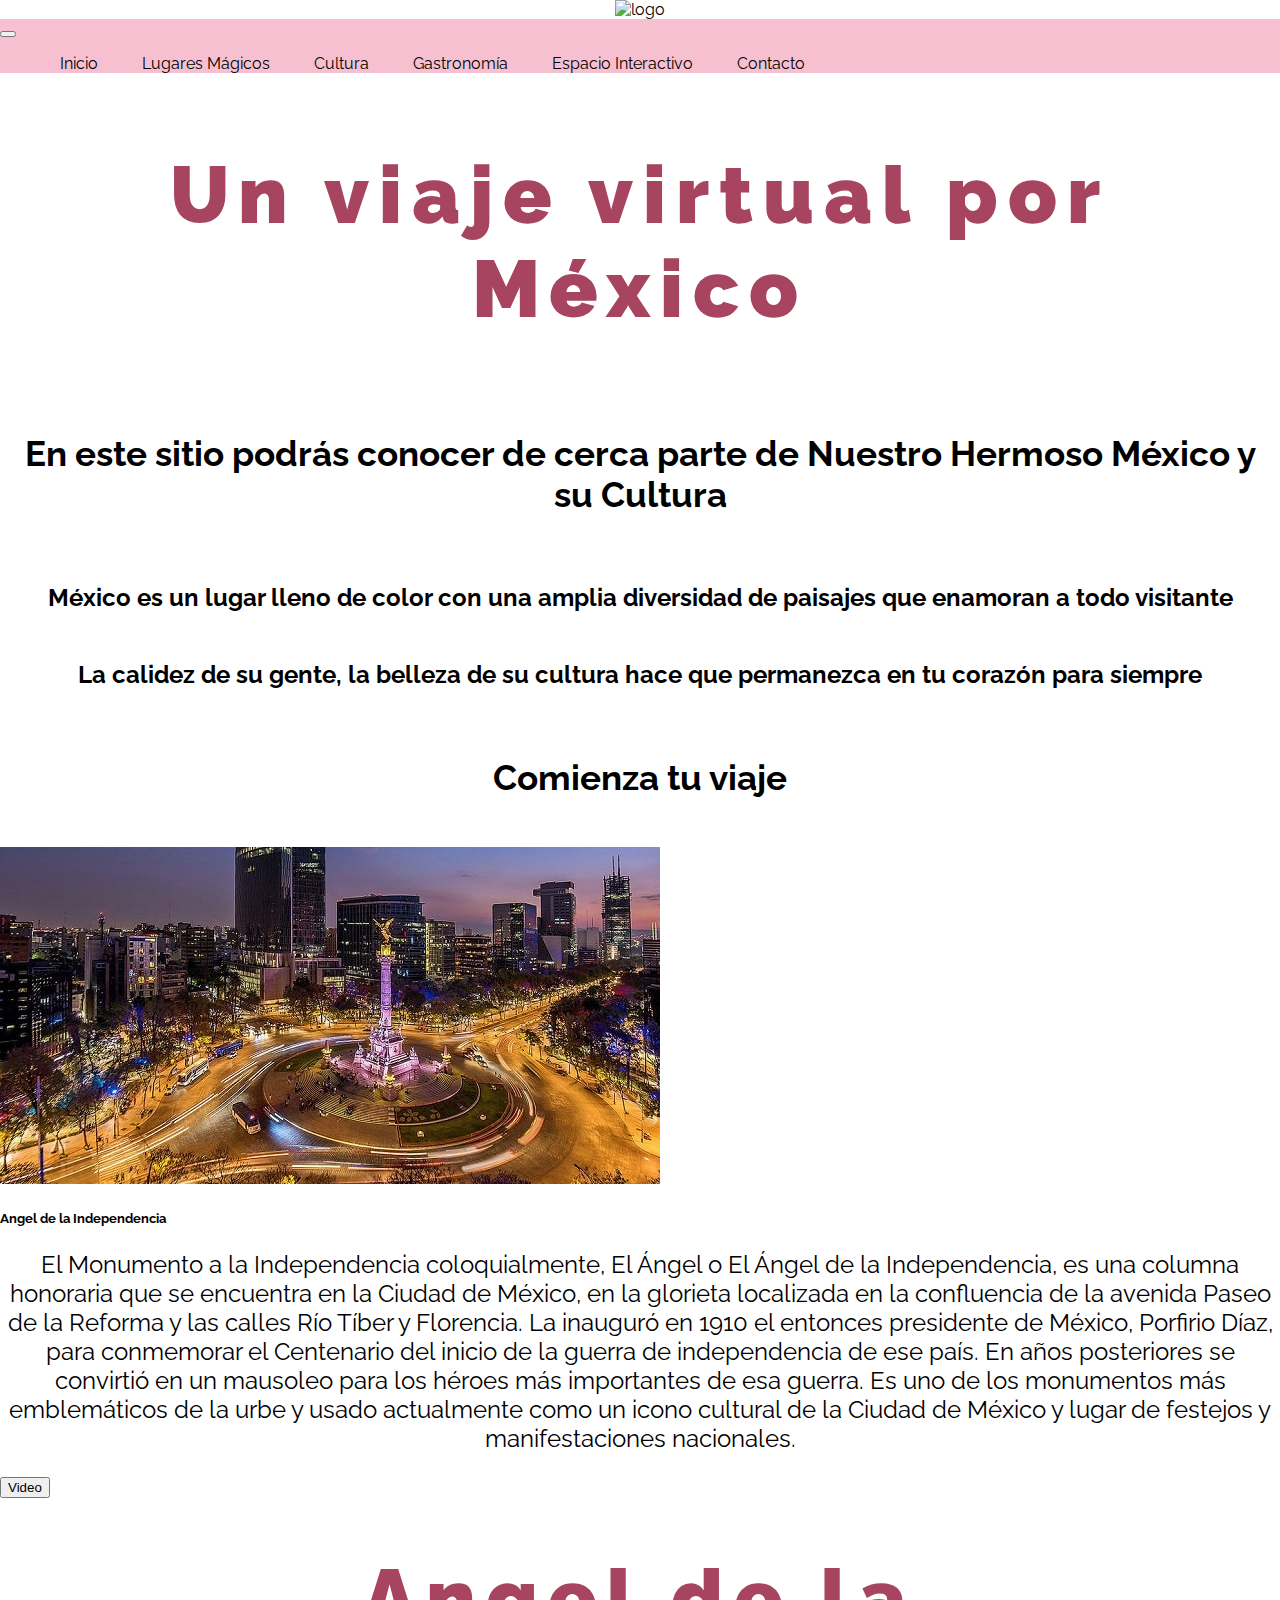
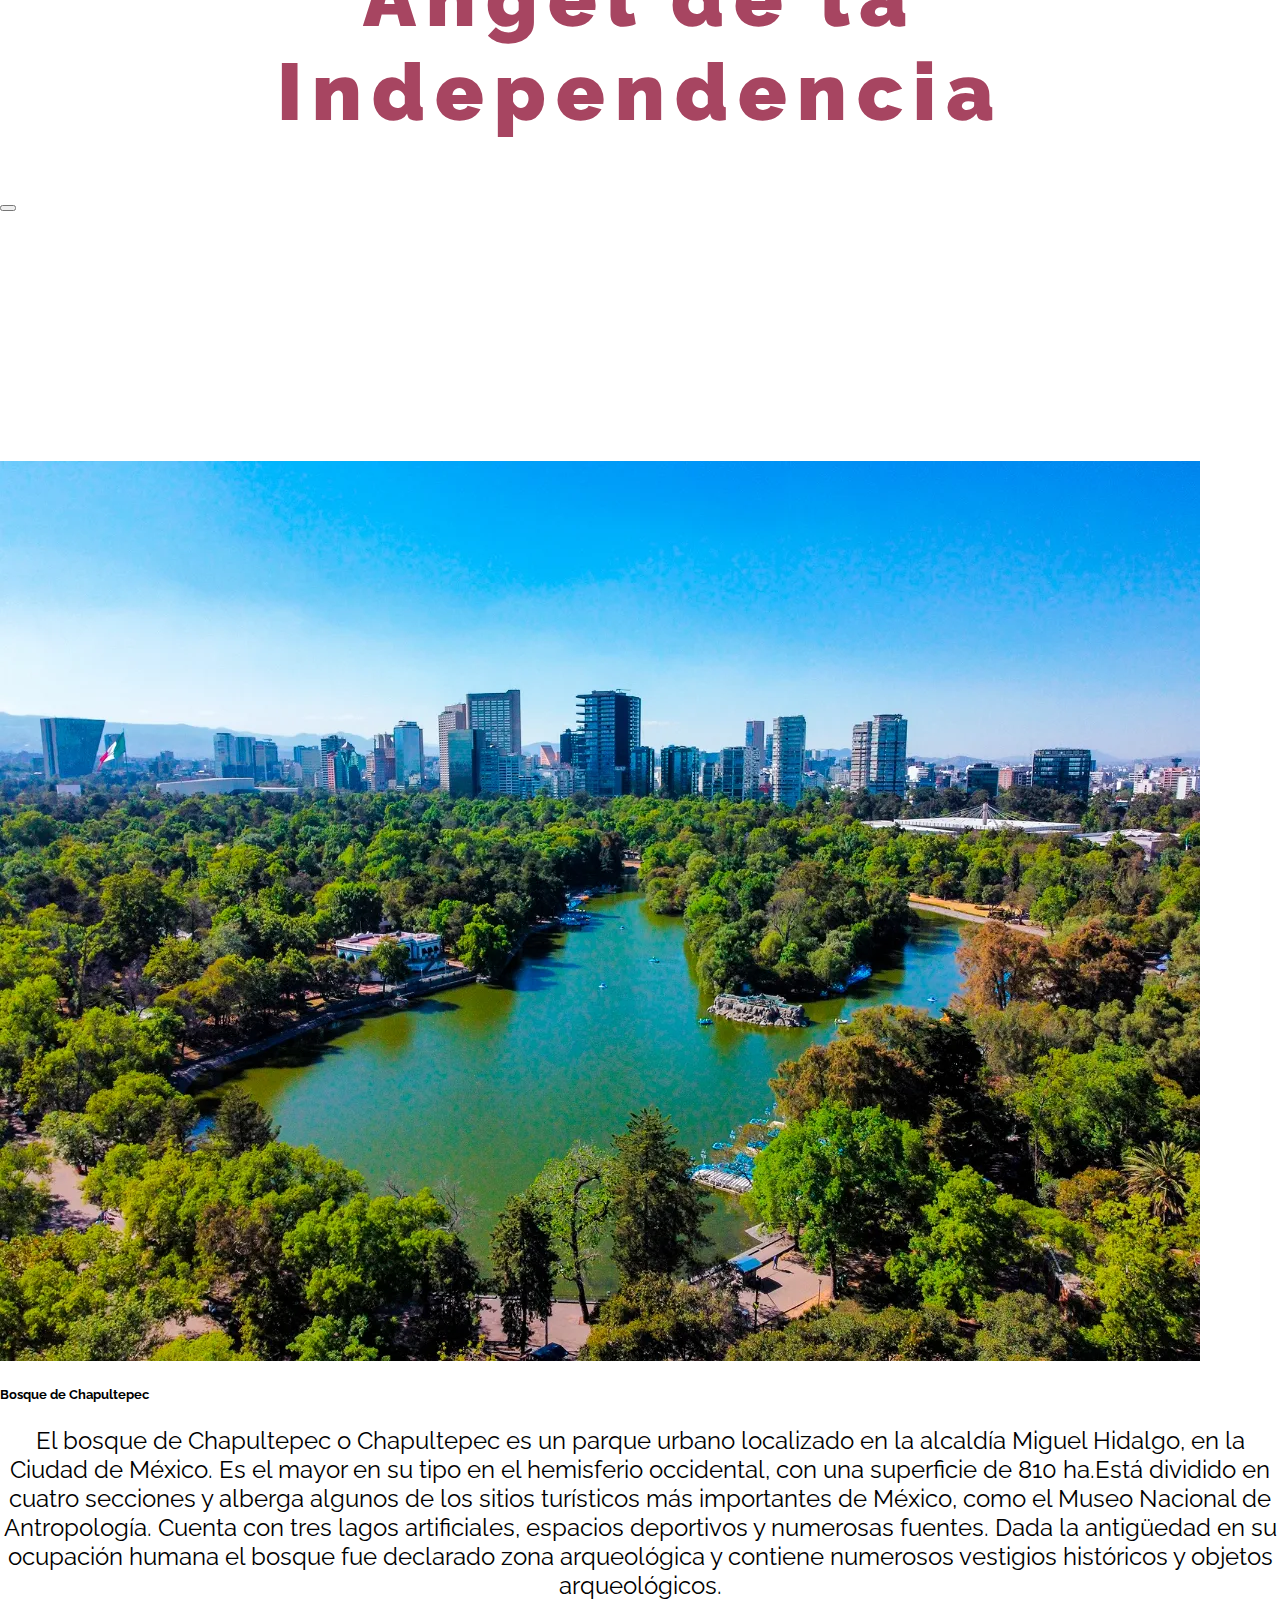
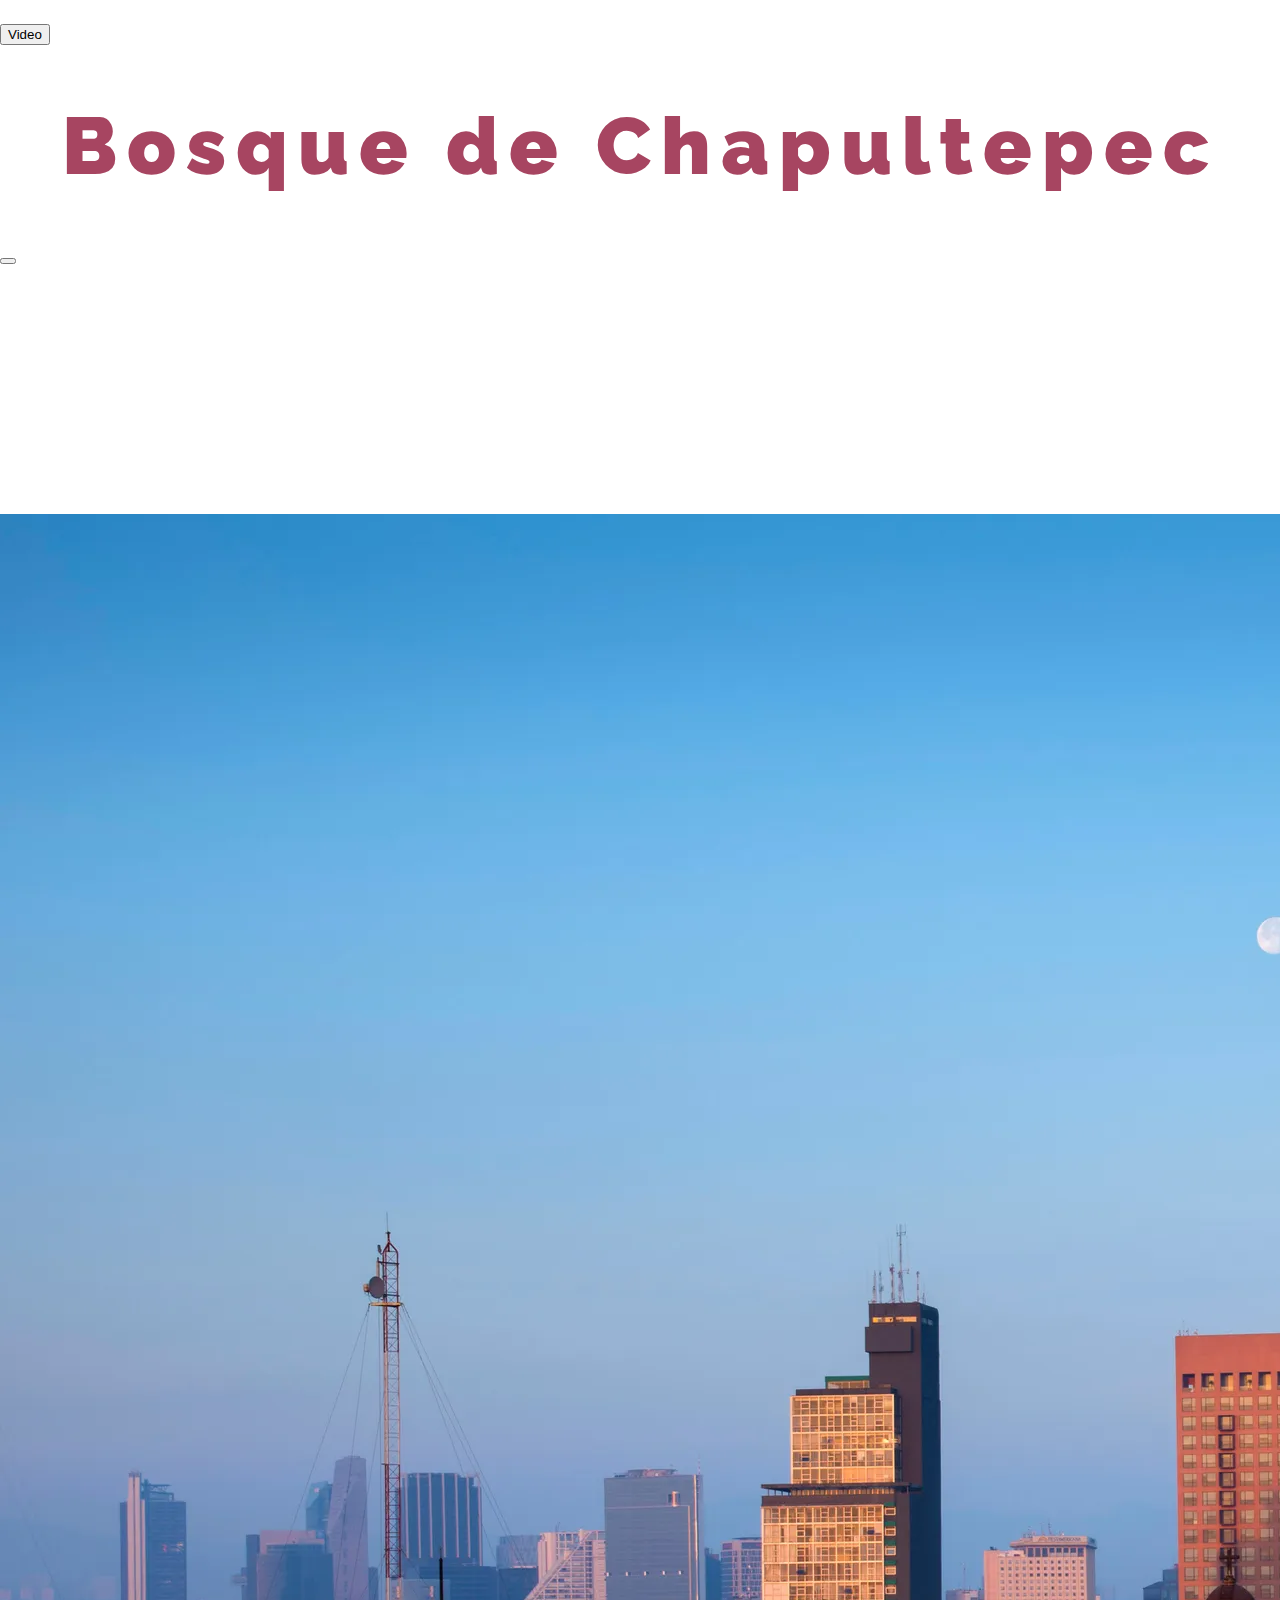
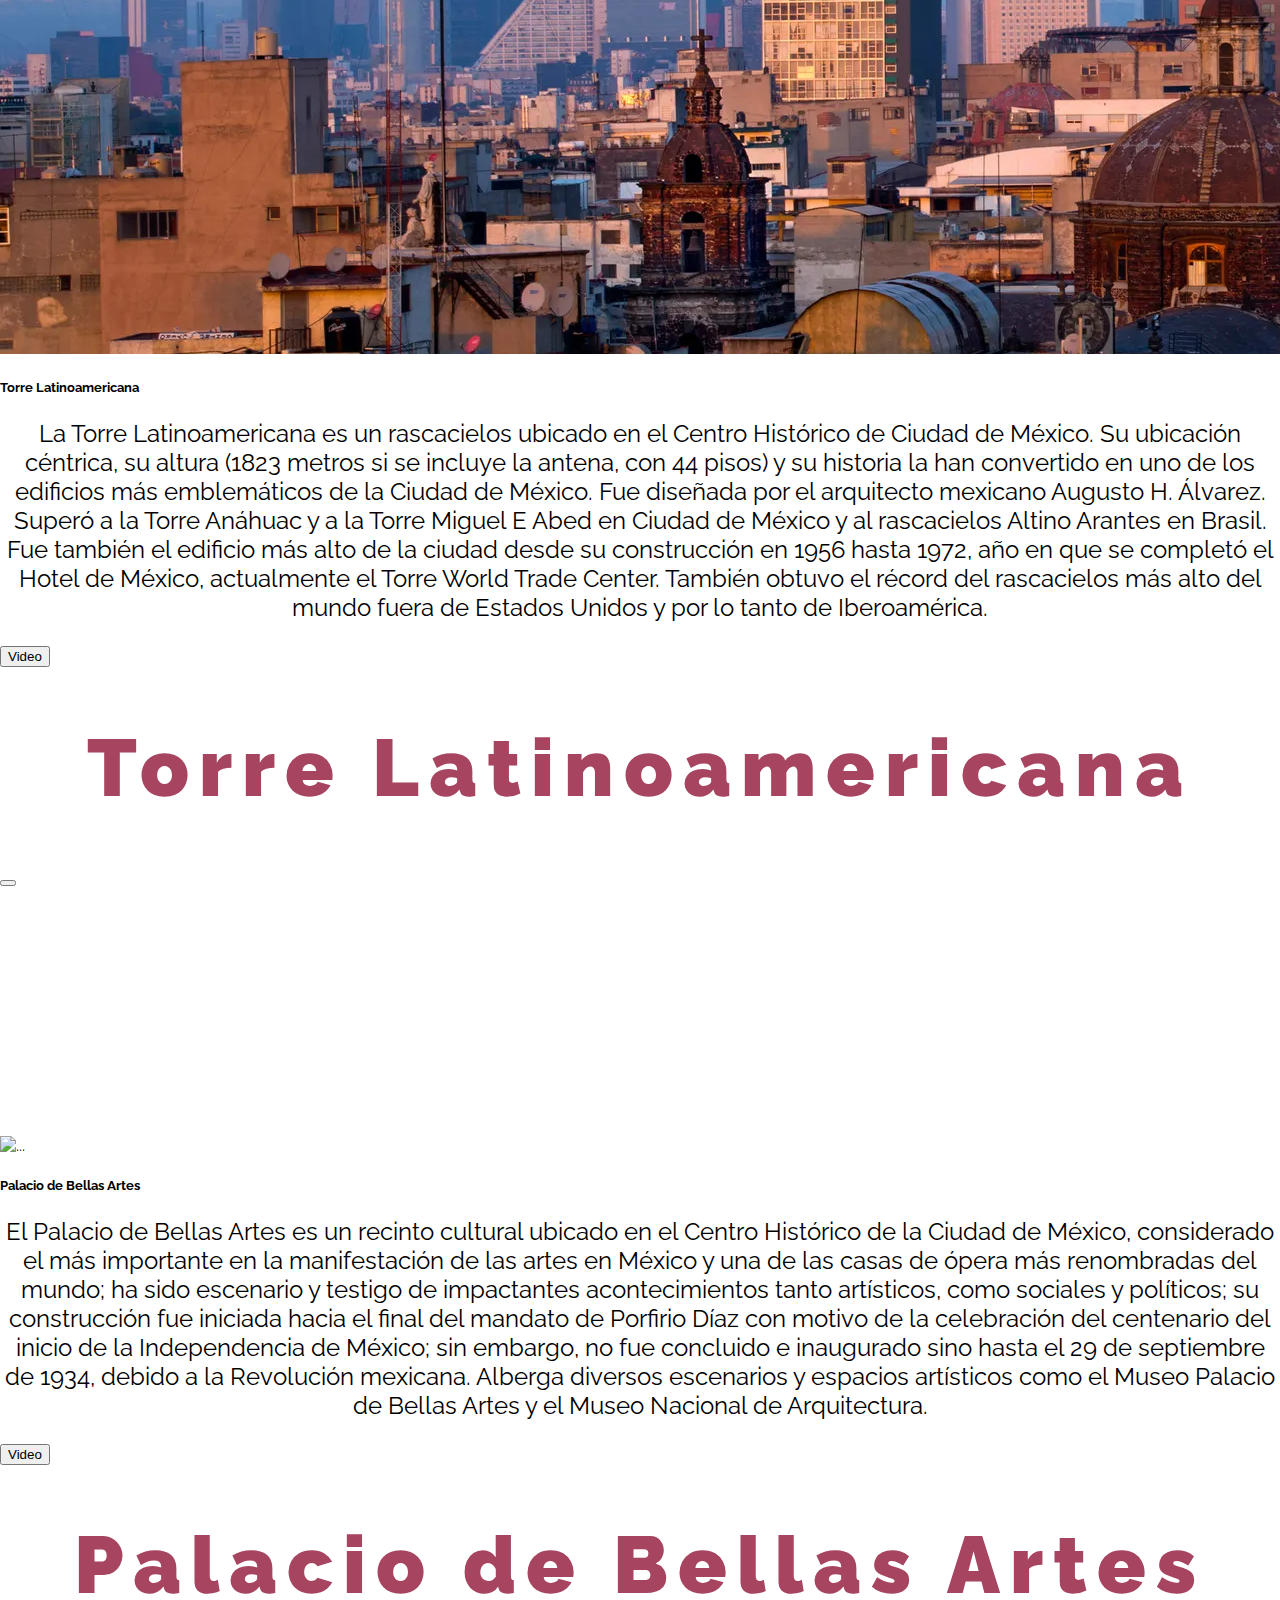
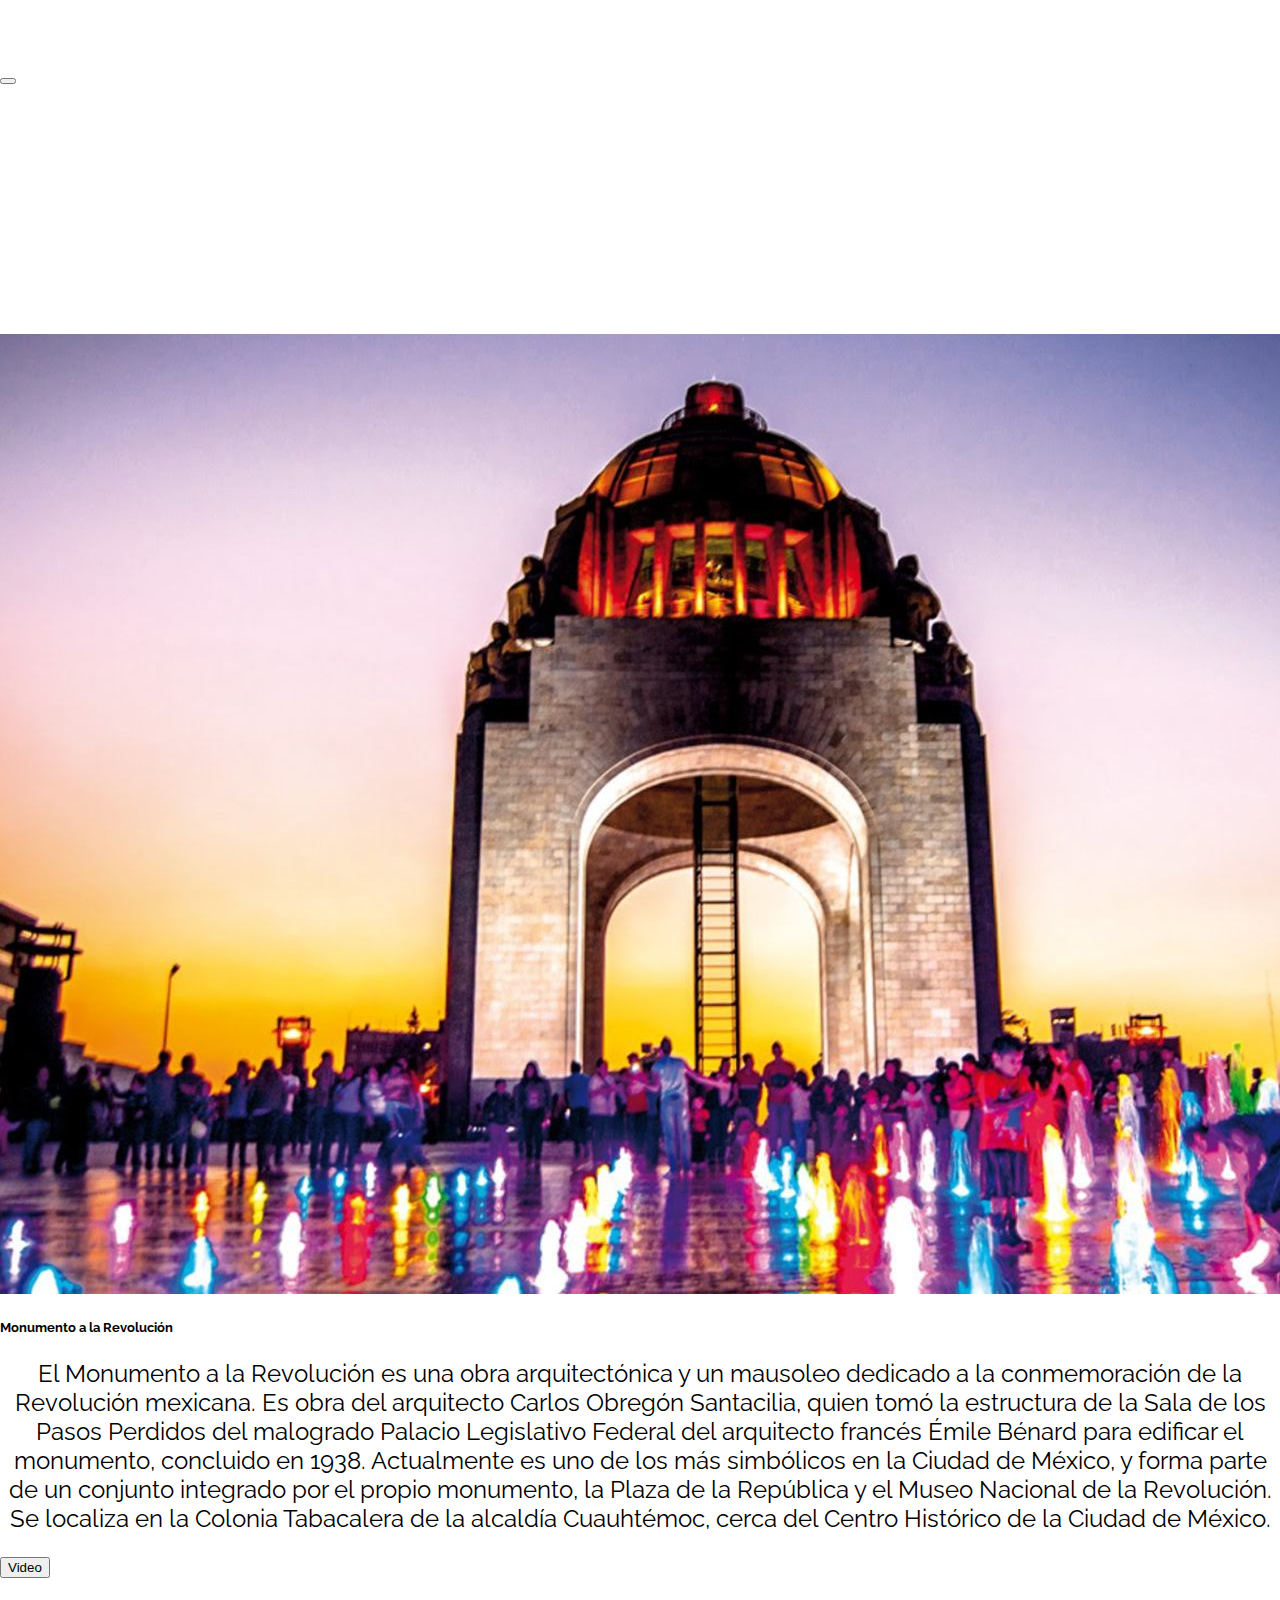
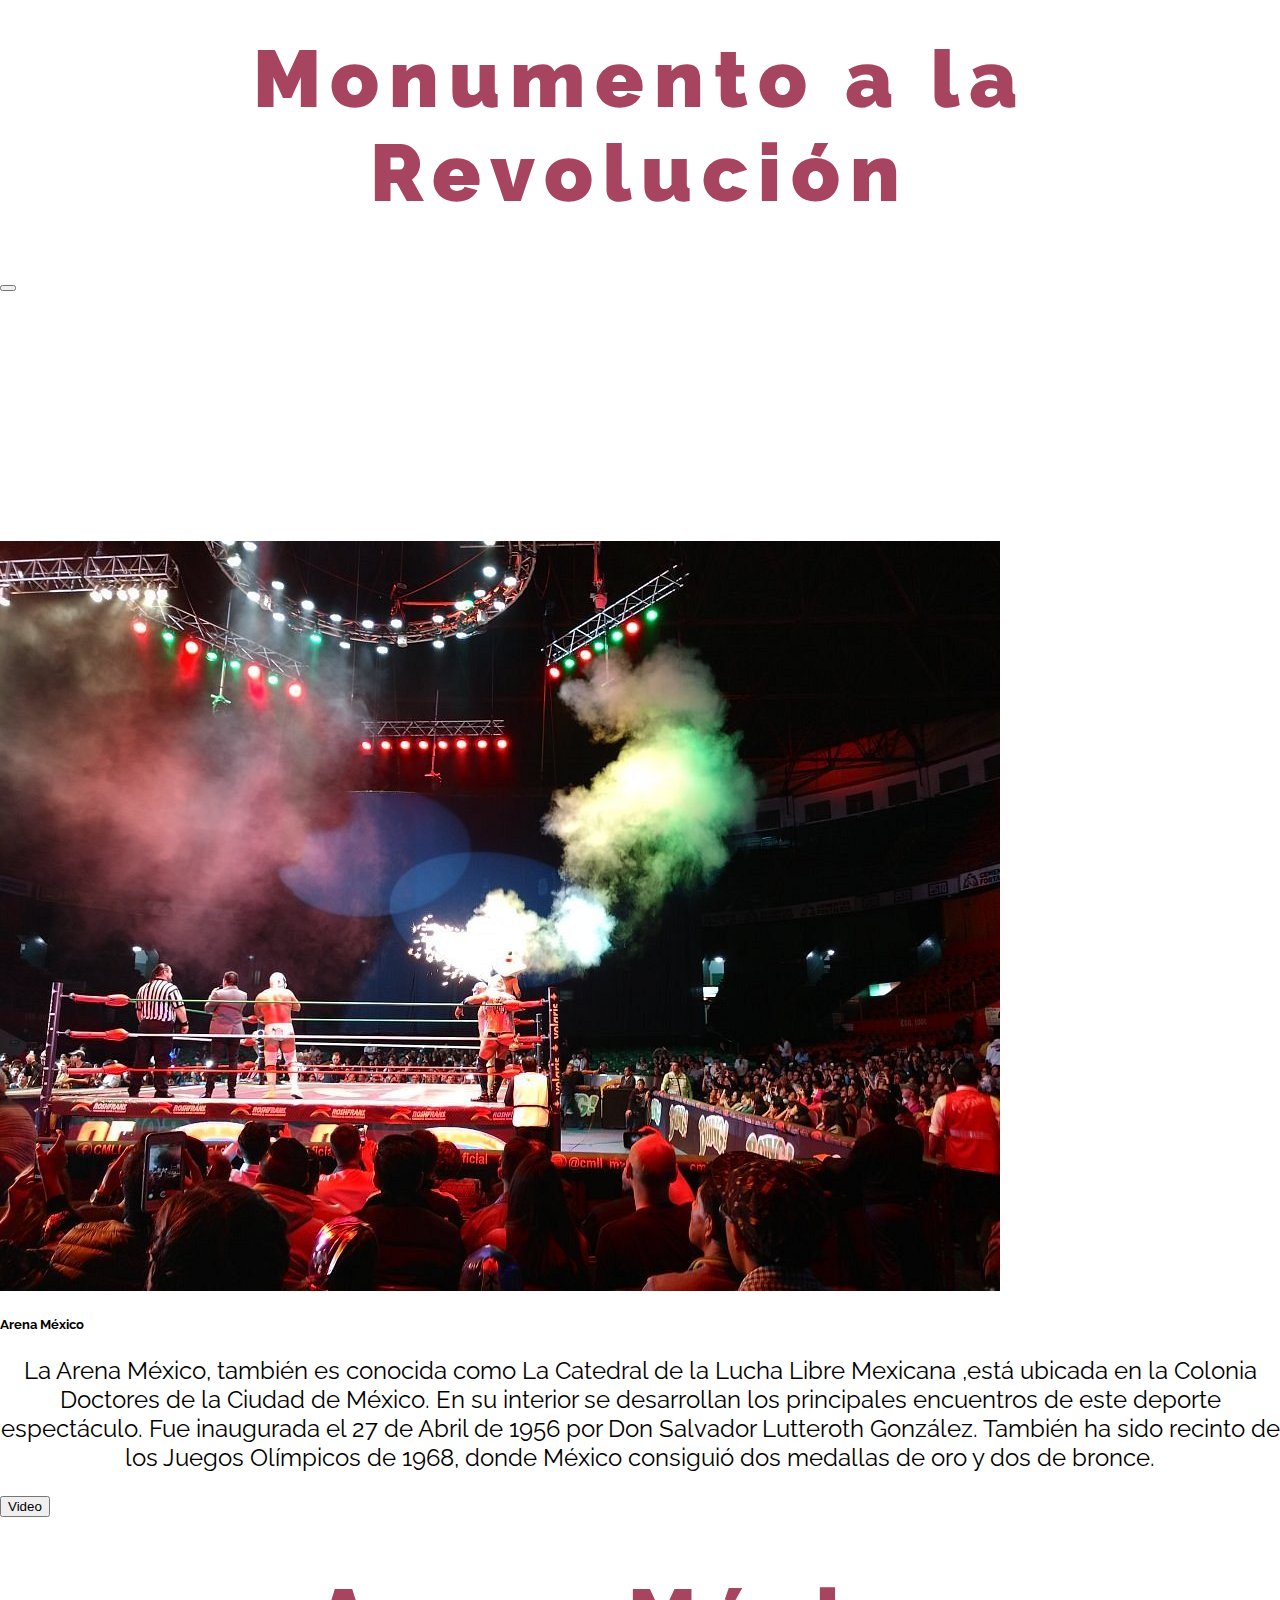
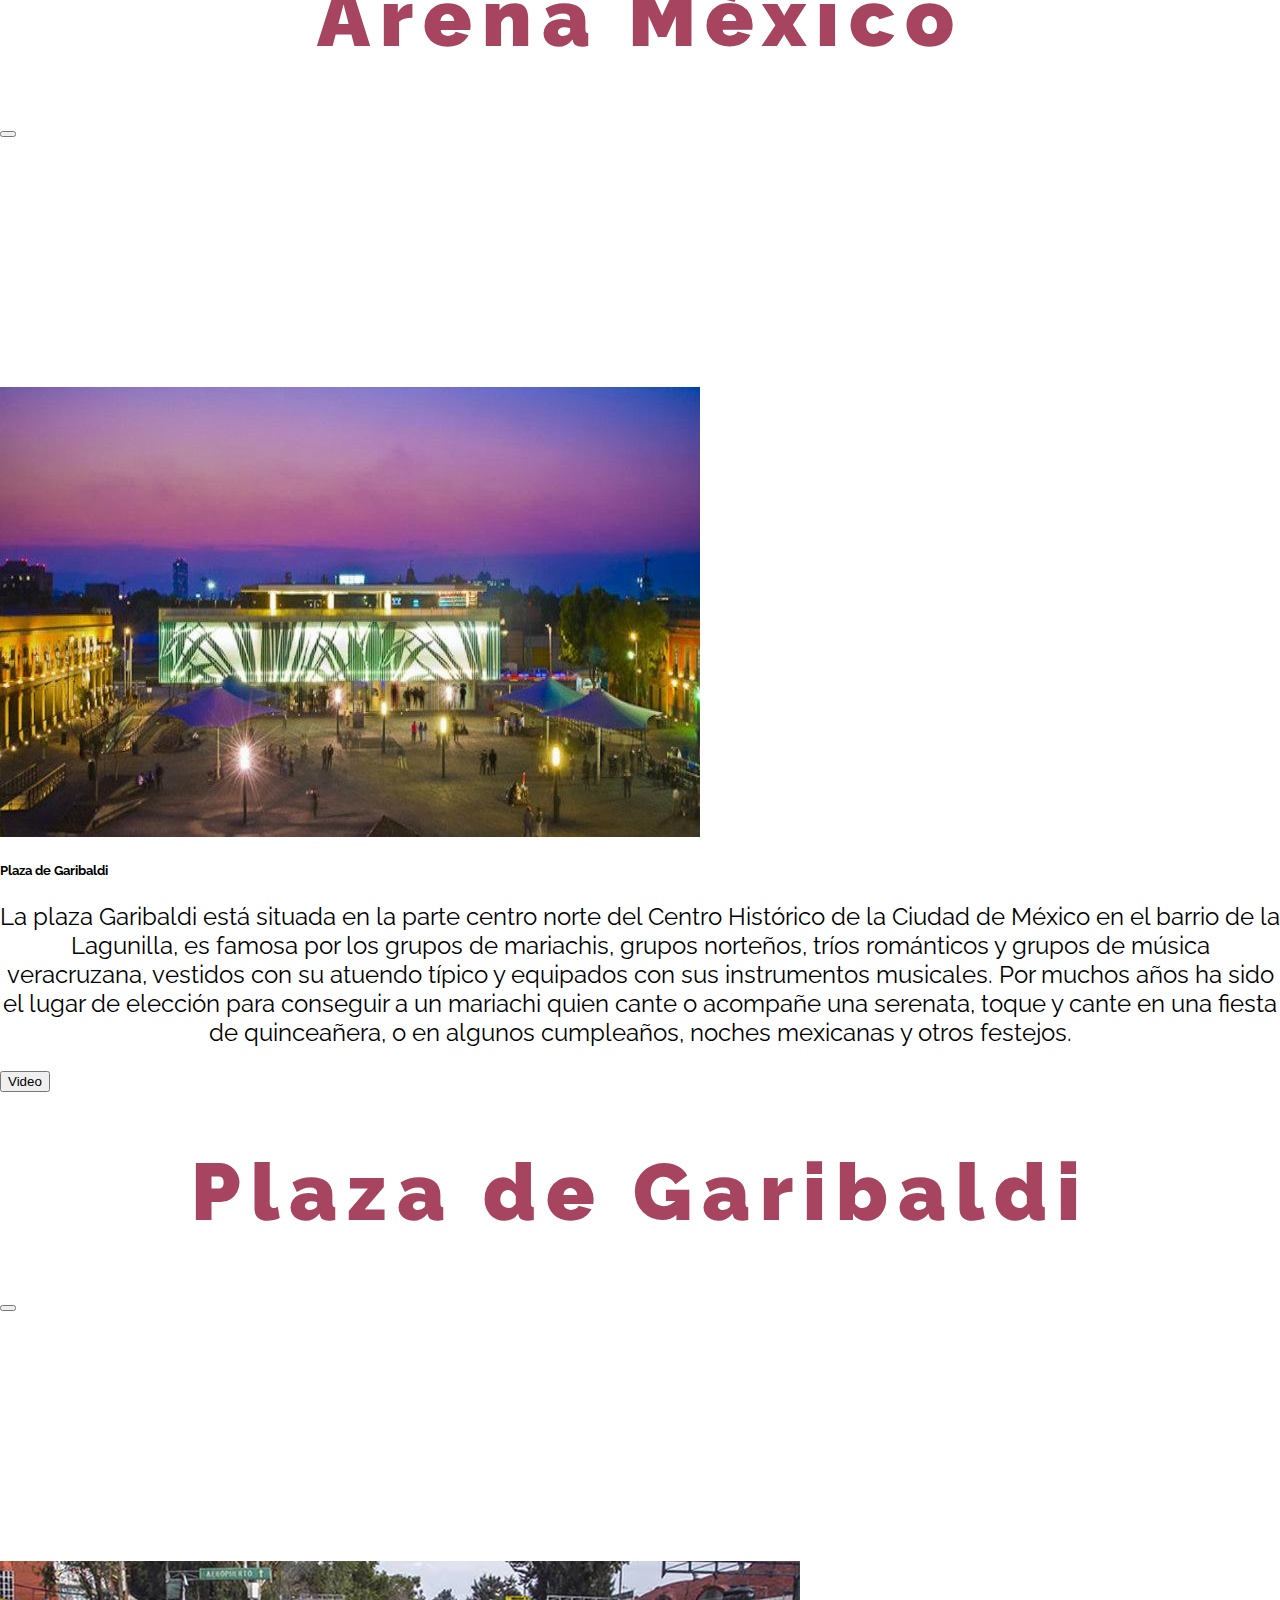
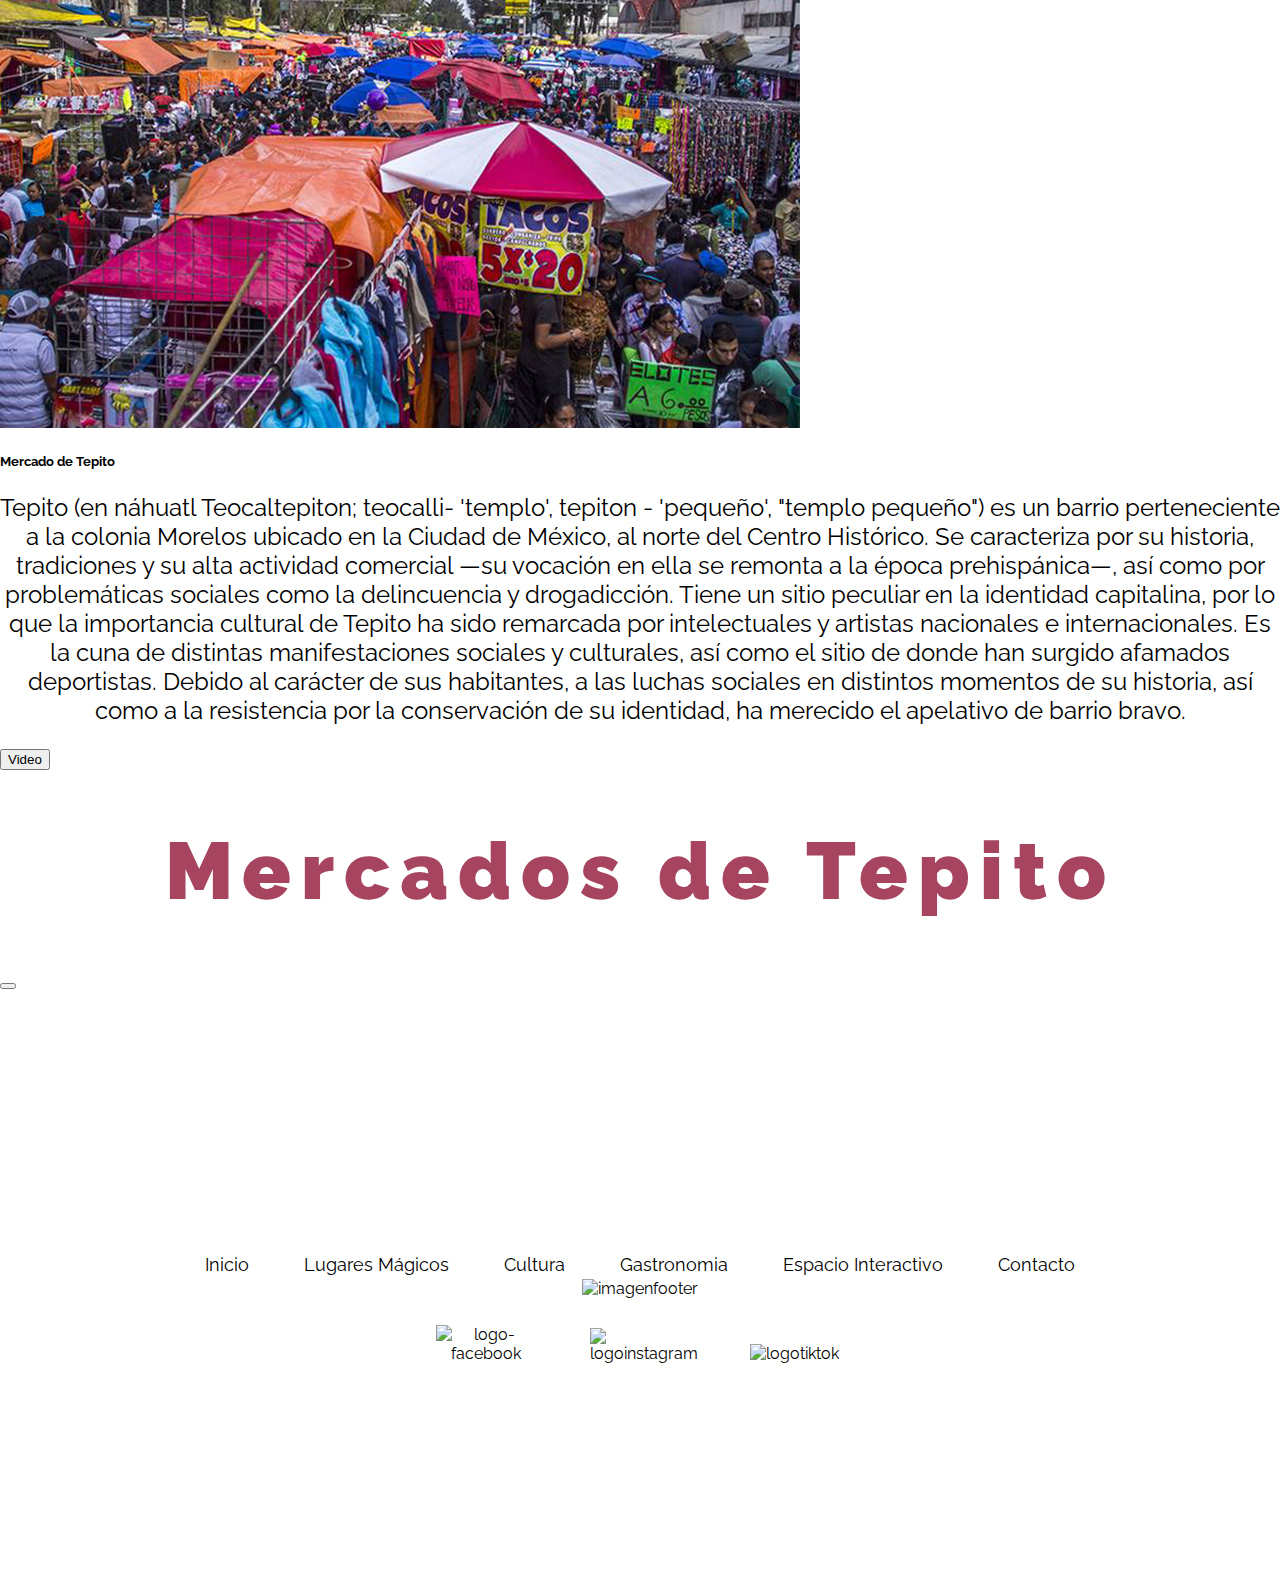
==== index.html @ e34dc033 "Cambios en paginas integrando Bs" ====
<!DOCTYPE html>
<html lang="en">

<head>
  <meta charset="UTF-8">
  <meta http-equiv="X-UA-Compatible" content="IE=edge">
  <meta name="viewport" content="width=device-width, initial-scale=1.0">
  <title>Folklorisimo</title>

  <link rel="preconnect" href="https://fonts.googleapis.com">
  <link rel="preconnect" href="https://fonts.gstatic.com" crossorigin>
  <link href="https://cdn.jsdelivr.net/npm/bootstrap@5.3.0-alpha1/dist/css/bootstrap.min.css" rel="stylesheet"
    integrity="sha384-GLhlTQ8iRABdZLl6O3oVMWSktQOp6b7In1Zl3/Jr59b6EGGoI1aFkw7cmDA6j6gD" crossorigin="anonymous">
  <link
    href="https://fonts.googleapis.com/css2?family=Belleza&family=Krub:wght@200;500;700&family=Raleway:wght@100;400;600&display=swap"
    rel="stylesheet">
  <link rel="stylesheet" href="css/estilos.css">
</head>

<body class="letrabody">

  <header>

    <section class="header-section-index">
      <div>
        <img class="logo" src="./assets/logo-folklorisimo.gif" alt="logo">
      </div>
    </section>
    <nav class="navbar navbar-expand-lg navcenter" style="background-color: #f7c0d0;">
      <div class="container-fluid">
        <button class="navbar-toggler" type="button" data-bs-toggle="collapse" data-bs-target="#navbarNav"
          aria-controls="navbarNav" aria-expanded="false" aria-label="Toggle navigation">
          <span class="navbar-toggler-icon"></span>
        </button>
        <div class="collapse navbar-collapse justify-content-center" id="navbarNav">
          <ul class="navbar-nav">
            <li class="nav-item">
              <a class="nav-link fs-4 fw-semibold" aria-current="page" href="index.html">Inicio</a>
            </li>
            <li class="nav-item">
              <a class="nav-link fs-4 fw-semibold" href="pages/lugares-magicos.html">Lugares Mágicos</a>
            </li>
            <li class="nav-item">
              <a class="nav-link fs-4 fw-semibold" href="pages/cultura.html">Cultura</a>
            </li>
            <li class="nav-item">
              <a class="nav-link fs-4 fw-semibold" href="pages/gastronomia.html">Gastronomía</a>
            </li>
            <li class="nav-item">
              <a class="nav-link fs-4 fw-semibold" href="pages/interactivo.html">Espacio Interactivo</a>
            </li>
            <li class="nav-item">
              <a class="nav-link fs-4 fw-semibold" href="pages/contacto.html">Contacto</a>
            </li>
          </ul>
        </div>
      </div>
    </nav>
  </header>

  <main class="main-index">
    <article class="hxindex">
      <h1>Un viaje virtual por México</h1>

      <h2>En este sitio podrás conocer de cerca parte de Nuestro Hermoso México y su Cultura</h2>
      <p>México es un lugar lleno de color con una amplia diversidad de paisajes que enamoran a todo visitante</p>
      <p>La calidez de su gente, la belleza de su cultura hace que permanezca en tu corazón para siempre</p>
      <h2>Comienza tu viaje</h2>
    </article>
  </main>

  <!-- contenedor de cards -->
  <div class="container-fluid">
    <!-- Primera Sección -->
    <div class="row row-cols-1 row-cols-md-3 g-4 mb-5">
      <div class="col">
        <div class="card h-100">
          <img src="assets/angel-indep.jpg" class="card-img-top" alt="...">
          <div class="card-body">
            <h5 class="card-title fs-3">Angel de la Independencia</h5>
            <p class="card-text fs-5">El Monumento a la Independencia coloquialmente, El Ángel o El Ángel de la
              Independencia, es una columna honoraria que se encuentra en la Ciudad de México, en la glorieta localizada
              en la confluencia de la avenida Paseo de la Reforma y las calles Río Tíber y Florencia. La inauguró en
              1910 el entonces presidente de México, Porfirio Díaz, para conmemorar el Centenario del inicio de la
              guerra de independencia de ese país. En años posteriores se convirtió en un mausoleo para los héroes más
              importantes de esa guerra. Es uno de los monumentos más emblemáticos de la urbe y usado actualmente como
              un icono cultural de la Ciudad de México y lugar de festejos y manifestaciones nacionales.</p>
          </div>
          <div class="card-footer">
            <button type="button" class="btn btn-primary" data-bs-toggle="modal" data-bs-target="#botonAngel">
              Video
            </button>
            <!-- Modal -->
            <div class="modal fade" id="botonAngel" tabindex="-1" aria-labelledby="botonAngelLabel" aria-hidden="true">
              <div class="modal-dialog">
                <div class="modal-content">
                  <div class="modal-header">
                    <h1 class="modal-title fs-5 text-center" id="botonAngelLabel">Angel de la Independencia</h1>
                    <button type="button" class="btn-close" data-bs-dismiss="modal" aria-label="Close"></button>
                  </div>
                  <div class="modal-body">
                    <div class="cultura-video">
                      <iframe width="460" height="245" src="https://www.youtube.com/embed/ulBbur1-2jo"
                        title="YouTube video player" frameborder="0"
                        allow="accelerometer; autoplay; clipboard-write; encrypted-media; gyroscope; picture-in-picture; web-share"
                        allowfullscreen></iframe>
                    </div>

                    <div class="cultura-video-small">
                      <iframe width="320" height="200" src="https://www.youtube.com/embed/ulBbur1-2jo"
                        title="YouTube video player" frameborder="0"
                        allow="accelerometer; autoplay; clipboard-write; encrypted-media; gyroscope; picture-in-picture; web-share"
                        allowfullscreen></iframe>
                    </div>
                  </div>
                  <div class="modal-footer">
                  </div>
                </div>
              </div>
            </div>

          </div>
        </div>
      </div>


      <div class="col">
        <div class="card h-100">
          <img src="assets/bosque-chapultepec.webp" class="card-img-top" alt="...">
          <div class="card-body">
            <h5 class="card-title fs-3">Bosque de Chapultepec</h5>
            <p class="card-text fs-5">El bosque de Chapultepec o Chapultepec es un parque urbano localizado en la
              alcaldía Miguel Hidalgo, en la Ciudad de México. Es el mayor en su tipo en el hemisferio occidental, con
              una superficie de 810 ha.Está dividido en cuatro secciones y alberga algunos de los sitios turísticos más
              importantes de México, como el Museo Nacional de Antropología. Cuenta con tres lagos artificiales,
              espacios deportivos y numerosas fuentes. Dada la antigüedad en su ocupación humana el bosque fue declarado
              zona arqueológica y contiene numerosos vestigios históricos y objetos arqueológicos.</p>
          </div>
          <div class="card-footer">
            <button type="button" class="btn btn-primary" data-bs-toggle="modal" data-bs-target="#botonChapultepec">
              Video
            </button>
            <!-- Modal -->
            <div class="modal fade" id="botonChapultepec" tabindex="-1" aria-labelledby="botonChapultepecLabel"
              aria-hidden="true">
              <div class="modal-dialog">
                <div class="modal-content">
                  <div class="modal-header">
                    <h1 class="modal-title fs-5 text-center" id="botonChapultepecLabel">Bosque de Chapultepec</h1>
                    <button type="button" class="btn-close" data-bs-dismiss="modal" aria-label="Close"></button>
                  </div>
                  <div class="modal-body">
                    <div class="cultura-video">
                      <iframe width="460" height="245" src="https://www.youtube.com/embed/wFlYdS_YRfc"
                        title="YouTube video player" frameborder="0"
                        allow="accelerometer; autoplay; clipboard-write; encrypted-media; gyroscope; picture-in-picture; web-share"
                        allowfullscreen></iframe>
                    </div>
                    <div class="cultura-video-small">
                      <iframe width="320" height="200" src="https://www.youtube.com/embed/wFlYdS_YRfc"
                        title="YouTube video player" frameborder="0"
                        allow="accelerometer; autoplay; clipboard-write; encrypted-media; gyroscope; picture-in-picture; web-share"
                        allowfullscreen></iframe>
                    </div>
                  </div>
                  <div class="modal-footer">
                  </div>
                </div>
              </div>
            </div>

          </div>
        </div>
      </div>


      <div class="col">
        <div class="card h-100">
          <img src="assets/torre-latino.webp" class="card-img-top" alt="...">
          <div class="card-body">
            <h5 class="card-title fs-3">Torre Latinoamericana</h5>
            <p class="card-text fs-5">La Torre Latinoamericana es un rascacielos ubicado en el Centro Histórico de
              Ciudad de México. Su ubicación céntrica, su altura (1823 metros si se incluye la antena, con 44 pisos) y
              su historia la han convertido en uno de los edificios más emblemáticos de la Ciudad de México.
              Fue diseñada por el arquitecto mexicano Augusto H. Álvarez. Superó a la Torre Anáhuac y a la Torre Miguel
              E Abed en Ciudad de México y al rascacielos Altino Arantes en Brasil. Fue también el edificio más alto de
              la ciudad desde su construcción en 1956 hasta 1972, año en que se completó el Hotel de México, actualmente
              el Torre World Trade Center. También obtuvo el récord del rascacielos más alto del mundo fuera de Estados
              Unidos y por lo tanto de Iberoamérica.</p>
          </div>
          <div class="card-footer">
            <button type="button" class="btn btn-primary" data-bs-toggle="modal" data-bs-target="#botonTorre">
              Video
            </button>
            <!-- Modal -->
            <div class="modal fade" id="botonTorre" tabindex="-1" aria-labelledby="botonTorreLabel" aria-hidden="true">
              <div class="modal-dialog">
                <div class="modal-content">
                  <div class="modal-header">
                    <h1 class="modal-title fs-5 text-center" id="botonTorreLabel">Torre Latinoamericana</h1>
                    <button type="button" class="btn-close" data-bs-dismiss="modal" aria-label="Close"></button>
                  </div>
                  <div class="modal-body">
                    <div class="cultura-video">
                      <iframe width="460" height="245" src="https://www.youtube.com/embed/xqxCH28x5LI"
                        title="YouTube video player" frameborder="0"
                        allow="accelerometer; autoplay; clipboard-write; encrypted-media; gyroscope; picture-in-picture; web-share"
                        allowfullscreen></iframe>
                    </div>
                    <div class="cultura-video-small">
                      <iframe width="320" height="200" src="https://www.youtube.com/embed/xqxCH28x5LI"
                        title="YouTube video player" frameborder="0"
                        allow="accelerometer; autoplay; clipboard-write; encrypted-media; gyroscope; picture-in-picture; web-share"
                        allowfullscreen></iframe>
                    </div>
                  </div>
                  <div class="modal-footer">
                  </div>
                </div>
              </div>
            </div>
          </div>

        </div>
      </div>
    </div>
    <!-- fin primera seccion -->

    <!-- Segunda Seccion cards -->

    <div class="row row-cols-1 row-cols-md-2 g-4 mb-5">
      <div class="col">
        <div class="card">
          <img src="assets/bellas-artes.jpg" class="card-img-top" alt="...">
          <div class="card-body">
            <h5 class="card-title fs-3">Palacio de Bellas Artes</h5>
            <p class="card-text fs-5">El Palacio de Bellas Artes es un recinto cultural ubicado en el Centro Histórico
              de la Ciudad de México, considerado el más importante en la manifestación de las artes en México y una de
              las casas de ópera más renombradas del mundo; ha sido escenario y testigo de impactantes acontecimientos
              tanto artísticos, como sociales y políticos; su construcción fue iniciada hacia el final del mandato de
              Porfirio Díaz con motivo de la celebración del centenario del inicio de la Independencia de México; sin
              embargo, no fue concluido e inaugurado sino hasta el 29 de septiembre de 1934, debido a la Revolución
              mexicana. Alberga diversos escenarios y espacios artísticos como el Museo Palacio de Bellas Artes y el
              Museo Nacional de Arquitectura. </p>
          </div>
          <div class="card-footer">
            <button type="button" class="btn btn-primary" data-bs-toggle="modal" data-bs-target="#botonBellasArtes">
              Video
            </button>
            <!-- Modal -->
            <div class="modal fade" id="botonBellasArtes" tabindex="-1" aria-labelledby="botonBellasArtesLabel"
              aria-hidden="true">
              <div class="modal-dialog">
                <div class="modal-content">
                  <div class="modal-header">
                    <h1 class="modal-title fs-5 text-center" id="botonBellasArtesLabel">Palacio de Bellas Artes</h1>
                    <button type="button" class="btn-close" data-bs-dismiss="modal" aria-label="Close"></button>
                  </div>
                  <div class="modal-body">
                    <div class="cultura-video">
                      <iframe width="460" height="245" src="https://www.youtube.com/embed/61zKlC1KAzE"
                        title="YouTube video player" frameborder="0"
                        allow="accelerometer; autoplay; clipboard-write; encrypted-media; gyroscope; picture-in-picture; web-share"
                        allowfullscreen></iframe>
                    </div>
                    <div class="cultura-video-small">
                      <iframe width="320" height="200" src="https://www.youtube.com/embed/61zKlC1KAzE"
                        title="YouTube video player" frameborder="0"
                        allow="accelerometer; autoplay; clipboard-write; encrypted-media; gyroscope; picture-in-picture; web-share"
                        allowfullscreen></iframe>
                    </div>
                  </div>
                  <div class="modal-footer">
                  </div>
                </div>
              </div>
            </div>
          </div>

        </div>
      </div>
      <div class="col">
        <div class="card">
          <img src="assets/monumento-revolucion.jpg" class="card-img-top" alt="...">
          <div class="card-body">
            <h5 class="card-title fs-3">Monumento a la Revolución</h5>
            <p class="card-text fs-5">El Monumento a la Revolución es una obra arquitectónica y un mausoleo dedicado a
              la conmemoración de la Revolución mexicana. Es obra del arquitecto Carlos Obregón Santacilia, quien tomó
              la estructura de la Sala de los Pasos Perdidos del malogrado Palacio Legislativo Federal del arquitecto
              francés Émile Bénard para edificar el monumento, concluido en 1938. Actualmente es uno de los más
              simbólicos en la Ciudad de México, y forma parte de un conjunto integrado por el propio monumento, la
              Plaza de la República y el Museo Nacional de la Revolución. Se localiza en la Colonia Tabacalera de la
              alcaldía Cuauhtémoc, cerca del Centro Histórico de la Ciudad de México.</p>
          </div>
          <div class="card-footer">
            <button type="button" class="btn btn-primary" data-bs-toggle="modal" data-bs-target="#botonRevolucion">
              Video
            </button>
            <!-- Modal -->
            <div class="modal fade" id="botonRevolucion" tabindex="-1" aria-labelledby="botonRevolucionLabel"
              aria-hidden="true">
              <div class="modal-dialog">
                <div class="modal-content">
                  <div class="modal-header">
                    <h1 class="modal-title fs-5 text-center" id="botonRevolucionLabel">Monumento a la Revolución</h1>
                    <button type="button" class="btn-close" data-bs-dismiss="modal" aria-label="Close"></button>
                  </div>
                  <div class="modal-body">
                    <div class="cultura-video">
                      <iframe width="460" height="245" src="https://www.youtube.com/embed/pbG9NKhjcYo"
                        title="YouTube video player" frameborder="0"
                        allow="accelerometer; autoplay; clipboard-write; encrypted-media; gyroscope; picture-in-picture; web-share"
                        allowfullscreen></iframe>
                    </div>
                    <div class="cultura-video-small">
                      <iframe width="320" height="200" src="https://www.youtube.com/embed/pbG9NKhjcYo"
                        title="YouTube video player" frameborder="0"
                        allow="accelerometer; autoplay; clipboard-write; encrypted-media; gyroscope; picture-in-picture; web-share"
                        allowfullscreen></iframe>
                    </div>
                  </div>
                  <div class="modal-footer">
                  </div>
                </div>
              </div>
            </div>
          </div>

        </div>
      </div>
    </div>
    <!-- fin segunda seccion cards -->

    <!-- Tercera seccion cards -->
    <div class="row row-cols-1 row-cols-md-3 g-4 mb-5">
      <div class="col">
        <div class="card h-100">
          <img src="assets/arena-mexico.jpg" class="card-img-top" alt="...">
          <div class="card-body">
            <h5 class="card-title fs-3">Arena México</h5>
            <p class="card-text fs-5">La Arena México, también es conocida como La Catedral de la Lucha Libre Mexicana
              ,está ubicada en la Colonia Doctores de la Ciudad de México. En su interior se desarrollan los principales
              encuentros de este deporte espectáculo. Fue inaugurada el 27 de Abril de 1956 por Don Salvador Lutteroth
              González. También ha sido recinto de los Juegos Olímpicos de 1968, donde México consiguió dos medallas de
              oro y dos de bronce. </p>
          </div>
          <div class="card-footer">
            <button type="button" class="btn btn-primary" data-bs-toggle="modal" data-bs-target="#botonArena">
              Video
            </button>
            <!-- Modal -->
            <div class="modal fade" id="botonArena" tabindex="-1" aria-labelledby="botonArenalLabel" aria-hidden="true">
              <div class="modal-dialog">
                <div class="modal-content">
                  <div class="modal-header">
                    <h1 class="modal-title fs-5 text-center" id="boton ArenaLabel">Arena México</h1>
                    <button type="button" class="btn-close" data-bs-dismiss="modal" aria-label="Close"></button>
                  </div>
                  <div class="modal-body">
                    <div class="cultura-video">
                      <iframe width="460" height="245" src="https://www.youtube.com/embed/4dTtr7AL1vs"
                        title="YouTube video player" frameborder="0"
                        allow="accelerometer; autoplay; clipboard-write; encrypted-media; gyroscope; picture-in-picture; web-share"
                        allowfullscreen></iframe>
                    </div>
                    <div class="cultura-video-small">
                      <iframe width="320" height="200" src="https://www.youtube.com/embed/4dTtr7AL1vs"
                        title="YouTube video player" frameborder="0"
                        allow="accelerometer; autoplay; clipboard-write; encrypted-media; gyroscope; picture-in-picture; web-share"
                        allowfullscreen></iframe>
                    </div>
                  </div>
                  <div class="modal-footer">
                  </div>
                </div>
              </div>
            </div>

          </div>
        </div>
      </div>


      <div class="col">
        <div class="card h-100">
          <img src="assets/garibaldi-1.jpg" class="card-img-top" alt="...">
          <div class="card-body">
            <h5 class="card-title fs-3">Plaza de Garibaldi</h5>
            <p class="card-text fs-5">La plaza Garibaldi está situada en la parte centro norte del Centro Histórico de
              la Ciudad de México en el barrio de la Lagunilla, es famosa por los grupos de mariachis, grupos norteños,
              tríos románticos y grupos de música veracruzana, vestidos con su atuendo típico y equipados con sus
              instrumentos musicales. Por muchos años ha sido el lugar de elección para conseguir a un mariachi quien
              cante o acompañe una serenata, toque y cante en una fiesta de quinceañera, o en algunos cumpleaños, noches
              mexicanas y otros festejos.</p>
          </div>
          <div class="card-footer">
            <button type="button" class="btn btn-primary" data-bs-toggle="modal" data-bs-target="#botonGaribaldi">
              Video
            </button>
            <!-- Modal -->
            <div class="modal fade" id="botonGaribaldi" tabindex="-1" aria-labelledby="botonGaribaldiLabel"
              aria-hidden="true">
              <div class="modal-dialog">
                <div class="modal-content">
                  <div class="modal-header">
                    <h1 class="modal-title fs-5 text-center" id="botonGaribaldiLabel">Plaza de Garibaldi</h1>
                    <button type="button" class="btn-close" data-bs-dismiss="modal" aria-label="Close"></button>
                  </div>
                  <div class="modal-body">
                    <div class="cultura-video">
                      <iframe width="460" height="245" src="https://www.youtube.com/embed/bJfPgpBAFxg"
                        title="YouTube video player" frameborder="0"
                        allow="accelerometer; autoplay; clipboard-write; encrypted-media; gyroscope; picture-in-picture; web-share"
                        allowfullscreen></iframe>
                    </div>
                    <div class="cultura-video-small">
                      <iframe width="320" height="200" src="https://www.youtube.com/embed/bJfPgpBAFxg"
                        title="YouTube video player" frameborder="0"
                        allow="accelerometer; autoplay; clipboard-write; encrypted-media; gyroscope; picture-in-picture; web-share"
                        allowfullscreen></iframe>
                    </div>
                  </div>
                  <div class="modal-footer">
                  </div>
                </div>
              </div>
            </div>

          </div>
        </div>
      </div>


      <div class="col">
        <div class="card h-100">
          <img src="assets/tepito.jpg" class="card-img-top" alt="...">
          <div class="card-body">
            <h5 class="card-title fs-3">Mercado de Tepito</h5>
            <p class="card-text fs-5">Tepito (en náhuatl Teocaltepiton; teocalli- 'templo', tepiton - 'pequeño', "templo
              pequeño") es un barrio perteneciente a la colonia Morelos ubicado en la Ciudad de México, al norte del
              Centro Histórico. Se caracteriza por su historia, tradiciones y su alta actividad comercial —su vocación
              en ella se remonta a la época prehispánica—, así como por problemáticas sociales como la delincuencia y
              drogadicción. Tiene un sitio peculiar en la identidad capitalina, por lo que la importancia cultural de
              Tepito ha sido remarcada por intelectuales y artistas nacionales e internacionales. Es la cuna de
              distintas manifestaciones sociales y culturales, así como el sitio de donde han surgido afamados
              deportistas. Debido al carácter de sus habitantes, a las luchas sociales en distintos momentos de su
              historia, así como a la resistencia por la conservación de su identidad, ha merecido el apelativo de
              barrio bravo.</p>
          </div>
          <div class="card-footer">
            <button type="button" class="btn btn-primary" data-bs-toggle="modal" data-bs-target="#botonTepito">
              Video
            </button>
            <!-- Modal -->
            <div class="modal fade" id="botonTepito" tabindex="-1" aria-labelledby="botonTepitoLabel"
              aria-hidden="true">
              <div class="modal-dialog">
                <div class="modal-content">
                  <div class="modal-header">
                    <h1 class="modal-title fs-5 text-center" id="botonTepitolLabel">Mercados de Tepito</h1>
                    <button type="button" class="btn-close" data-bs-dismiss="modal" aria-label="Close"></button>
                  </div>
                  <div class="modal-body">
                    <div class="cultura-video">
                      <iframe width="460" height="245" src="https://www.youtube.com/embed/vC-Ul4D8JlA"
                        title="YouTube video player" frameborder="0"
                        allow="accelerometer; autoplay; clipboard-write; encrypted-media; gyroscope; picture-in-picture; web-share"
                        allowfullscreen></iframe>
                    </div>
                    <div class="cultura-video-small">
                      <iframe width="320" height="200" src="https://www.youtube.com/embed/vC-Ul4D8JlA"
                        title="YouTube video player" frameborder="0"
                        allow="accelerometer; autoplay; clipboard-write; encrypted-media; gyroscope; picture-in-picture; web-share"
                        allowfullscreen></iframe>
                    </div>
                  </div>
                  <div class="modal-footer">
                  </div>
                </div>
              </div>
            </div>

          </div>
        </div>
      </div>
    </div>
  </div>
  <!-- fin tercera seccion cards -->

  <!-- fin de contenedor cards -->



  <footer class="footer">
    <div>
      <img class="footer-logo" src="./assets/img-footer.png " alt="imagenfooter">
    </div>

    <div class="footer-menu-redes">
      <div>
        <nav class="navfooter">
          <a href="index.html">Inicio</a>
          <a href="pages/lugares-magicos.html">Lugares Mágicos</a>
          <a href="pages/cultura.html">Cultura</a>
          <a href="pages/gastronomia.html">Gastronomia</a>
          <a href="pages/interactivo.html">Espacio Interactivo</a>
          <a href="pages/contacto.html">Contacto</a>
        </nav>
      </div>

      <div class="redes">

        <a class="footer-link" href="https://www.facebook.com/search/top?q=m%C3%A9xico%20desconocido" target="_blank">
          <img class="footer-link-images" src="assets/logo-facebook.png" alt="logo-facebook">
        </a>


        <a class="footer-link" href="https://www.instagram.com/mexicodesconocido/" target="_blank">
          <img class="footer-link-images" src="assets/instagram_logo1.svg.png" alt="logoinstagram">
        </a>

        <a class="footer-link" href="https://www.tiktok.com/@ihistoria.com?lang=es" target="_blank">
          <img class="footer-link-images" src="assets/logo-tiktok.png" alt="logotiktok">
        </a>
      </div>
    </div>


  </footer>

  <script src="https://cdn.jsdelivr.net/npm/bootstrap@5.3.0-alpha1/dist/js/bootstrap.bundle.min.js"
    integrity="sha384-w76AqPfDkMBDXo30jS1Sgez6pr3x5MlQ1ZAGC+nuZB+EYdgRZgiwxhTBTkF7CXvN"
    crossorigin="anonymous"></script>
</body>

</html>
---- css/estilos.css ----
/* Estilos Generales */

.letrabody {
    font-family: 'Raleway', sans-serif;
    margin: 0px 0px;
}

h1 {
    letter-spacing: 10px;
    text-align: center;
    font-weight: 900;
    font-size: 80px;
    color: #a74561;
}

.menu-principal {
    text-align: center;
    font-size: x-large;
}

.redes {
    padding: 25px 25px 0px 25px;
    text-align: center;
}

a {
    margin: 25px;
}

li a {
    margin: 20px;
}

a:hover {
    text-decoration: underline #a74561 2px;
}

li {
    display: inline-block;
}

a {
    text-decoration: none;
    color: black;
}

h2 {
    text-align: center;
    font-size: 35px;
    padding: 15px;
}

h3 {
    text-align: center;
    font-size: 25px;
    padding: 15px;
}

p {
    text-align: center;
    font-size: x-large;
}

.navcenter ul li a {
    justify-content: center;
}

/* Estilos index */

.header-section-index {
    display: flex;
    justify-content: center;
    align-items: center;
    height: 25%;
}

.logo {
    height: 100%;
    width: 100%;
}

/* .main-index {
    height: 1200px;
    background-position: center;
    background-size: cover;
    padding: 25px 25px;
} */

.hxindex {
    display: flex;
    flex-direction: column;
    font-weight: bolder;
    padding: 5px;
}

/* Estilo Footer */

.footer {
    height: 310px;
    padding: 25px;
    align-items: center;
    display: flex;
    flex-direction: column;
    position: relative;
    padding-top: 15px;
}

.footer-menu-redes {
    display: flex;
    flex-direction: column;
    position: absolute;
}

.footer-logo {
    height: 100%;
    width: 100%;
    margin-top: 25px;
}

.footer-link-images {
    width: 100%;
}

.footer-link {
    display: inline-block;
    width: 100px;
}

.navfooter {
    display: block;
    text-align: center;
    font-size: large;
}

/* Estilos paginas */

.header-section {
    display: flex;
    justify-content: space-around;
    align-items: center;
}

.logo1-titulo {
    background-image: url(../assets/img-suculenta-der.png);
    background-size: cover;
    background-position: center;
    height: 200px;
    width: 150px;
}

.logo2-titulo {
    background-image: url(../assets/img-suculenta-izq.png);
    background-size: cover;
    background-position: center;
    height: 200px;
    width: 150px;
}

.cultura {
    display: flex;
    flex-direction: column;
    align-items: center;
}

.main-section {
    padding: 0px 0px 120px 0px;
    display: flex;
    justify-content: space-around;
    flex-wrap: wrap;
}

.main-section-contacto {
    padding: 0px 0px 120px 0px;
    display: flex;
    justify-content: center;
    flex-wrap: wrap;
}


.zonas {
    display: flex;
    flex-direction: column;
    align-items: center;

}

.zonas-img {
    border: 2px solid white;
    height: 450px;
    width: 400px;
    margin: 50px;
    background-image: url(../assets/chichenitza-1.jpg);
    background-position: center;
    background-size: cover;
    display: flex;
}

.pueblos {
    display: flex;
    flex-direction: column;
    align-items: center;
}

.pueblos-img {
    border: 2px solid white;
    height: 450px;
    width: 400px;
    margin: 50px;
    background-image: url(../assets/img-hidalgo.jpg);
    background-position: center;
    background-size: cover;
    display: flex;
}

.playas {
    display: flex;
    flex-direction: column;
    align-items: center;
}

.playas-img {
    border: 2px solid white;
    height: 450px;
    width: 400px;
    margin: 50px;
    background-image: url(../assets/img-playa-delfines-cancun.jpg);
    background-position: center;
    background-size: cover;
    display: flex;
}

.cultura-video {
    display: block;
}

.cultura-video-small {
    display: none;
}

.imagencontacto {
    border: 2px solid white;
    height: 450px;
    width: 400px;
    margin: 20px 50px 25px 50px;
    background-image: url(../assets/mariachi.jpg);
    background-position: center;
    background-size: cover;
}

/* Vamos a añadir esto 👇 */

.menu-principalprueba {
    text-align: center;
    font-size: x-large;
}

.header-sectionprueba {
    display: flex;
    justify-content: space-around;
    align-items: center;
    position: sticky;
    top: 0;
    bottom: 0;
}

.section-lugares {
    display: flex;
    flex-direction: column;
    justify-content: center;
    align-items: center;
}

.div-lugares {
    display: flex;
    flex-direction: column;
    justify-content: center;
    align-items: center;
}

.div-parrafo {
    display: flex;
    padding: 20px 100px 50px 100px;
    text-align: center;
    font-size: medium;

}

.img-bots {
    height: 100%;
    width: 100%;
    object-fit: contain;
}

.p-bost {
    font-size: 18px;
}

@media (max-width: 1024px) {
    .footer-logo {
        width: 100%;
    }

    h1 {
        font-size: 30px;
    }

    h2 {
        font-size: 20px;
    }

    p {
        font-size: 16px;
    }

    .cultura-video {
        width: 100%;
    }

    .menu-principal {
        font-size: large;
    }

    .navfooter {
        display: block;
        font-size: small;
    }
}



@media (max-width: 768px) {
    .menu-principal {
        font-size: small;
    }

    .navfooter {
        display: none;
    }

    .p-bost {
        font-size: 15px;
    }
}

@media (max-width: 500px) {
    .footer-logo {
        width: 100%;
    }

    h1 {
        font-size: 20px;
    }

    h2 {
        font-size: 20px;
    }

    p {
        font-size: 16px;
    }

    .cultura-video {
        width: 320px;
    }

    .menu-principal ul {
        padding-inline-start: 0;
    }

    .logo1-titulo {
        height: 100px;
        width: 100px;
    }

    .logo2-titulo {
        height: 100px;
        width: 100px;
    }

    .menu-principal {
        font-size: 15px;
        text-align: justify;
        padding-inline-start: 0;
    }

    .main-index {
        height: 500px;
    }

    .navfooter {
        display: none;
    }

    .footer-link {
        width: 50px;
    }

    .redes {
        padding: 0;
    }

    .footer {
        padding: 0;
        margin: 0;
        height: 200px;
    }

    .zonas-img {
        margin: 0;
        height: 380px;
        width: 320px;
    }

    .pueblos-img {
        margin: 0;
        height: 380px;
        width: 320px;
    }

    .playas-img {
        margin: 0;
        height: 380px;
        width: 320px;
        font-size: 12px;
        text-align: right;
    }

    .main-section {
        padding: 0px 0px 0px 0px;
        justify-content: center;
    }

    .cultura-video {
        display: none;
    }

    .cultura-video-small {
        display: block;
    }

    .imagencontacto {
        width: 320px;
        margin: 0;
        padding: 0;
    }

    .h2contacto {
        display: none;
    }

    .h3contacto {
        display: none;
    }

    .form {
        text-align: center;
    }

    .div-contacto {
        width: 320px;
    }

    .div-parrafo {
        font-size: smaller;
    }

    .p-bost {
        font-size: 12px;
    }
    
}
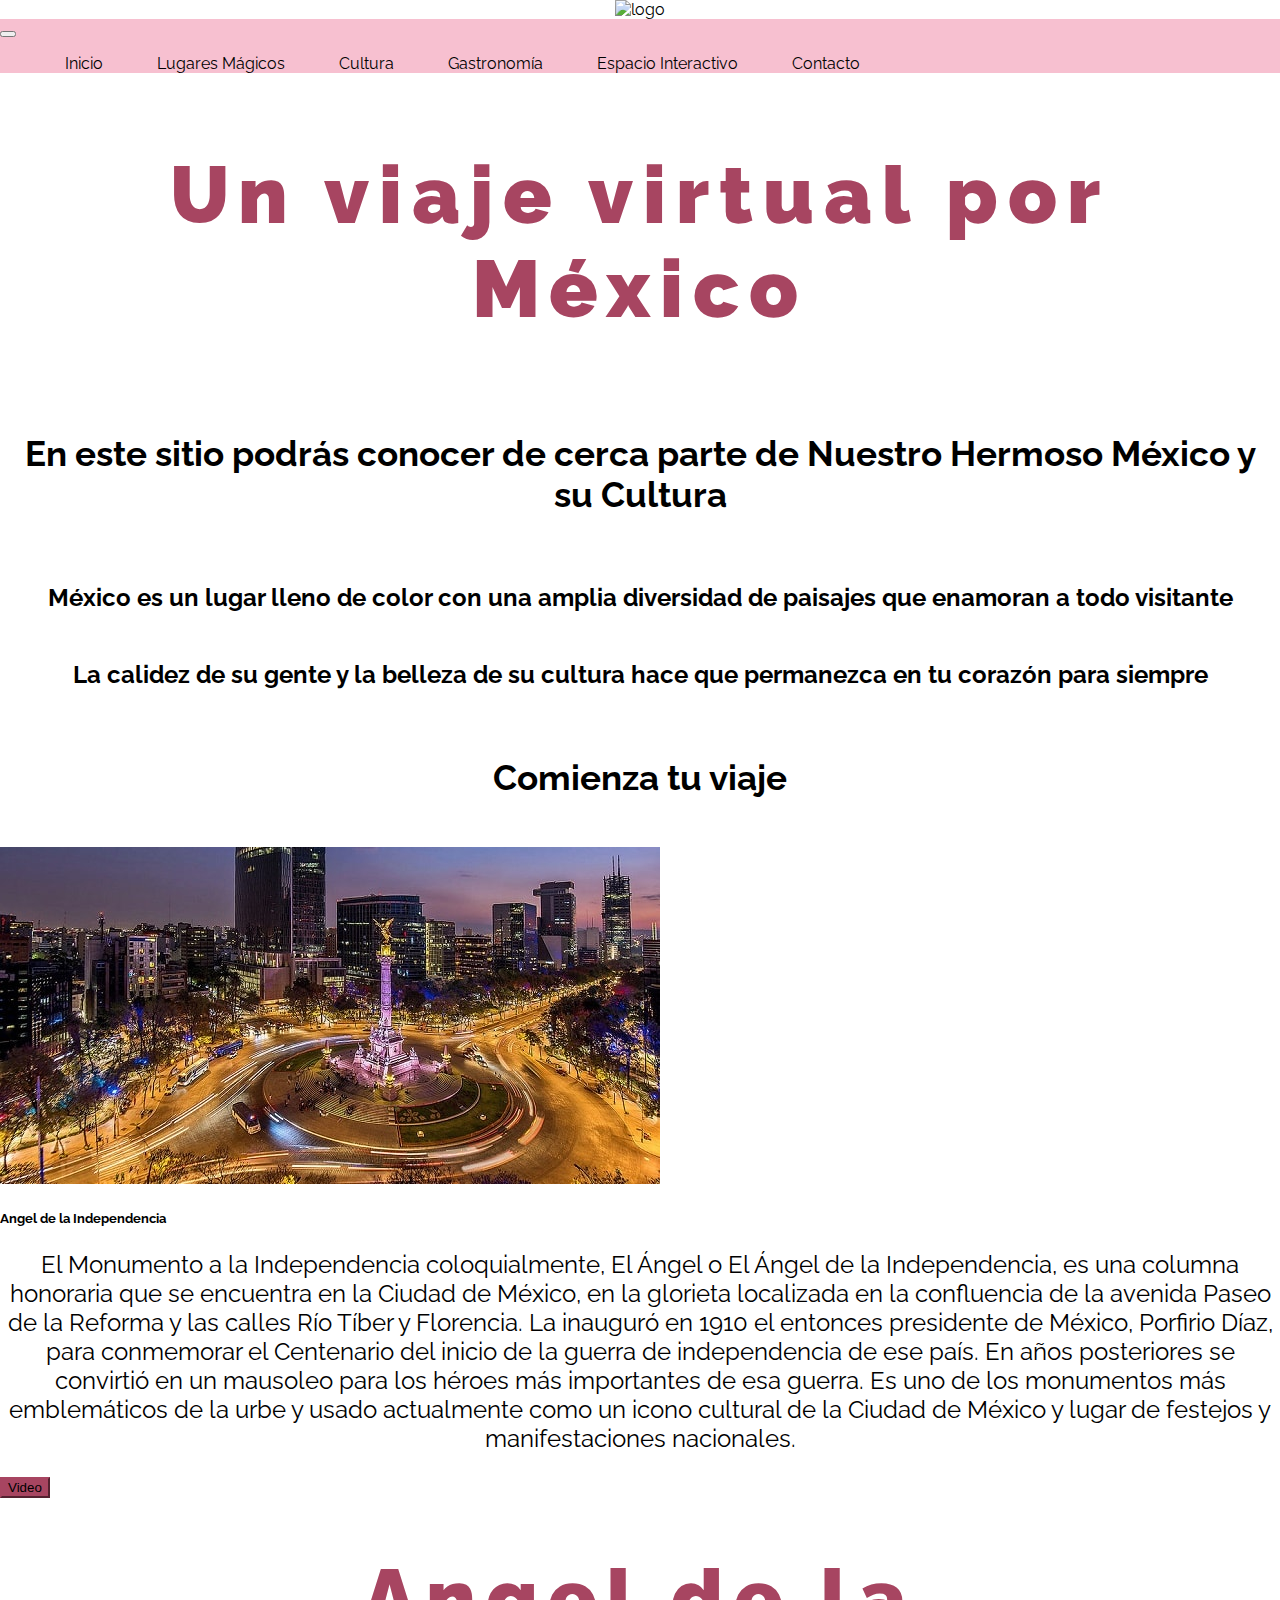
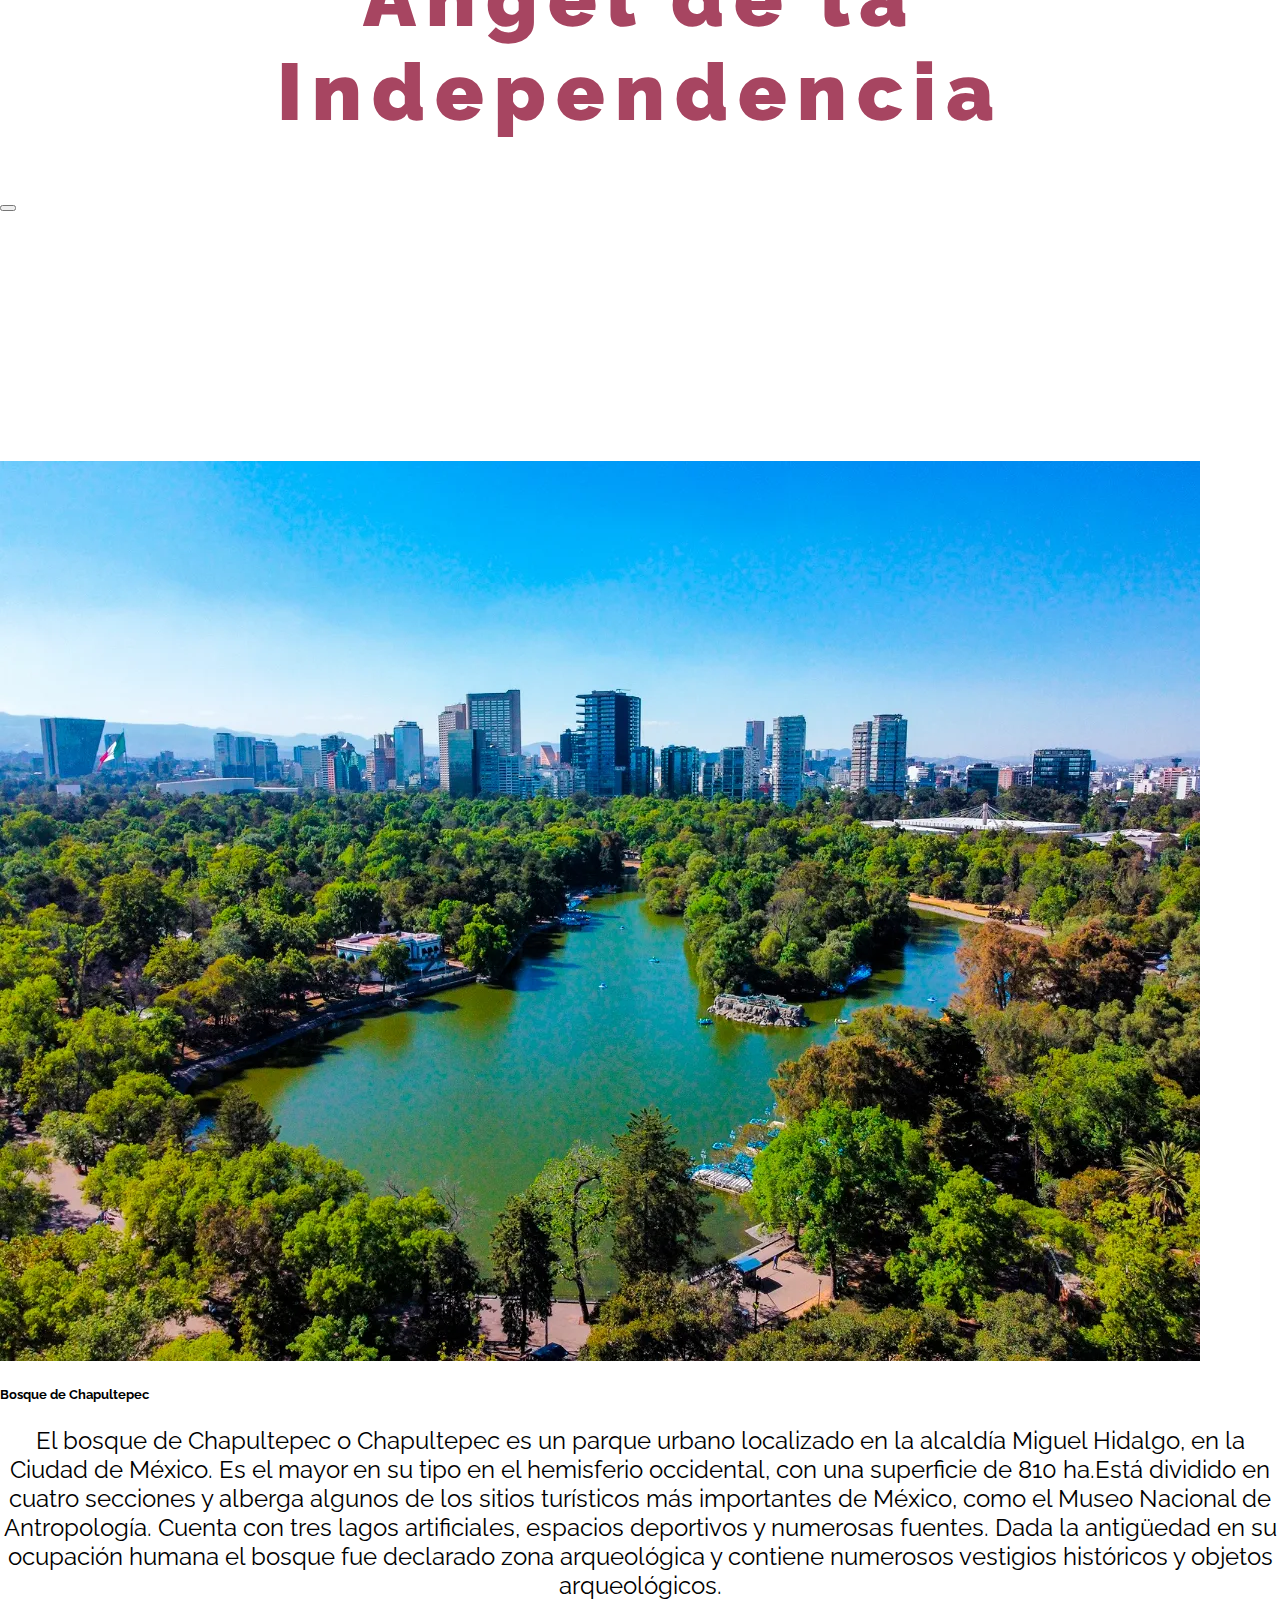
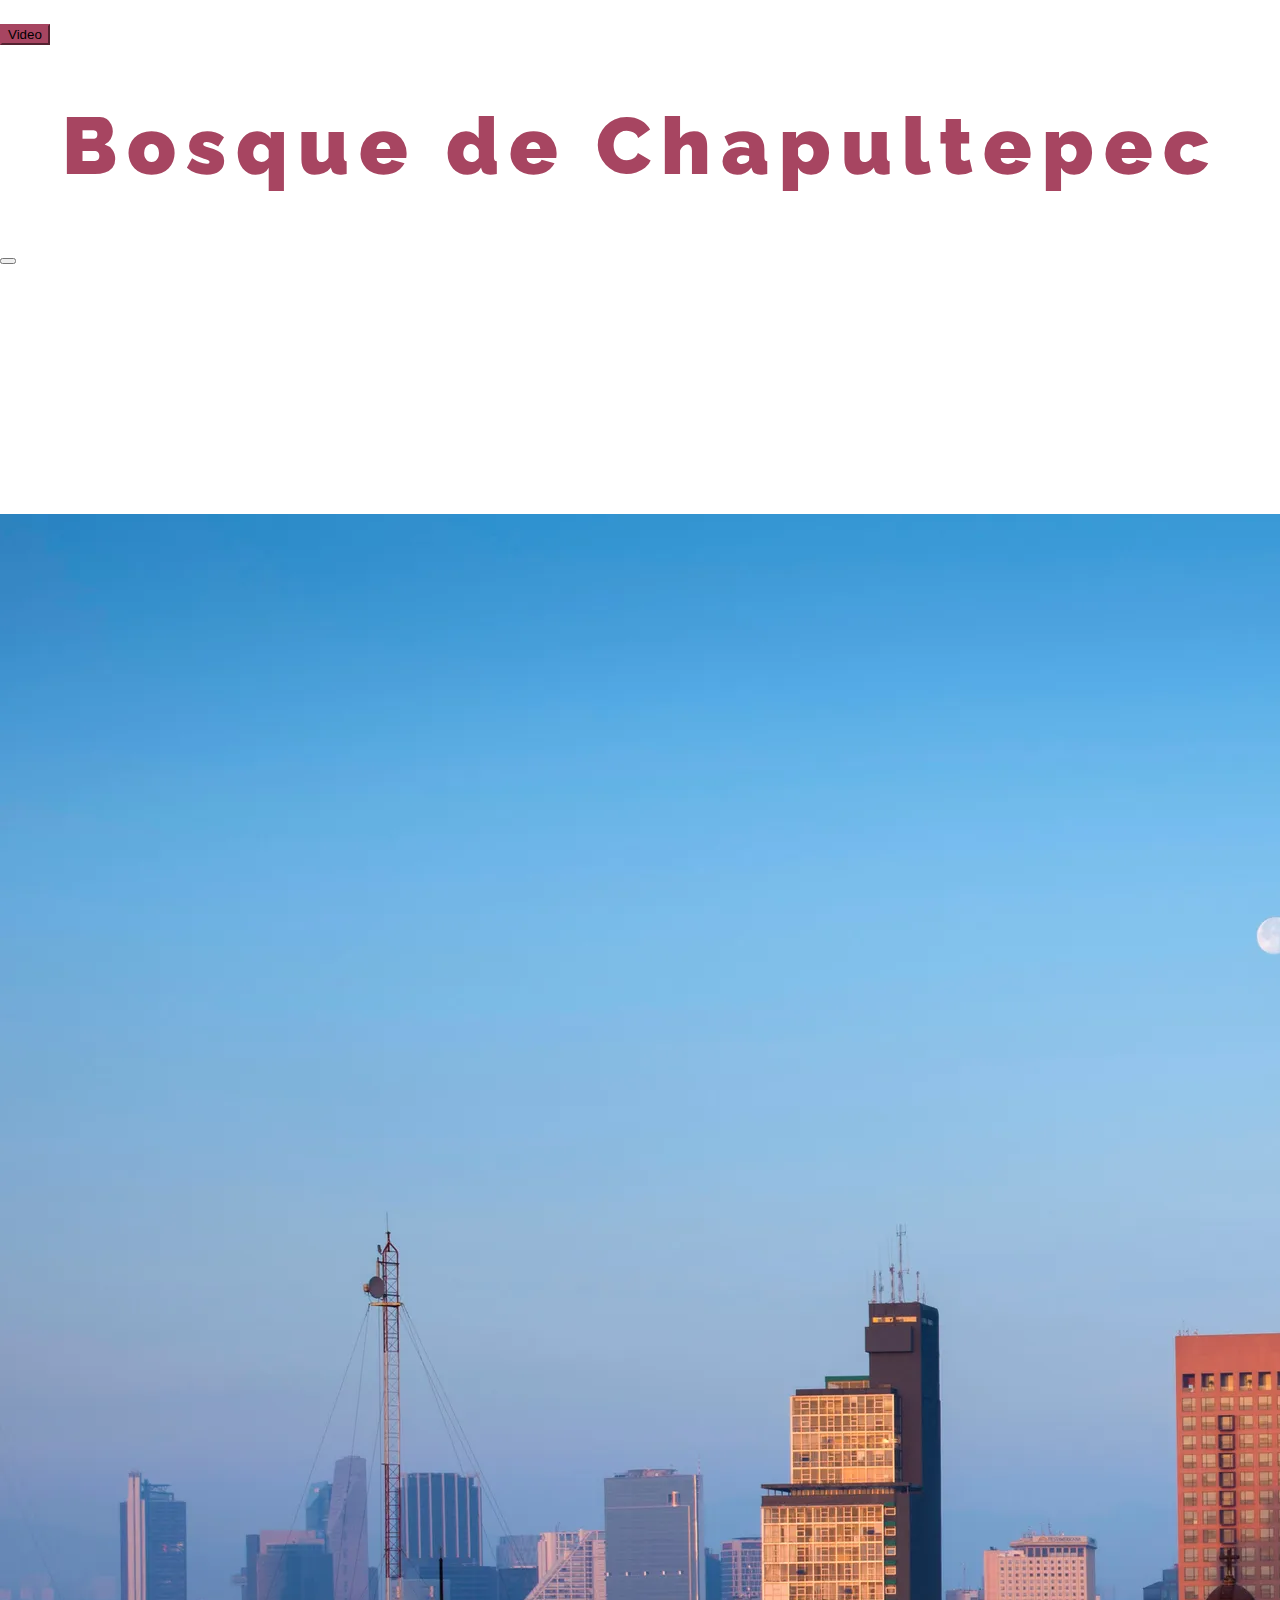
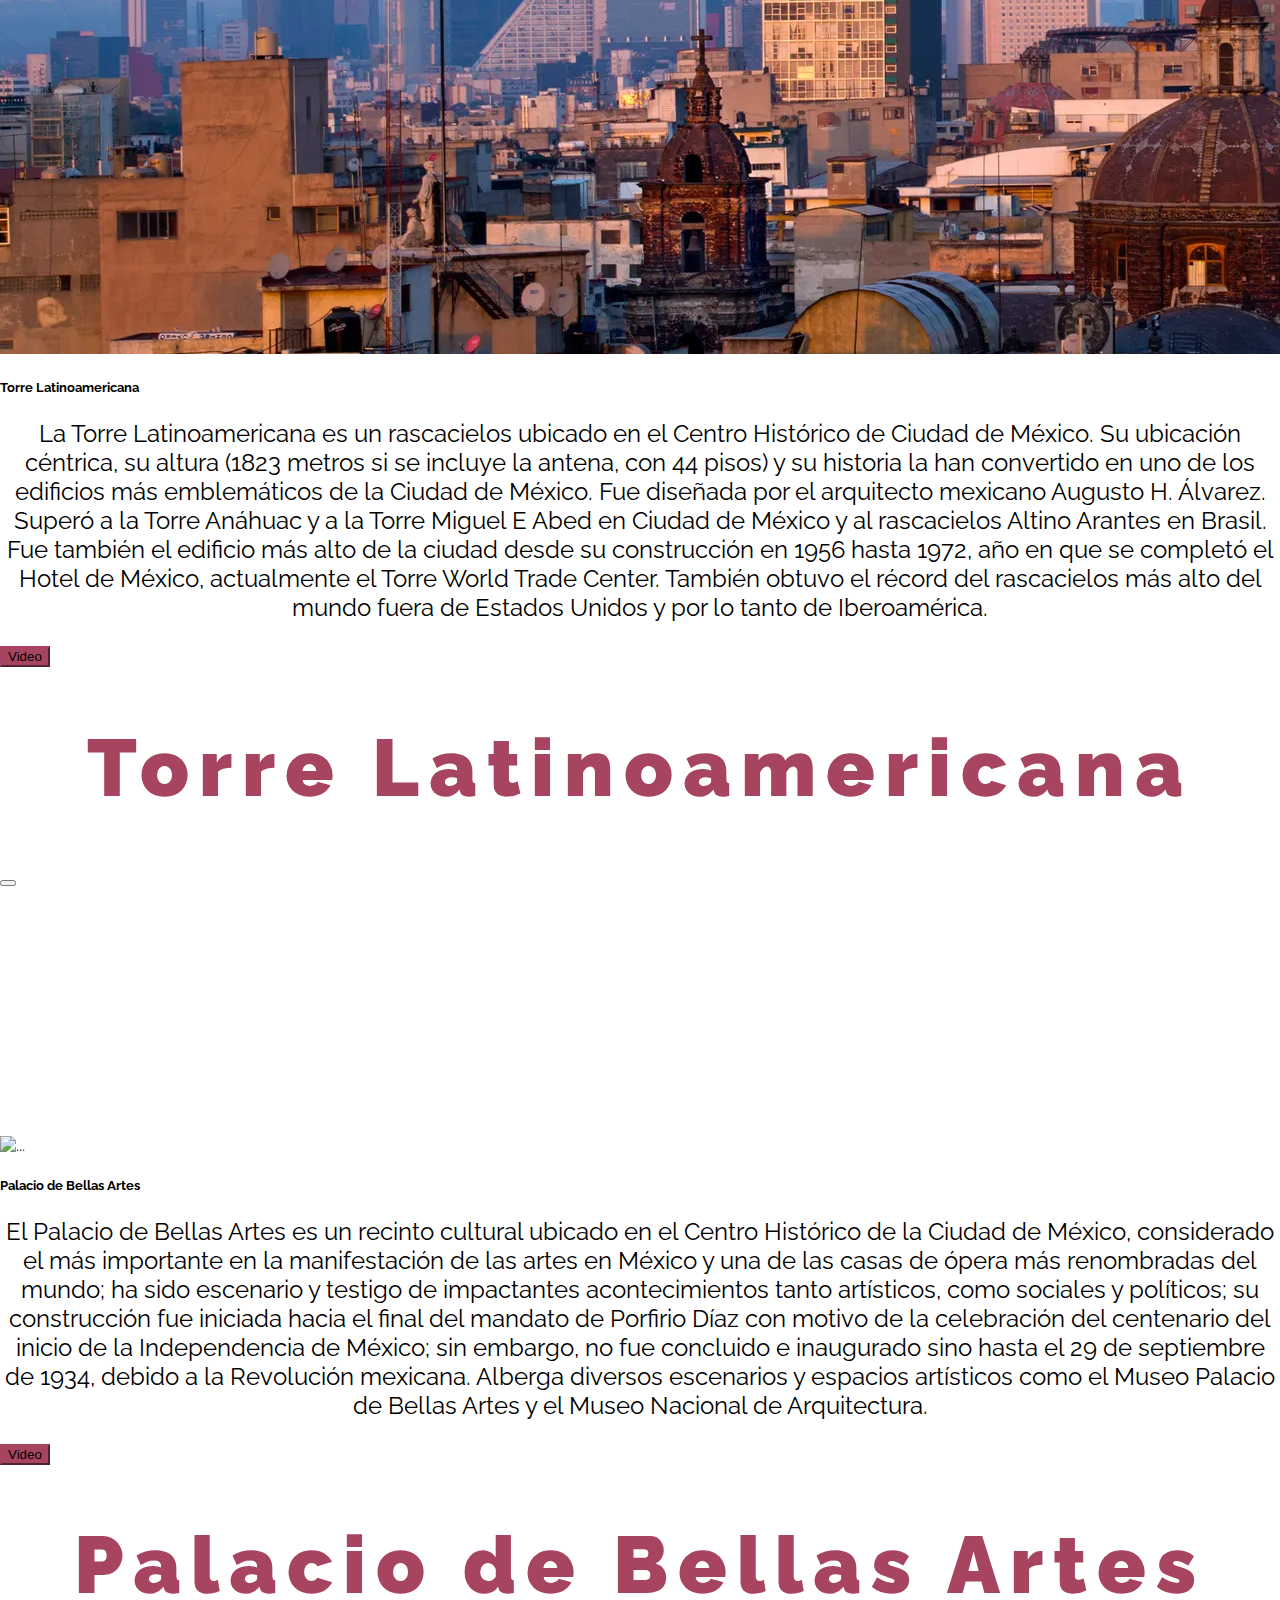
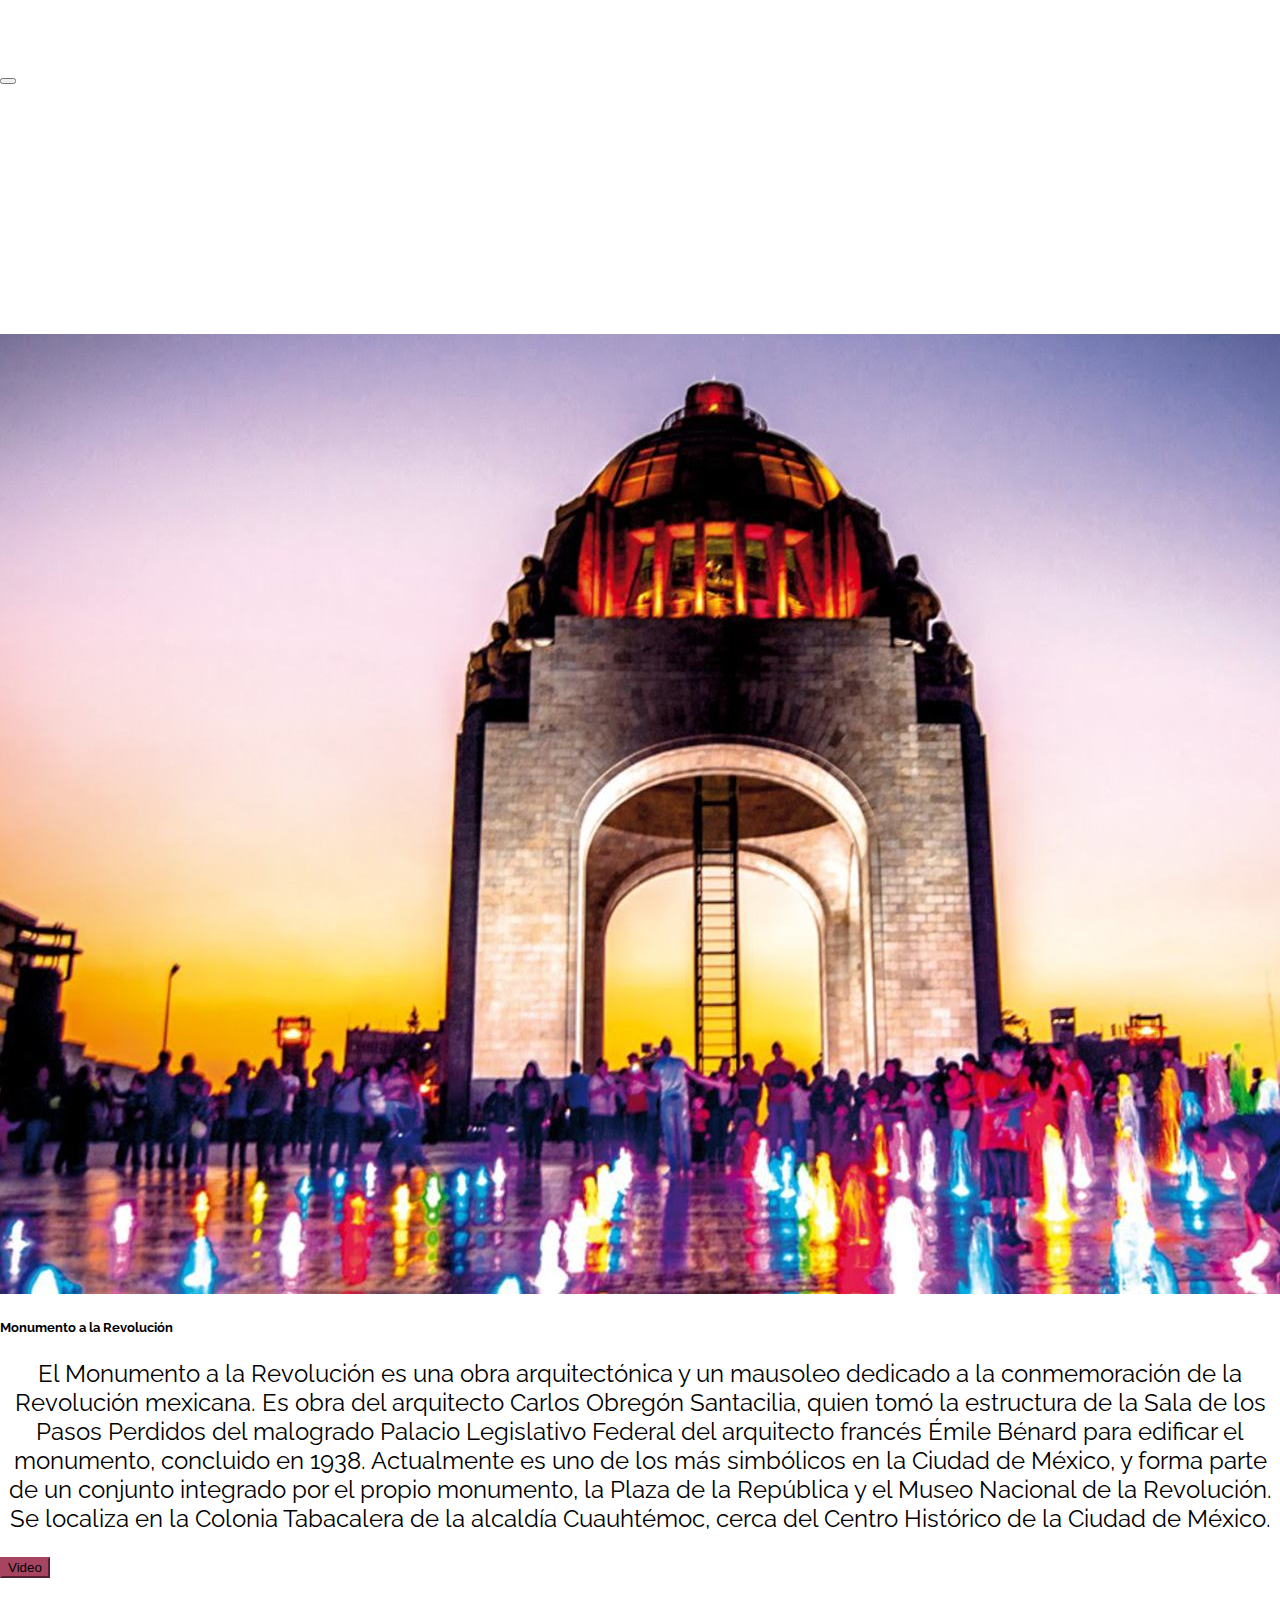
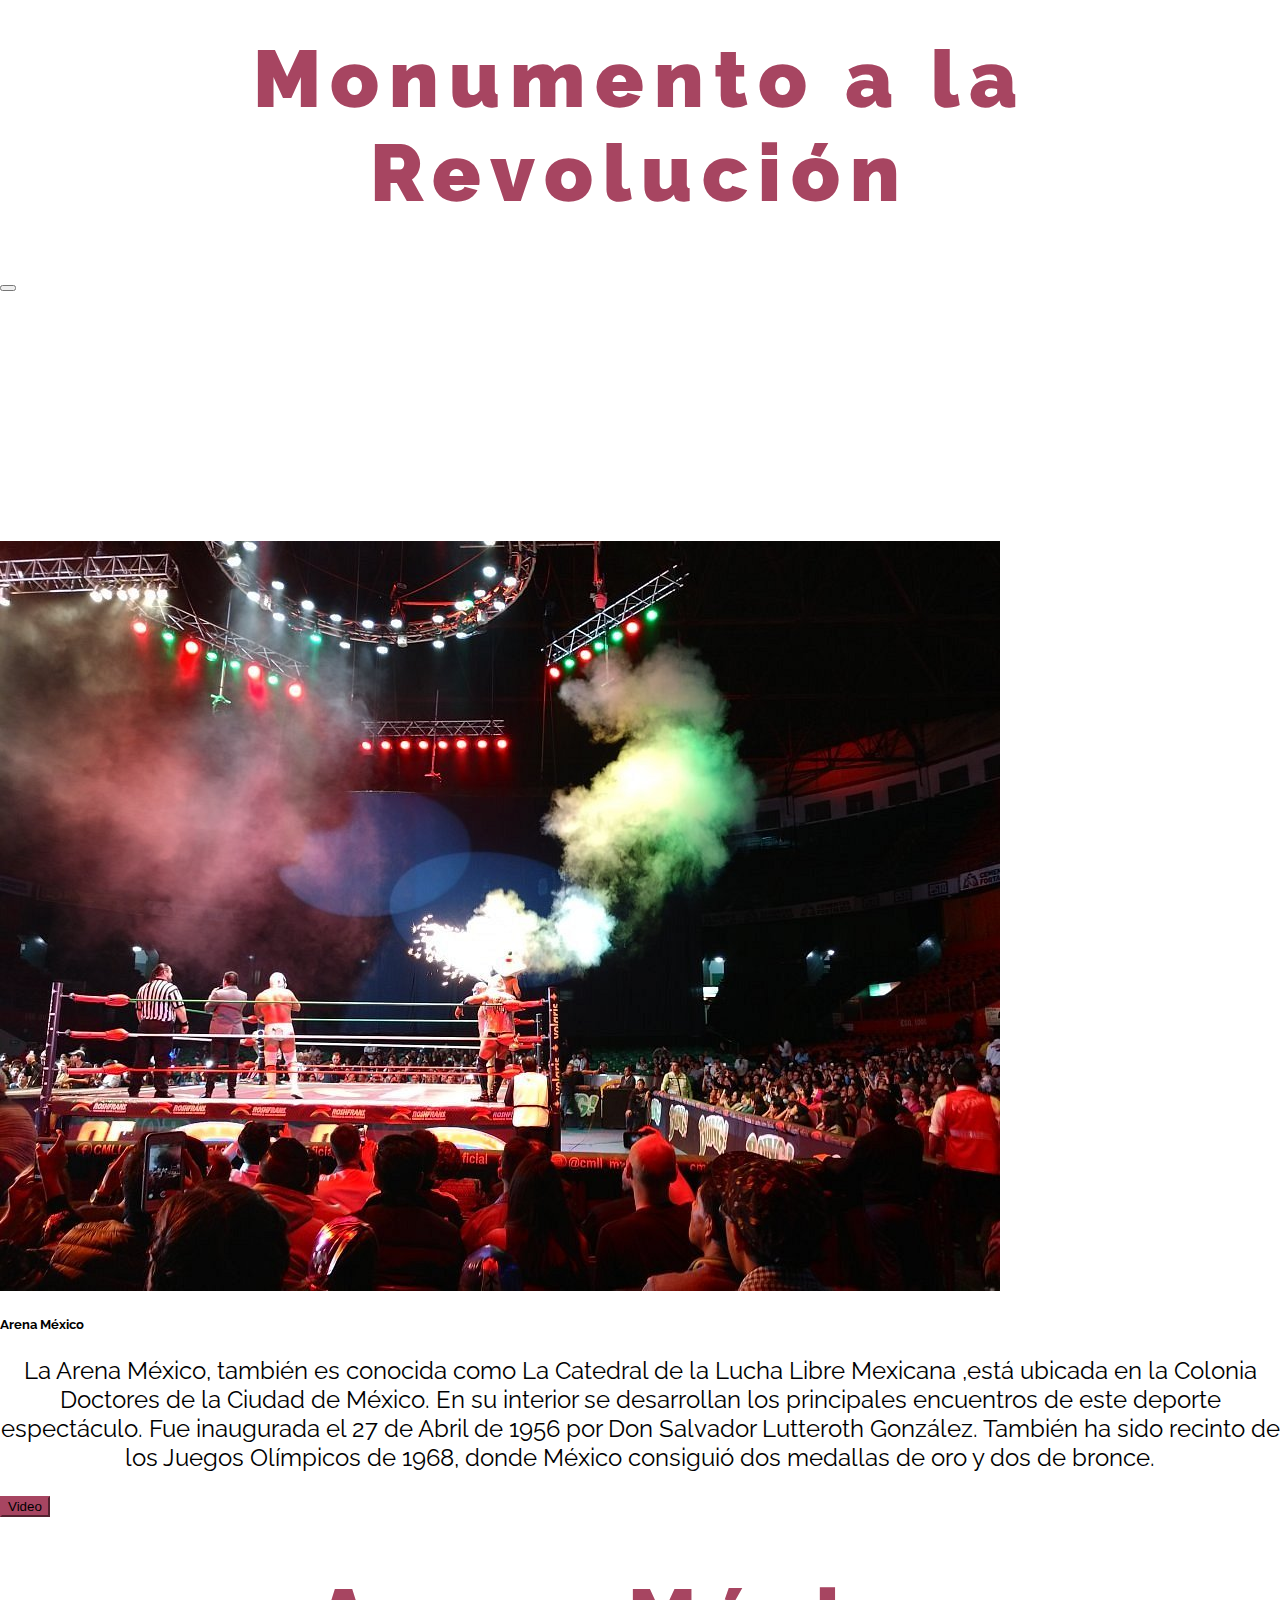
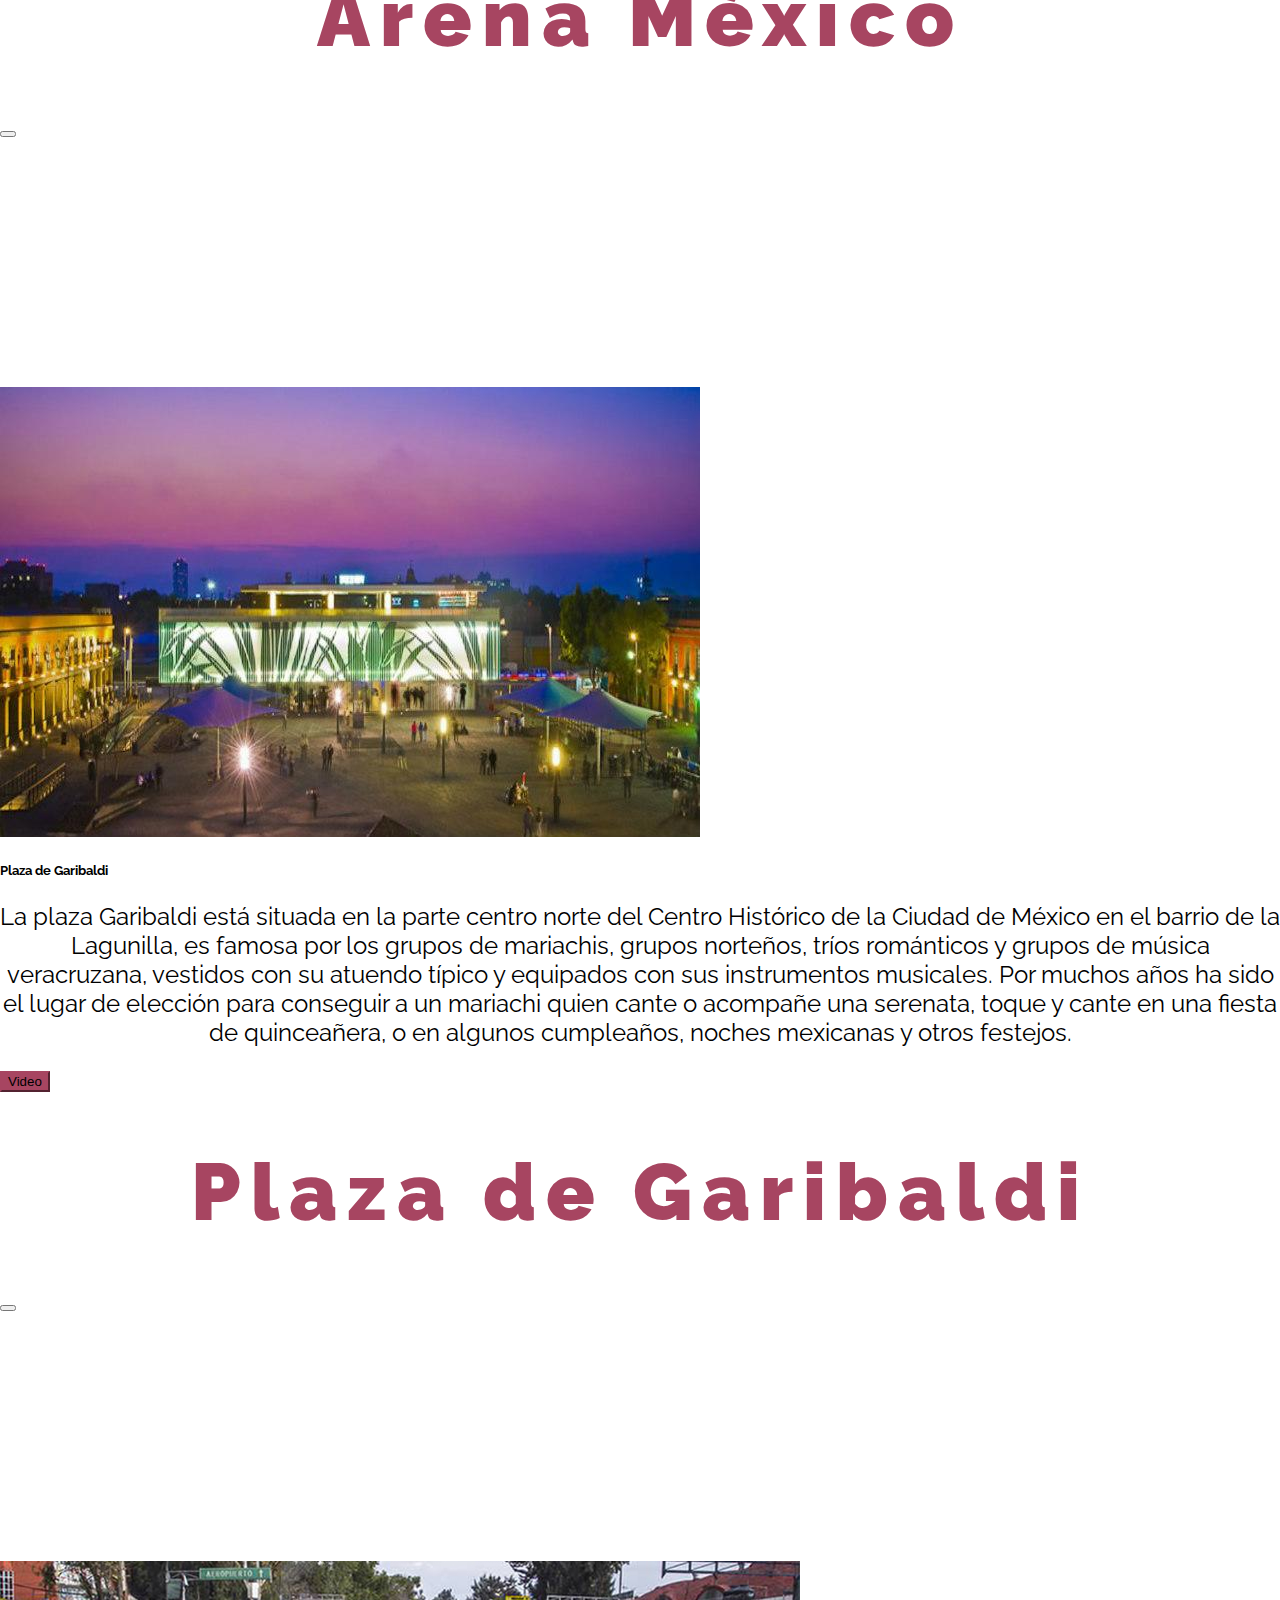
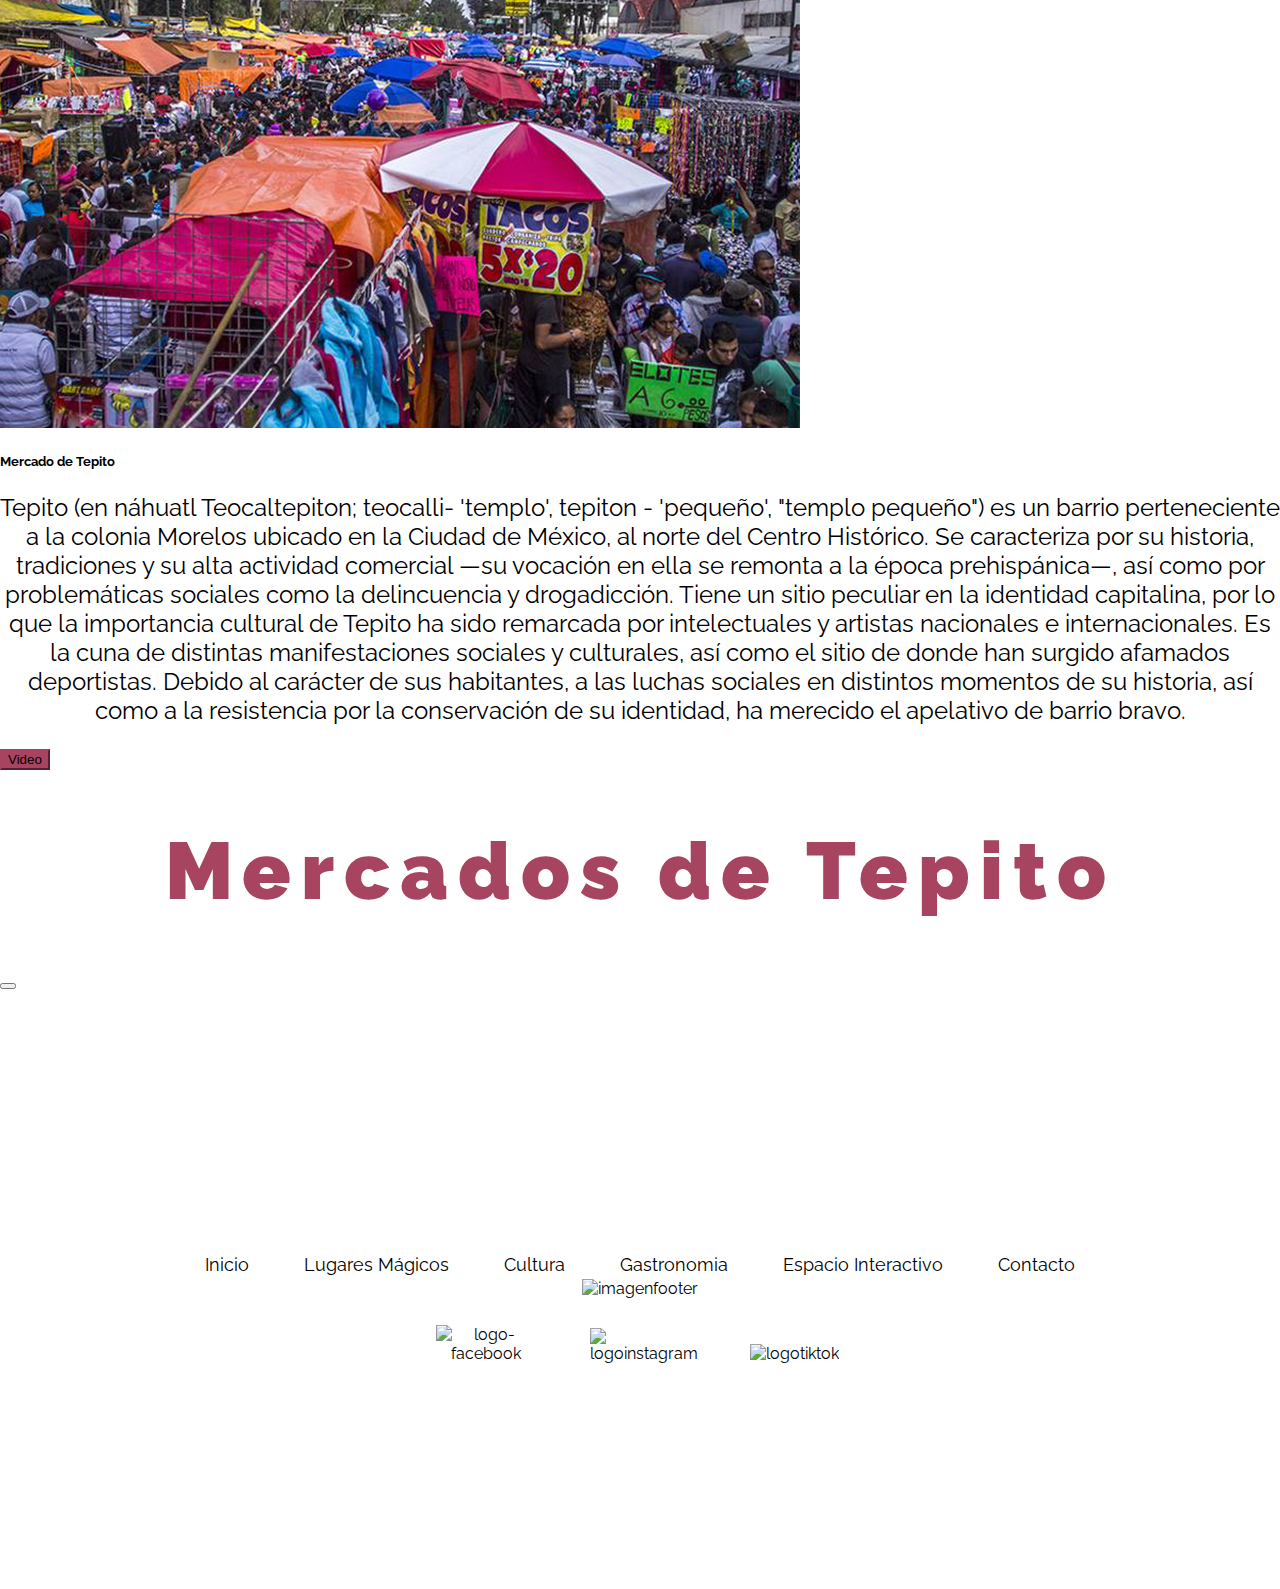
==== commit fa64888a: "Cambios en CSS se quito codigo que no se utilizaba, cambios en botones de paginas" ====
--- a/index.html
+++ b/index.html
@@ -14,7 +14,9 @@
   <link
     href="https://fonts.googleapis.com/css2?family=Belleza&family=Krub:wght@200;500;700&family=Raleway:wght@100;400;600&display=swap"
     rel="stylesheet">
+  <link rel="stylesheet" href="https://cdnjs.cloudflare.com/ajax/libs/animate.css/4.1.1/animate.min.css" />
   <link rel="stylesheet" href="css/estilos.css">
+
 </head>
 
 <body class="letrabody">
@@ -64,8 +66,8 @@
 
       <h2>En este sitio podrás conocer de cerca parte de Nuestro Hermoso México y su Cultura</h2>
       <p>México es un lugar lleno de color con una amplia diversidad de paisajes que enamoran a todo visitante</p>
-      <p>La calidez de su gente, la belleza de su cultura hace que permanezca en tu corazón para siempre</p>
-      <h2>Comienza tu viaje</h2>
+      <p>La calidez de su gente y la belleza de su cultura hace que permanezca en tu corazón para siempre</p>
+      <h2 class="animate__animated animate__swing">Comienza tu viaje</h2>
     </article>
   </main>
 
@@ -77,8 +79,9 @@
         <div class="card h-100">
           <img src="assets/angel-indep.jpg" class="card-img-top" alt="...">
           <div class="card-body">
-            <h5 class="card-title fs-3">Angel de la Independencia</h5>
-            <p class="card-text fs-5">El Monumento a la Independencia coloquialmente, El Ángel o El Ángel de la
+            <h5 class="fs-3 text-center fw-bold">Angel de la Independencia</h5>
+            <p class="card-text fs-md-5 fs-sm-3">El Monumento a la Independencia coloquialmente, El Ángel o El Ángel de
+              la
               Independencia, es una columna honoraria que se encuentra en la Ciudad de México, en la glorieta localizada
               en la confluencia de la avenida Paseo de la Reforma y las calles Río Tíber y Florencia. La inauguró en
               1910 el entonces presidente de México, Porfirio Díaz, para conmemorar el Centenario del inicio de la
@@ -88,26 +91,26 @@
           </div>
           <div class="card-footer">
             <button type="button" class="btn btn-primary" data-bs-toggle="modal" data-bs-target="#botonAngel">
-              Video
-            </button>
+              Video</button>
             <!-- Modal -->
             <div class="modal fade" id="botonAngel" tabindex="-1" aria-labelledby="botonAngelLabel" aria-hidden="true">
               <div class="modal-dialog">
                 <div class="modal-content">
                   <div class="modal-header">
-                    <h1 class="modal-title fs-5 text-center" id="botonAngelLabel">Angel de la Independencia</h1>
-                    <button type="button" class="btn-close" data-bs-dismiss="modal" aria-label="Close"></button>
-                  </div>
-                  <div class="modal-body">
-                    <div class="cultura-video">
-                      <iframe width="460" height="245" src="https://www.youtube.com/embed/ulBbur1-2jo"
-                        title="YouTube video player" frameborder="0"
-                        allow="accelerometer; autoplay; clipboard-write; encrypted-media; gyroscope; picture-in-picture; web-share"
-                        allowfullscreen></iframe>
-                    </div>
-
-                    <div class="cultura-video-small">
-                      <iframe width="320" height="200" src="https://www.youtube.com/embed/ulBbur1-2jo"
+                    <h1 class="modal-title fs-5 text-center" id="botonAngelLabel text-center fw-bold">Angel de la
+                      Independencia</h1>
+                    <button type="button" class="btn-close" data-bs-dismiss="modal" aria-label="Close"></button>
+                  </div>
+                  <div class="modal-body">
+                    <div class="cultura-video justify-content-center">
+                      <iframe width="100%" height="245" src="https://www.youtube.com/embed/ulBbur1-2jo"
+                        title="YouTube video player" frameborder="0"
+                        allow="accelerometer; autoplay; clipboard-write; encrypted-media; gyroscope; picture-in-picture; web-share"
+                        allowfullscreen></iframe>
+                    </div>
+
+                    <div class="cultura-video-small">
+                      <iframe width="100%" height="200" src="https://www.youtube.com/embed/ulBbur1-2jo"
                         title="YouTube video player" frameborder="0"
                         allow="accelerometer; autoplay; clipboard-write; encrypted-media; gyroscope; picture-in-picture; web-share"
                         allowfullscreen></iframe>
@@ -128,8 +131,9 @@
         <div class="card h-100">
           <img src="assets/bosque-chapultepec.webp" class="card-img-top" alt="...">
           <div class="card-body">
-            <h5 class="card-title fs-3">Bosque de Chapultepec</h5>
-            <p class="card-text fs-5">El bosque de Chapultepec o Chapultepec es un parque urbano localizado en la
+            <h5 class="fs-3 text-center fw-bold">Bosque de Chapultepec</h5>
+            <p class="card-text fs-md-5 fs-sm-3">El bosque de Chapultepec o Chapultepec es un parque urbano localizado
+              en la
               alcaldía Miguel Hidalgo, en la Ciudad de México. Es el mayor en su tipo en el hemisferio occidental, con
               una superficie de 810 ha.Está dividido en cuatro secciones y alberga algunos de los sitios turísticos más
               importantes de México, como el Museo Nacional de Antropología. Cuenta con tres lagos artificiales,
@@ -146,18 +150,19 @@
               <div class="modal-dialog">
                 <div class="modal-content">
                   <div class="modal-header">
-                    <h1 class="modal-title fs-5 text-center" id="botonChapultepecLabel">Bosque de Chapultepec</h1>
-                    <button type="button" class="btn-close" data-bs-dismiss="modal" aria-label="Close"></button>
-                  </div>
-                  <div class="modal-body">
-                    <div class="cultura-video">
-                      <iframe width="460" height="245" src="https://www.youtube.com/embed/wFlYdS_YRfc"
-                        title="YouTube video player" frameborder="0"
-                        allow="accelerometer; autoplay; clipboard-write; encrypted-media; gyroscope; picture-in-picture; web-share"
-                        allowfullscreen></iframe>
-                    </div>
-                    <div class="cultura-video-small">
-                      <iframe width="320" height="200" src="https://www.youtube.com/embed/wFlYdS_YRfc"
+                    <h1 class="modal-title fs-5 text-center" id="botonChapultepecLabel text-center fw-bold">Bosque de
+                      Chapultepec</h1>
+                    <button type="button" class="btn-close" data-bs-dismiss="modal" aria-label="Close"></button>
+                  </div>
+                  <div class="modal-body">
+                    <div class="cultura-video">
+                      <iframe width="100%" height="245" src="https://www.youtube.com/embed/wFlYdS_YRfc"
+                        title="YouTube video player" frameborder="0"
+                        allow="accelerometer; autoplay; clipboard-write; encrypted-media; gyroscope; picture-in-picture; web-share"
+                        allowfullscreen></iframe>
+                    </div>
+                    <div class="cultura-video-small">
+                      <iframe width="100%" height="200" src="https://www.youtube.com/embed/wFlYdS_YRfc"
                         title="YouTube video player" frameborder="0"
                         allow="accelerometer; autoplay; clipboard-write; encrypted-media; gyroscope; picture-in-picture; web-share"
                         allowfullscreen></iframe>
@@ -178,8 +183,9 @@
         <div class="card h-100">
           <img src="assets/torre-latino.webp" class="card-img-top" alt="...">
           <div class="card-body">
-            <h5 class="card-title fs-3">Torre Latinoamericana</h5>
-            <p class="card-text fs-5">La Torre Latinoamericana es un rascacielos ubicado en el Centro Histórico de
+            <h5 class="fs-3 text-center fw-bold">Torre Latinoamericana</h5>
+            <p class="card-text fs-md-5 fs-sm-3">La Torre Latinoamericana es un rascacielos ubicado en el Centro
+              Histórico de
               Ciudad de México. Su ubicación céntrica, su altura (1823 metros si se incluye la antena, con 44 pisos) y
               su historia la han convertido en uno de los edificios más emblemáticos de la Ciudad de México.
               Fue diseñada por el arquitecto mexicano Augusto H. Álvarez. Superó a la Torre Anáhuac y a la Torre Miguel
@@ -197,18 +203,19 @@
               <div class="modal-dialog">
                 <div class="modal-content">
                   <div class="modal-header">
-                    <h1 class="modal-title fs-5 text-center" id="botonTorreLabel">Torre Latinoamericana</h1>
-                    <button type="button" class="btn-close" data-bs-dismiss="modal" aria-label="Close"></button>
-                  </div>
-                  <div class="modal-body">
-                    <div class="cultura-video">
-                      <iframe width="460" height="245" src="https://www.youtube.com/embed/xqxCH28x5LI"
-                        title="YouTube video player" frameborder="0"
-                        allow="accelerometer; autoplay; clipboard-write; encrypted-media; gyroscope; picture-in-picture; web-share"
-                        allowfullscreen></iframe>
-                    </div>
-                    <div class="cultura-video-small">
-                      <iframe width="320" height="200" src="https://www.youtube.com/embed/xqxCH28x5LI"
+                    <h1 class="modal-title fs-5 text-center" id="botonTorreLabel text-center fw-bold">Torre
+                      Latinoamericana</h1>
+                    <button type="button" class="btn-close" data-bs-dismiss="modal" aria-label="Close"></button>
+                  </div>
+                  <div class="modal-body">
+                    <div class="cultura-video">
+                      <iframe width="100%" height="245" src="https://www.youtube.com/embed/xqxCH28x5LI"
+                        title="YouTube video player" frameborder="0"
+                        allow="accelerometer; autoplay; clipboard-write; encrypted-media; gyroscope; picture-in-picture; web-share"
+                        allowfullscreen></iframe>
+                    </div>
+                    <div class="cultura-video-small">
+                      <iframe width="100%" height="200" src="https://www.youtube.com/embed/xqxCH28x5LI"
                         title="YouTube video player" frameborder="0"
                         allow="accelerometer; autoplay; clipboard-write; encrypted-media; gyroscope; picture-in-picture; web-share"
                         allowfullscreen></iframe>
@@ -233,8 +240,9 @@
         <div class="card">
           <img src="assets/bellas-artes.jpg" class="card-img-top" alt="...">
           <div class="card-body">
-            <h5 class="card-title fs-3">Palacio de Bellas Artes</h5>
-            <p class="card-text fs-5">El Palacio de Bellas Artes es un recinto cultural ubicado en el Centro Histórico
+            <h5 class="fs-3 text-center fw-bold">Palacio de Bellas Artes</h5>
+            <p class="card-text fs-md-5 fs-sm-3">El Palacio de Bellas Artes es un recinto cultural ubicado en el Centro
+              Histórico
               de la Ciudad de México, considerado el más importante en la manifestación de las artes en México y una de
               las casas de ópera más renombradas del mundo; ha sido escenario y testigo de impactantes acontecimientos
               tanto artísticos, como sociales y políticos; su construcción fue iniciada hacia el final del mandato de
@@ -253,18 +261,19 @@
               <div class="modal-dialog">
                 <div class="modal-content">
                   <div class="modal-header">
-                    <h1 class="modal-title fs-5 text-center" id="botonBellasArtesLabel">Palacio de Bellas Artes</h1>
-                    <button type="button" class="btn-close" data-bs-dismiss="modal" aria-label="Close"></button>
-                  </div>
-                  <div class="modal-body">
-                    <div class="cultura-video">
-                      <iframe width="460" height="245" src="https://www.youtube.com/embed/61zKlC1KAzE"
-                        title="YouTube video player" frameborder="0"
-                        allow="accelerometer; autoplay; clipboard-write; encrypted-media; gyroscope; picture-in-picture; web-share"
-                        allowfullscreen></iframe>
-                    </div>
-                    <div class="cultura-video-small">
-                      <iframe width="320" height="200" src="https://www.youtube.com/embed/61zKlC1KAzE"
+                    <h1 class="modal-title fs-5 text-center" id="botonBellasArtesLabel text-center fw-bold">Palacio de
+                      Bellas Artes</h1>
+                    <button type="button" class="btn-close" data-bs-dismiss="modal" aria-label="Close"></button>
+                  </div>
+                  <div class="modal-body">
+                    <div class="cultura-video">
+                      <iframe width="100%" height="245" src="https://www.youtube.com/embed/61zKlC1KAzE"
+                        title="YouTube video player" frameborder="0"
+                        allow="accelerometer; autoplay; clipboard-write; encrypted-media; gyroscope; picture-in-picture; web-share"
+                        allowfullscreen></iframe>
+                    </div>
+                    <div class="cultura-video-small">
+                      <iframe width="100%" height="200" src="https://www.youtube.com/embed/61zKlC1KAzE"
                         title="YouTube video player" frameborder="0"
                         allow="accelerometer; autoplay; clipboard-write; encrypted-media; gyroscope; picture-in-picture; web-share"
                         allowfullscreen></iframe>
@@ -283,8 +292,9 @@
         <div class="card">
           <img src="assets/monumento-revolucion.jpg" class="card-img-top" alt="...">
           <div class="card-body">
-            <h5 class="card-title fs-3">Monumento a la Revolución</h5>
-            <p class="card-text fs-5">El Monumento a la Revolución es una obra arquitectónica y un mausoleo dedicado a
+            <h5 class="fs-3 text-center fw-bold">Monumento a la Revolución</h5>
+            <p class="card-text fs-md-5 fs-sm-3">El Monumento a la Revolución es una obra arquitectónica y un mausoleo
+              dedicado a
               la conmemoración de la Revolución mexicana. Es obra del arquitecto Carlos Obregón Santacilia, quien tomó
               la estructura de la Sala de los Pasos Perdidos del malogrado Palacio Legislativo Federal del arquitecto
               francés Émile Bénard para edificar el monumento, concluido en 1938. Actualmente es uno de los más
@@ -302,18 +312,19 @@
               <div class="modal-dialog">
                 <div class="modal-content">
                   <div class="modal-header">
-                    <h1 class="modal-title fs-5 text-center" id="botonRevolucionLabel">Monumento a la Revolución</h1>
-                    <button type="button" class="btn-close" data-bs-dismiss="modal" aria-label="Close"></button>
-                  </div>
-                  <div class="modal-body">
-                    <div class="cultura-video">
-                      <iframe width="460" height="245" src="https://www.youtube.com/embed/pbG9NKhjcYo"
-                        title="YouTube video player" frameborder="0"
-                        allow="accelerometer; autoplay; clipboard-write; encrypted-media; gyroscope; picture-in-picture; web-share"
-                        allowfullscreen></iframe>
-                    </div>
-                    <div class="cultura-video-small">
-                      <iframe width="320" height="200" src="https://www.youtube.com/embed/pbG9NKhjcYo"
+                    <h1 class="modal-title fs-5 text-center" id="botonRevolucionLabel text-center fw-bold">Monumento a
+                      la Revolución</h1>
+                    <button type="button" class="btn-close" data-bs-dismiss="modal" aria-label="Close"></button>
+                  </div>
+                  <div class="modal-body">
+                    <div class="cultura-video">
+                      <iframe width="100%" height="245" src="https://www.youtube.com/embed/pbG9NKhjcYo"
+                        title="YouTube video player" frameborder="0"
+                        allow="accelerometer; autoplay; clipboard-write; encrypted-media; gyroscope; picture-in-picture; web-share"
+                        allowfullscreen></iframe>
+                    </div>
+                    <div class="cultura-video-small">
+                      <iframe width="100%" height="200" src="https://www.youtube.com/embed/pbG9NKhjcYo"
                         title="YouTube video player" frameborder="0"
                         allow="accelerometer; autoplay; clipboard-write; encrypted-media; gyroscope; picture-in-picture; web-share"
                         allowfullscreen></iframe>
@@ -337,8 +348,9 @@
         <div class="card h-100">
           <img src="assets/arena-mexico.jpg" class="card-img-top" alt="...">
           <div class="card-body">
-            <h5 class="card-title fs-3">Arena México</h5>
-            <p class="card-text fs-5">La Arena México, también es conocida como La Catedral de la Lucha Libre Mexicana
+            <h5 class="fs-3 text-center fw-bold">Arena México</h5>
+            <p class="card-text fs-md-5 fs-sm-3">La Arena México, también es conocida como La Catedral de la Lucha Libre
+              Mexicana
               ,está ubicada en la Colonia Doctores de la Ciudad de México. En su interior se desarrollan los principales
               encuentros de este deporte espectáculo. Fue inaugurada el 27 de Abril de 1956 por Don Salvador Lutteroth
               González. También ha sido recinto de los Juegos Olímpicos de 1968, donde México consiguió dos medallas de
@@ -353,18 +365,18 @@
               <div class="modal-dialog">
                 <div class="modal-content">
                   <div class="modal-header">
-                    <h1 class="modal-title fs-5 text-center" id="boton ArenaLabel">Arena México</h1>
-                    <button type="button" class="btn-close" data-bs-dismiss="modal" aria-label="Close"></button>
-                  </div>
-                  <div class="modal-body">
-                    <div class="cultura-video">
-                      <iframe width="460" height="245" src="https://www.youtube.com/embed/4dTtr7AL1vs"
-                        title="YouTube video player" frameborder="0"
-                        allow="accelerometer; autoplay; clipboard-write; encrypted-media; gyroscope; picture-in-picture; web-share"
-                        allowfullscreen></iframe>
-                    </div>
-                    <div class="cultura-video-small">
-                      <iframe width="320" height="200" src="https://www.youtube.com/embed/4dTtr7AL1vs"
+                    <h1 class="modal-title fs-5 text-center" id="boton ArenaLabel text-center fw-bold">Arena México</h1>
+                    <button type="button" class="btn-close" data-bs-dismiss="modal" aria-label="Close"></button>
+                  </div>
+                  <div class="modal-body">
+                    <div class="cultura-video">
+                      <iframe width="100%" height="245" src="https://www.youtube.com/embed/4dTtr7AL1vs"
+                        title="YouTube video player" frameborder="0"
+                        allow="accelerometer; autoplay; clipboard-write; encrypted-media; gyroscope; picture-in-picture; web-share"
+                        allowfullscreen></iframe>
+                    </div>
+                    <div class="cultura-video-small">
+                      <iframe width="100%" height="200" src="https://www.youtube.com/embed/4dTtr7AL1vs"
                         title="YouTube video player" frameborder="0"
                         allow="accelerometer; autoplay; clipboard-write; encrypted-media; gyroscope; picture-in-picture; web-share"
                         allowfullscreen></iframe>
@@ -385,8 +397,9 @@
         <div class="card h-100">
           <img src="assets/garibaldi-1.jpg" class="card-img-top" alt="...">
           <div class="card-body">
-            <h5 class="card-title fs-3">Plaza de Garibaldi</h5>
-            <p class="card-text fs-5">La plaza Garibaldi está situada en la parte centro norte del Centro Histórico de
+            <h5 class="fs-3 text-center fw-bold">Plaza de Garibaldi</h5>
+            <p class="card-text fs-md-5 fs-sm-3">La plaza Garibaldi está situada en la parte centro norte del Centro
+              Histórico de
               la Ciudad de México en el barrio de la Lagunilla, es famosa por los grupos de mariachis, grupos norteños,
               tríos románticos y grupos de música veracruzana, vestidos con su atuendo típico y equipados con sus
               instrumentos musicales. Por muchos años ha sido el lugar de elección para conseguir a un mariachi quien
@@ -403,18 +416,19 @@
               <div class="modal-dialog">
                 <div class="modal-content">
                   <div class="modal-header">
-                    <h1 class="modal-title fs-5 text-center" id="botonGaribaldiLabel">Plaza de Garibaldi</h1>
-                    <button type="button" class="btn-close" data-bs-dismiss="modal" aria-label="Close"></button>
-                  </div>
-                  <div class="modal-body">
-                    <div class="cultura-video">
-                      <iframe width="460" height="245" src="https://www.youtube.com/embed/bJfPgpBAFxg"
-                        title="YouTube video player" frameborder="0"
-                        allow="accelerometer; autoplay; clipboard-write; encrypted-media; gyroscope; picture-in-picture; web-share"
-                        allowfullscreen></iframe>
-                    </div>
-                    <div class="cultura-video-small">
-                      <iframe width="320" height="200" src="https://www.youtube.com/embed/bJfPgpBAFxg"
+                    <h1 class="modal-title fs-5 text-center" id="botonGaribaldiLabel text-center fw-bold">Plaza de
+                      Garibaldi</h1>
+                    <button type="button" class="btn-close" data-bs-dismiss="modal" aria-label="Close"></button>
+                  </div>
+                  <div class="modal-body">
+                    <div class="cultura-video">
+                      <iframe width="100%" height="245" src="https://www.youtube.com/embed/bJfPgpBAFxg"
+                        title="YouTube video player" frameborder="0"
+                        allow="accelerometer; autoplay; clipboard-write; encrypted-media; gyroscope; picture-in-picture; web-share"
+                        allowfullscreen></iframe>
+                    </div>
+                    <div class="cultura-video-small">
+                      <iframe width="100%" height="200" src="https://www.youtube.com/embed/bJfPgpBAFxg"
                         title="YouTube video player" frameborder="0"
                         allow="accelerometer; autoplay; clipboard-write; encrypted-media; gyroscope; picture-in-picture; web-share"
                         allowfullscreen></iframe>
@@ -435,8 +449,9 @@
         <div class="card h-100">
           <img src="assets/tepito.jpg" class="card-img-top" alt="...">
           <div class="card-body">
-            <h5 class="card-title fs-3">Mercado de Tepito</h5>
-            <p class="card-text fs-5">Tepito (en náhuatl Teocaltepiton; teocalli- 'templo', tepiton - 'pequeño', "templo
+            <h5 class="fs-3 text-center fw-bold">Mercado de Tepito</h5>
+            <p class="card-text fs-md-5 fs-sm-3">Tepito (en náhuatl Teocaltepiton; teocalli- 'templo', tepiton -
+              'pequeño', "templo
               pequeño") es un barrio perteneciente a la colonia Morelos ubicado en la Ciudad de México, al norte del
               Centro Histórico. Se caracteriza por su historia, tradiciones y su alta actividad comercial —su vocación
               en ella se remonta a la época prehispánica—, así como por problemáticas sociales como la delincuencia y
@@ -457,18 +472,18 @@
               <div class="modal-dialog">
                 <div class="modal-content">
                   <div class="modal-header">
-                    <h1 class="modal-title fs-5 text-center" id="botonTepitolLabel">Mercados de Tepito</h1>
-                    <button type="button" class="btn-close" data-bs-dismiss="modal" aria-label="Close"></button>
-                  </div>
-                  <div class="modal-body">
-                    <div class="cultura-video">
-                      <iframe width="460" height="245" src="https://www.youtube.com/embed/vC-Ul4D8JlA"
-                        title="YouTube video player" frameborder="0"
-                        allow="accelerometer; autoplay; clipboard-write; encrypted-media; gyroscope; picture-in-picture; web-share"
-                        allowfullscreen></iframe>
-                    </div>
-                    <div class="cultura-video-small">
-                      <iframe width="320" height="200" src="https://www.youtube.com/embed/vC-Ul4D8JlA"
+                    <h1 class="modal-title fs-5 text-center" id="botonTepitolLabel text-center">Mercados de Tepito</h1>
+                    <button type="button" class="btn-close" data-bs-dismiss="modal" aria-label="Close"></button>
+                  </div>
+                  <div class="modal-body">
+                    <div class="cultura-video">
+                      <iframe width="100%" height="245" src="https://www.youtube.com/embed/vC-Ul4D8JlA"
+                        title="YouTube video player" frameborder="0"
+                        allow="accelerometer; autoplay; clipboard-write; encrypted-media; gyroscope; picture-in-picture; web-share"
+                        allowfullscreen></iframe>
+                    </div>
+                    <div class="cultura-video-small">
+                      <iframe width="100%" height="200" src="https://www.youtube.com/embed/vC-Ul4D8JlA"
                         title="YouTube video player" frameborder="0"
                         allow="accelerometer; autoplay; clipboard-write; encrypted-media; gyroscope; picture-in-picture; web-share"
                         allowfullscreen></iframe>
@@ -510,16 +525,15 @@
 
       <div class="redes">
 
-        <a class="footer-link" href="https://www.facebook.com/search/top?q=m%C3%A9xico%20desconocido" target="_blank">
+        <a class="footer-link" href="https://www.facebook.com/mexicodesconocido" target="_blank">
           <img class="footer-link-images" src="assets/logo-facebook.png" alt="logo-facebook">
         </a>
-
 
         <a class="footer-link" href="https://www.instagram.com/mexicodesconocido/" target="_blank">
           <img class="footer-link-images" src="assets/instagram_logo1.svg.png" alt="logoinstagram">
         </a>
 
-        <a class="footer-link" href="https://www.tiktok.com/@ihistoria.com?lang=es" target="_blank">
+        <a class="footer-link" href="https://www.tiktok.com/@mexicodesconocido?lang=es" target="_blank">
           <img class="footer-link-images" src="assets/logo-tiktok.png" alt="logotiktok">
         </a>
       </div>
--- a/css/estilos.css
+++ b/css/estilos.css
@@ -5,6 +5,7 @@
     margin: 0px 0px;
 }
 
+
 h1 {
     letter-spacing: 10px;
     text-align: center;
@@ -13,6 +14,37 @@
     color: #a74561;
 }
 
+h2 {
+    text-align: center;
+    font-size: 35px;
+    padding: 15px;
+}
+
+h3 {
+    text-align: center;
+    font-size: 25px;
+    padding: 15px;
+}
+
+a {
+    margin: 25px;
+    text-decoration: none;
+    color: black;
+}
+
+a:hover {
+    text-decoration: underline #a74561 2px;
+}
+
+li {
+    display: inline-block;
+}
+
+p {
+    text-align: center;
+    font-size: x-large;
+}
+
 .menu-principal {
     text-align: center;
     font-size: x-large;
@@ -21,44 +53,6 @@
 .redes {
     padding: 25px 25px 0px 25px;
     text-align: center;
-}
-
-a {
-    margin: 25px;
-}
-
-li a {
-    margin: 20px;
-}
-
-a:hover {
-    text-decoration: underline #a74561 2px;
-}
-
-li {
-    display: inline-block;
-}
-
-a {
-    text-decoration: none;
-    color: black;
-}
-
-h2 {
-    text-align: center;
-    font-size: 35px;
-    padding: 15px;
-}
-
-h3 {
-    text-align: center;
-    font-size: 25px;
-    padding: 15px;
-}
-
-p {
-    text-align: center;
-    font-size: x-large;
 }
 
 .navcenter ul li a {
@@ -79,18 +73,26 @@
     width: 100%;
 }
 
-/* .main-index {
-    height: 1200px;
-    background-position: center;
-    background-size: cover;
-    padding: 25px 25px;
-} */
-
 .hxindex {
     display: flex;
     flex-direction: column;
     font-weight: bolder;
     padding: 5px;
+}
+
+.p-index {
+    font-size: 20px;
+}
+
+.btn-primary {
+    background-color: #a74561;
+    border-color: #a74561;
+}
+
+.btn-primary:hover {
+    background-color: #f7c0d0;
+    border-color: #f7c0d0;
+    color: #a74561;
 }
 
 /* Estilo Footer */
@@ -169,19 +171,26 @@
     flex-wrap: wrap;
 }
 
-.main-section-contacto {
-    padding: 0px 0px 120px 0px;
-    display: flex;
-    justify-content: center;
-    flex-wrap: wrap;
-}
-
+
+
+.link-lugares {
+    border-radius: 10px;
+    padding: 15px 30px;
+    background-color: #a74561;
+    border-color: #a74561;
+    color: #f7c0d0;
+}
+
+.link-lugares:hover {
+    background-color: #f7c0d0;
+    border-color: #f7c0d0;
+    color: #a74561;
+}
 
 .zonas {
     display: flex;
     flex-direction: column;
     align-items: center;
-
 }
 
 .zonas-img {
@@ -192,7 +201,6 @@
     background-image: url(../assets/chichenitza-1.jpg);
     background-position: center;
     background-size: cover;
-    display: flex;
 }
 
 .pueblos {
@@ -209,7 +217,6 @@
     background-image: url(../assets/img-hidalgo.jpg);
     background-position: center;
     background-size: cover;
-    display: flex;
 }
 
 .playas {
@@ -226,7 +233,6 @@
     background-image: url(../assets/img-playa-delfines-cancun.jpg);
     background-position: center;
     background-size: cover;
-    display: flex;
 }
 
 .cultura-video {
@@ -235,6 +241,13 @@
 
 .cultura-video-small {
     display: none;
+}
+
+.main-section-contacto {
+    padding: 0px 0px 120px 0px;
+    display: flex;
+    justify-content: center;
+    flex-wrap: wrap;
 }
 
 .imagencontacto {
@@ -247,44 +260,6 @@
     background-size: cover;
 }
 
-/* Vamos a añadir esto 👇 */
-
-.menu-principalprueba {
-    text-align: center;
-    font-size: x-large;
-}
-
-.header-sectionprueba {
-    display: flex;
-    justify-content: space-around;
-    align-items: center;
-    position: sticky;
-    top: 0;
-    bottom: 0;
-}
-
-.section-lugares {
-    display: flex;
-    flex-direction: column;
-    justify-content: center;
-    align-items: center;
-}
-
-.div-lugares {
-    display: flex;
-    flex-direction: column;
-    justify-content: center;
-    align-items: center;
-}
-
-.div-parrafo {
-    display: flex;
-    padding: 20px 100px 50px 100px;
-    text-align: center;
-    font-size: medium;
-
-}
-
 .img-bots {
     height: 100%;
     width: 100%;
@@ -295,6 +270,8 @@
     font-size: 18px;
 }
 
+/* Media Querys */
+
 @media (max-width: 1024px) {
     .footer-logo {
         width: 100%;
@@ -316,6 +293,10 @@
         width: 100%;
     }
 
+    .p-index {
+        font-size: 12px;
+    }
+
     .menu-principal {
         font-size: large;
     }
@@ -342,6 +323,8 @@
     }
 }
 
+
+
 @media (max-width: 500px) {
     .footer-logo {
         width: 100%;
@@ -361,6 +344,10 @@
 
     .cultura-video {
         width: 320px;
+    }
+
+    .p-index {
+        font-size: 10px;
     }
 
     .menu-principal ul {
@@ -387,6 +374,7 @@
         height: 500px;
     }
 
+
     .navfooter {
         display: none;
     }
@@ -467,5 +455,5 @@
     .p-bost {
         font-size: 12px;
     }
-    
+
 }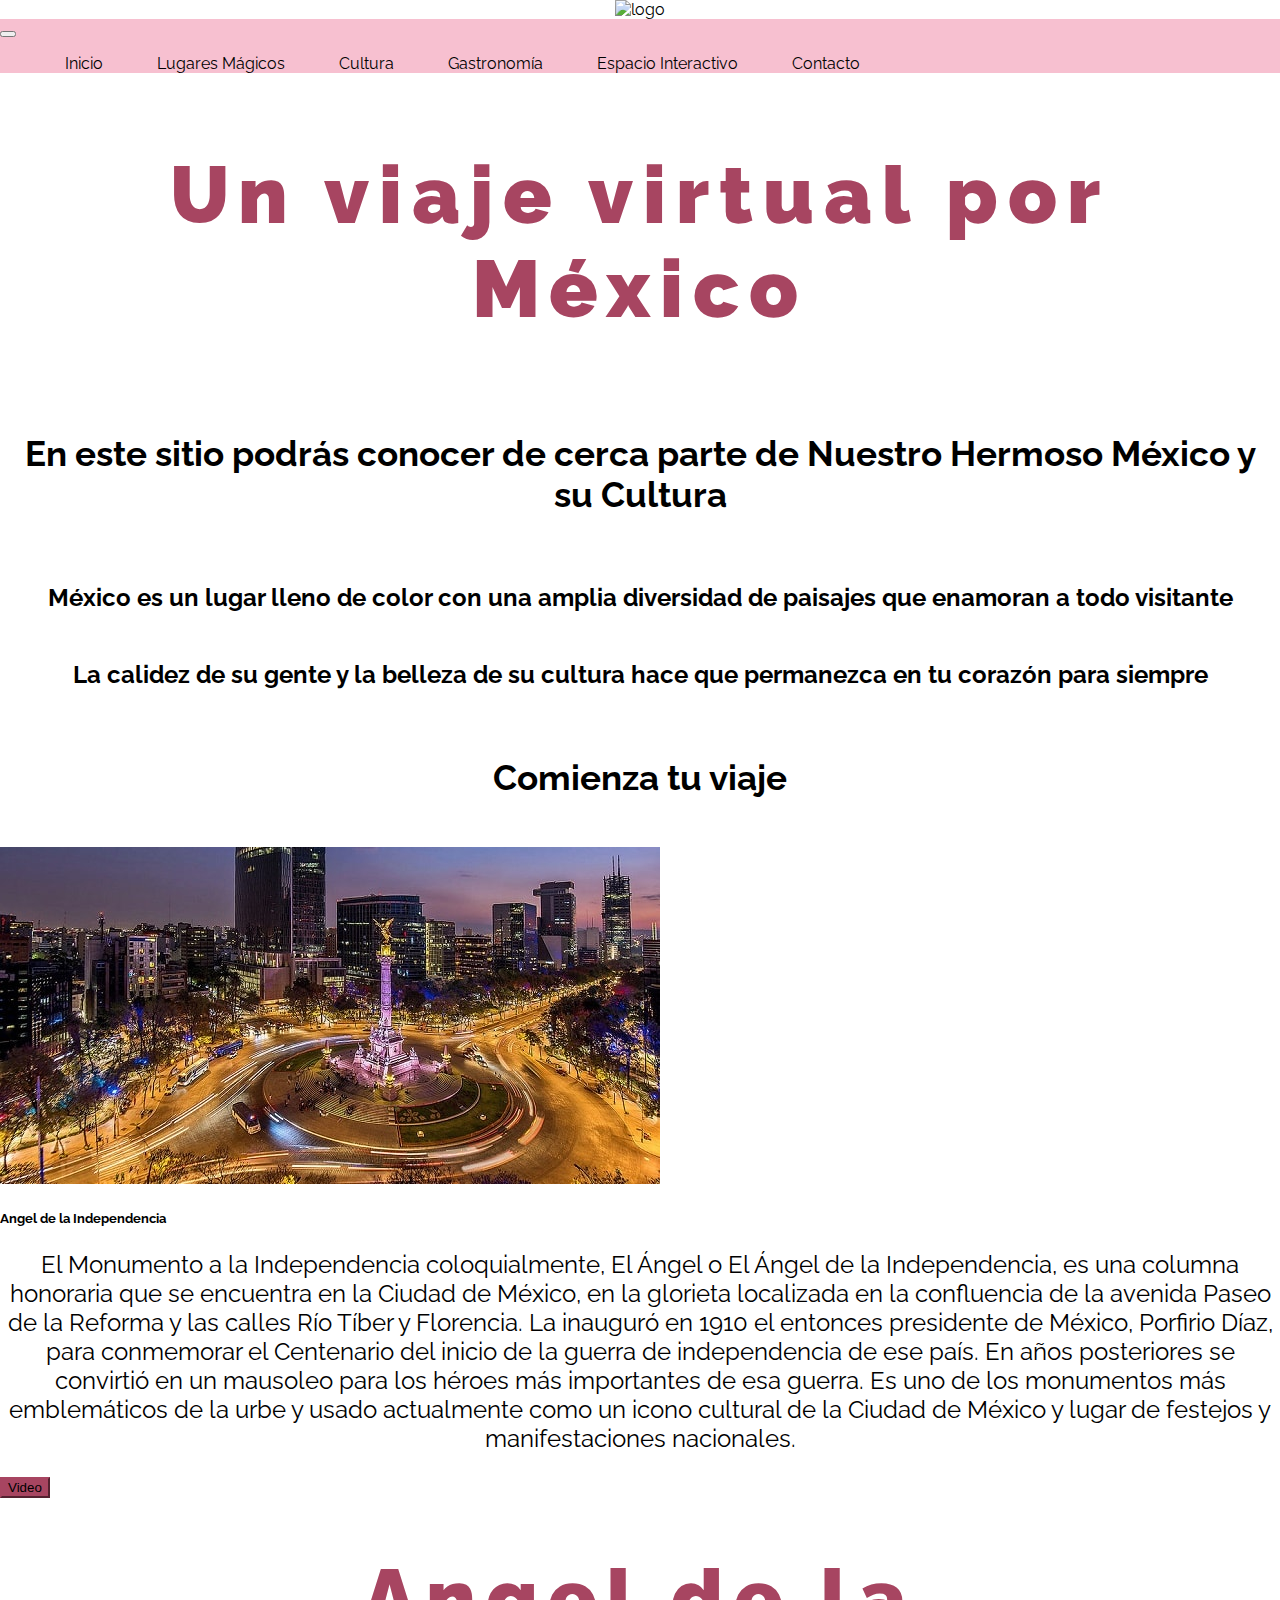
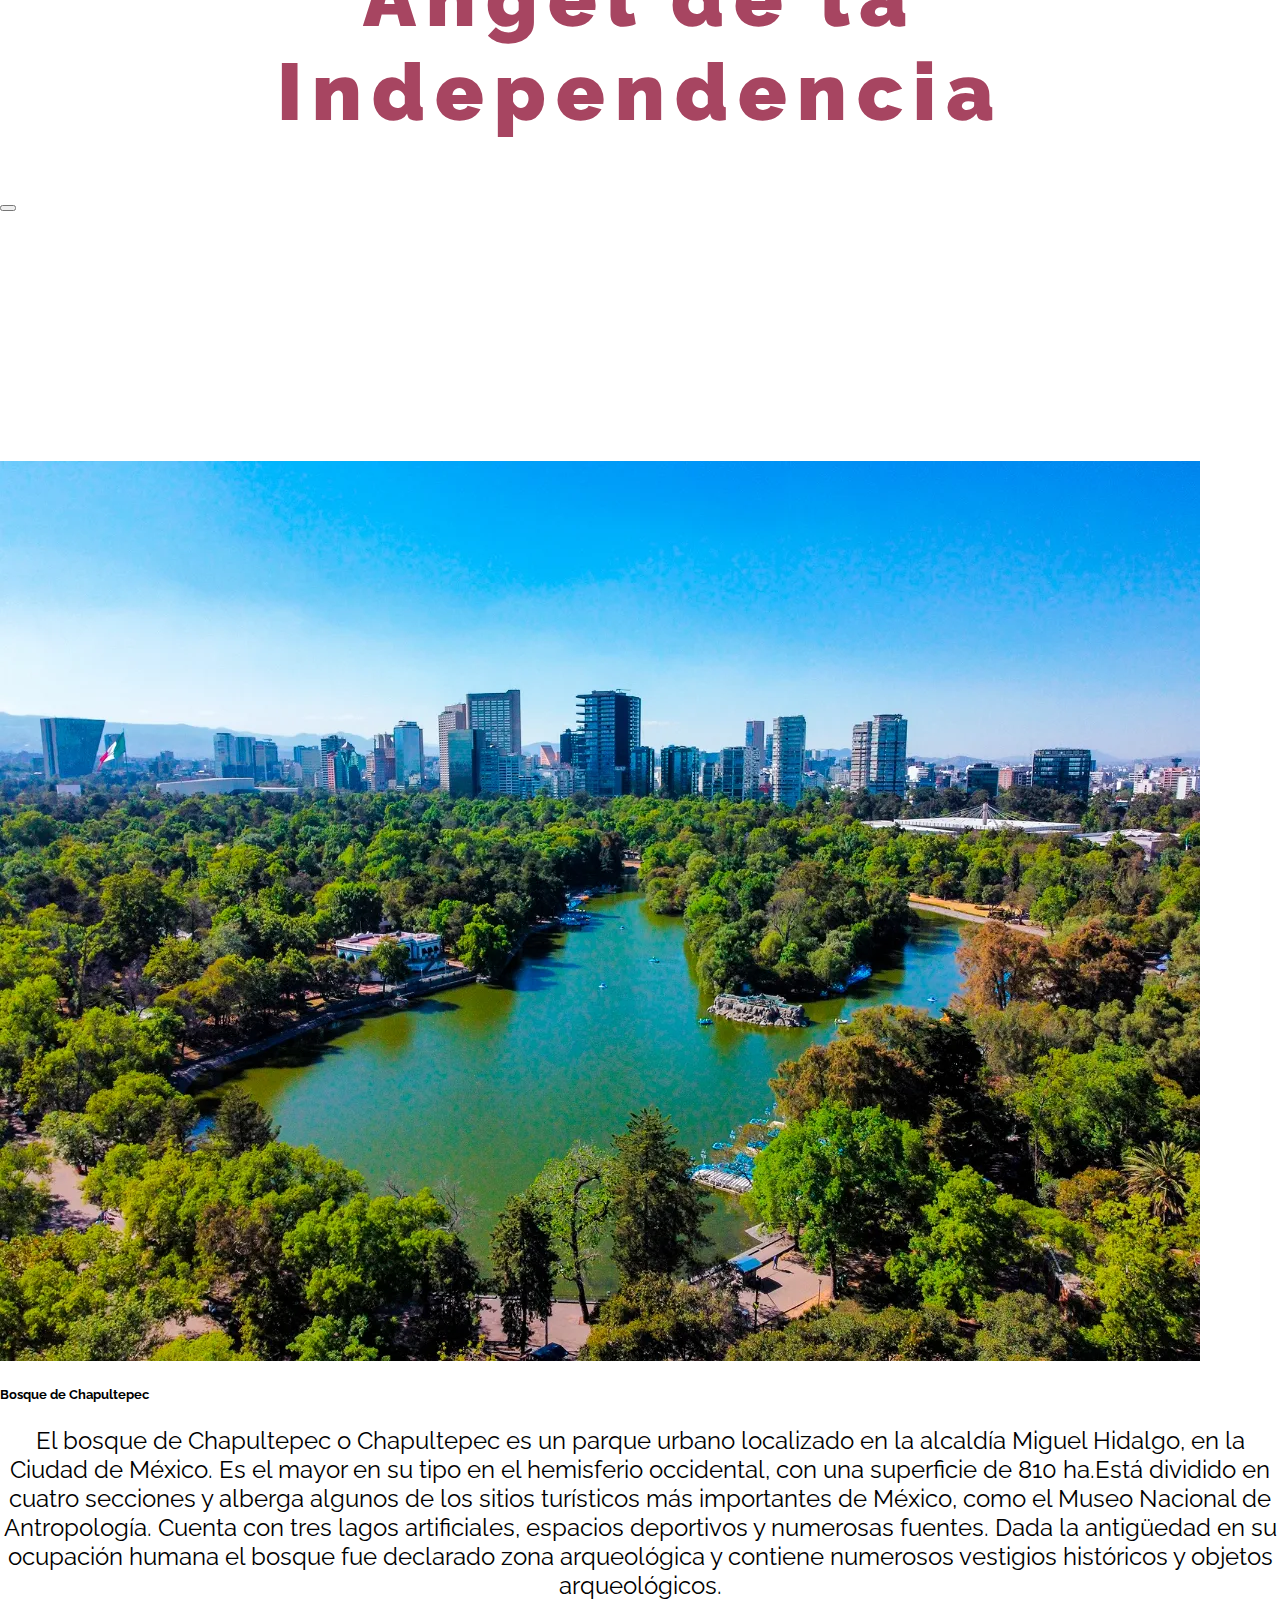
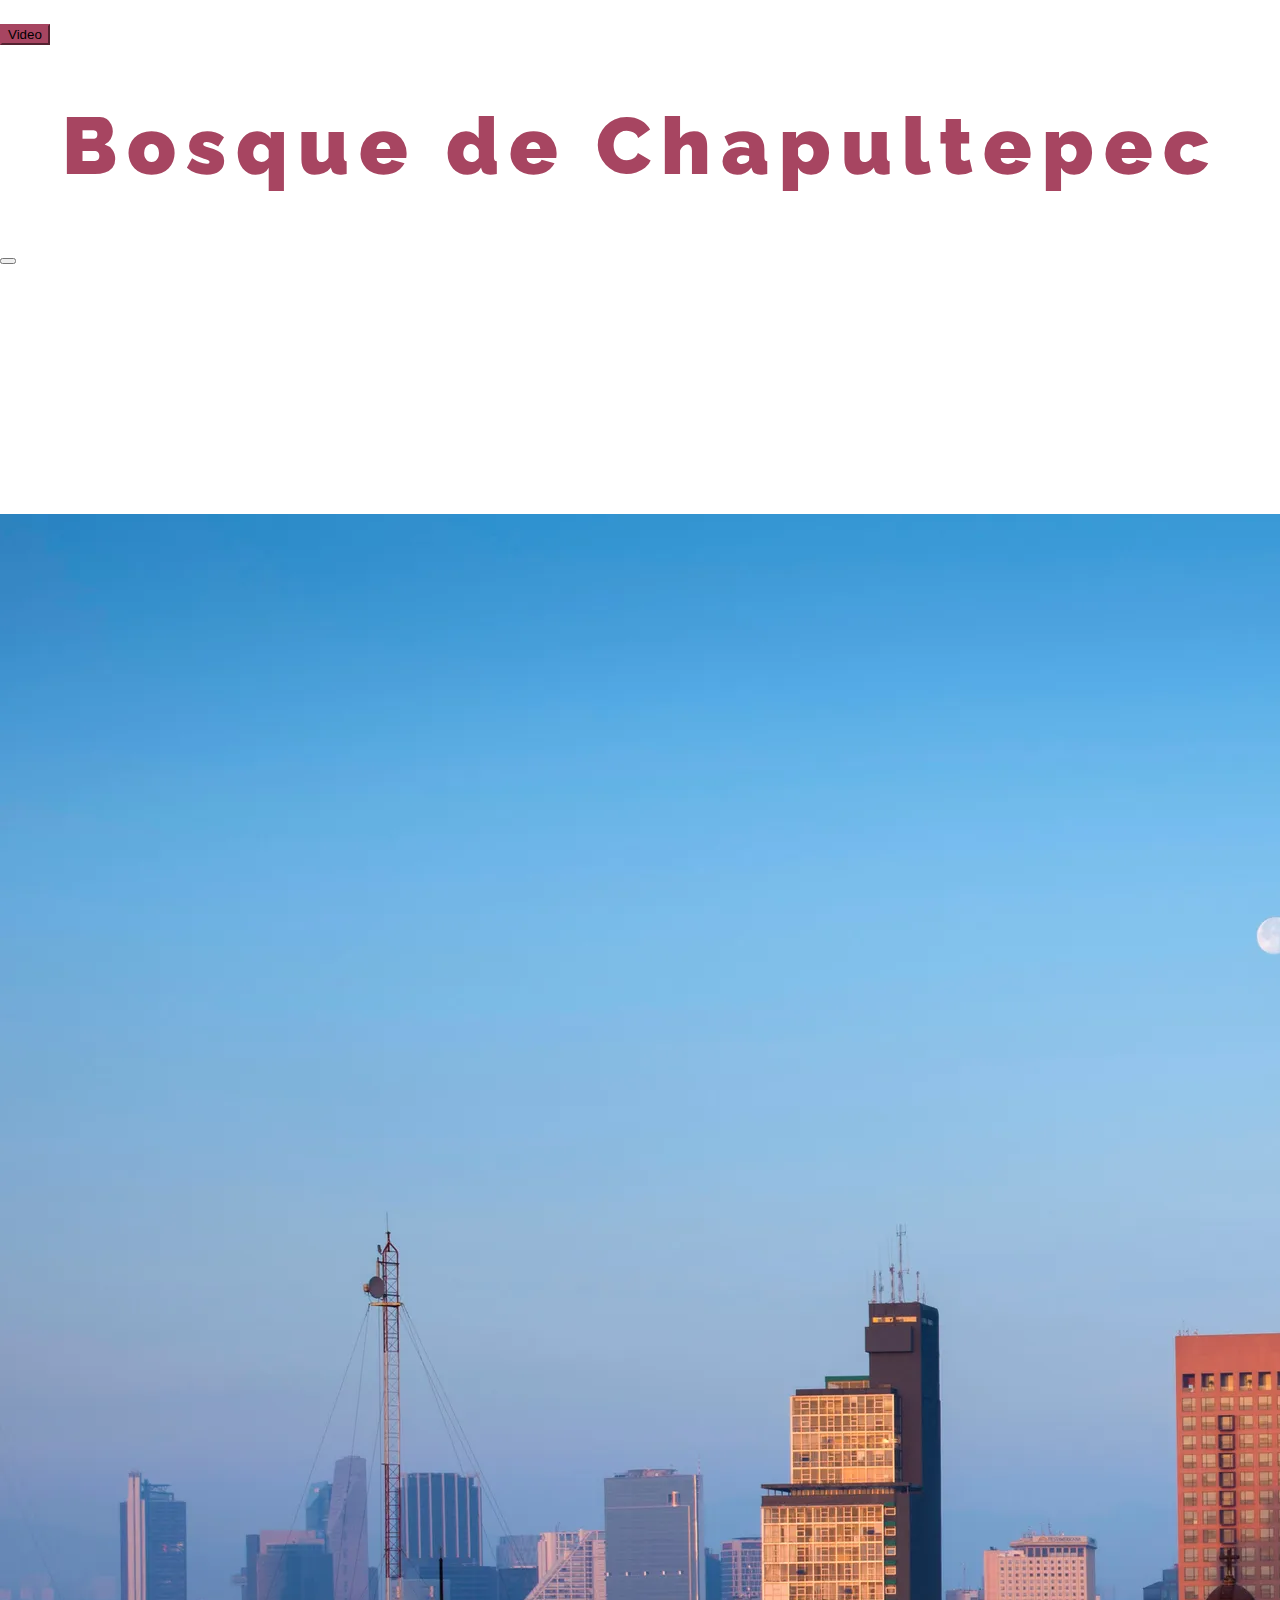
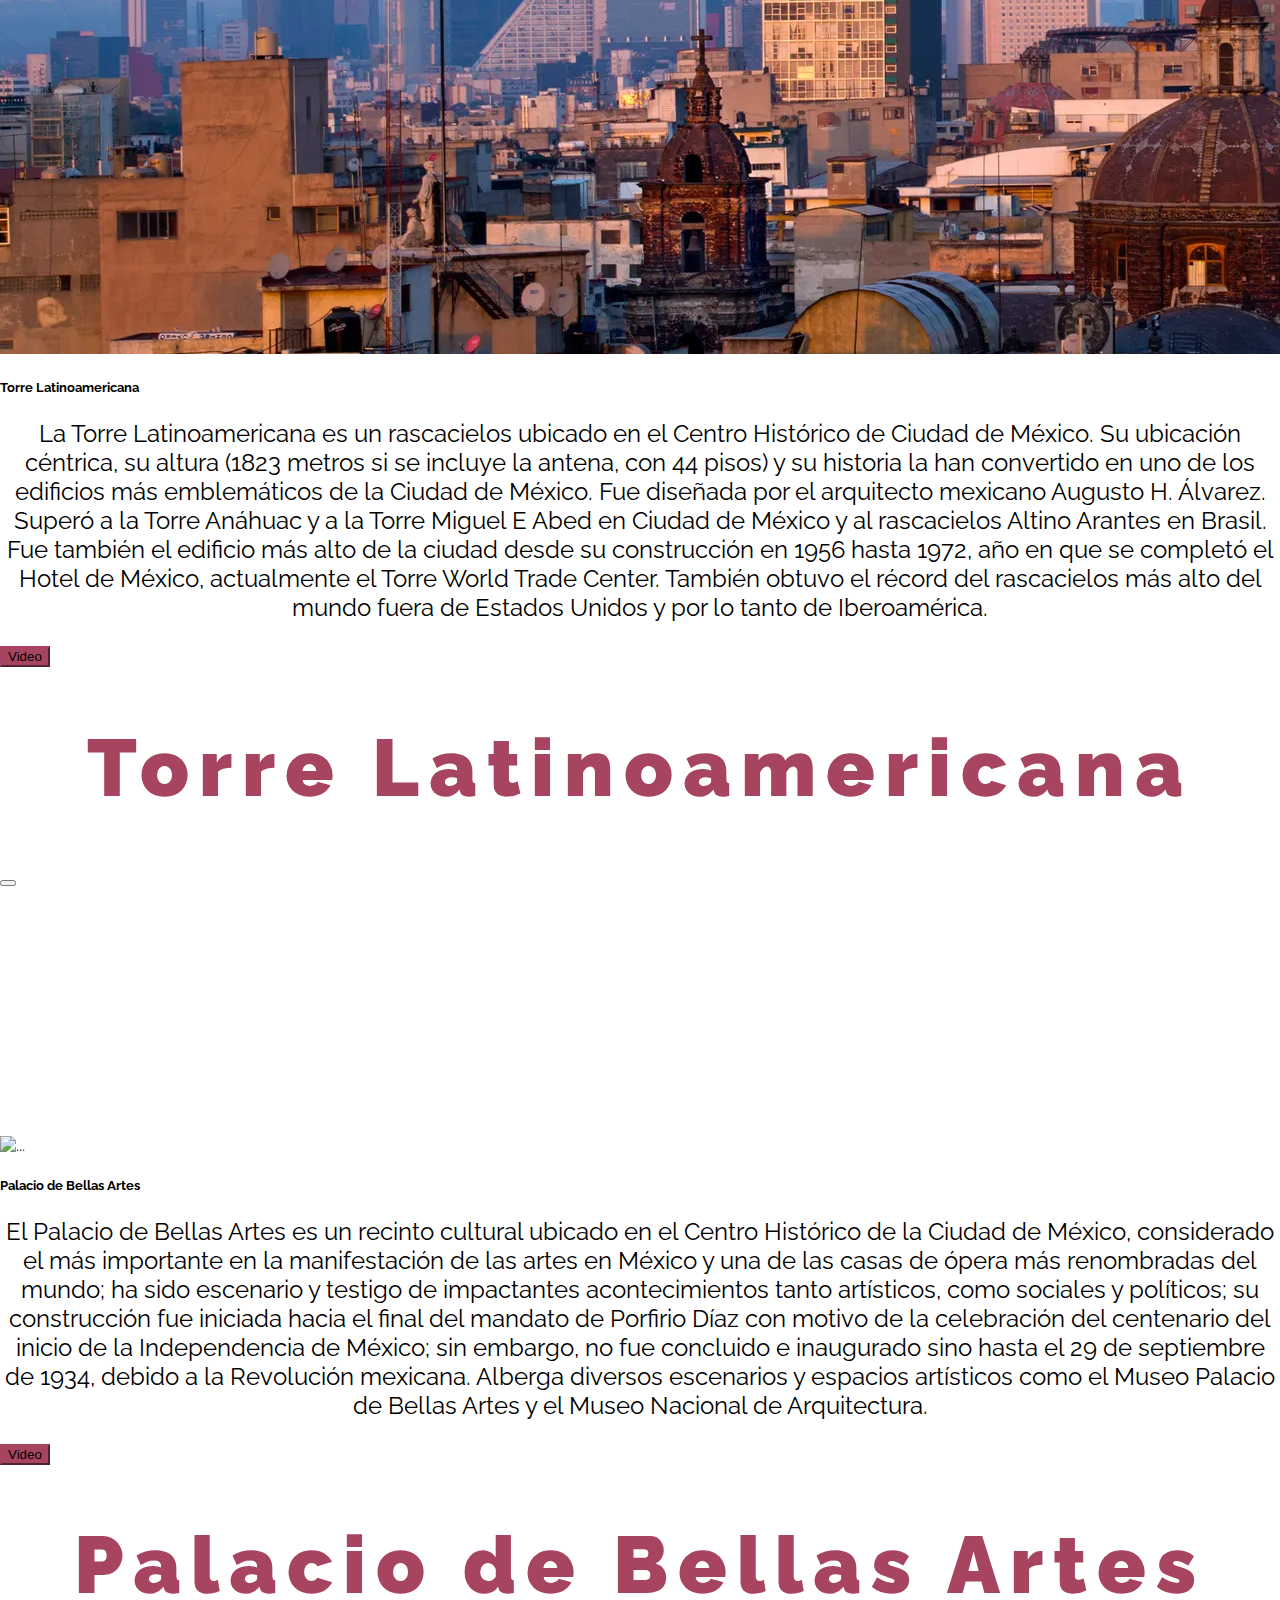
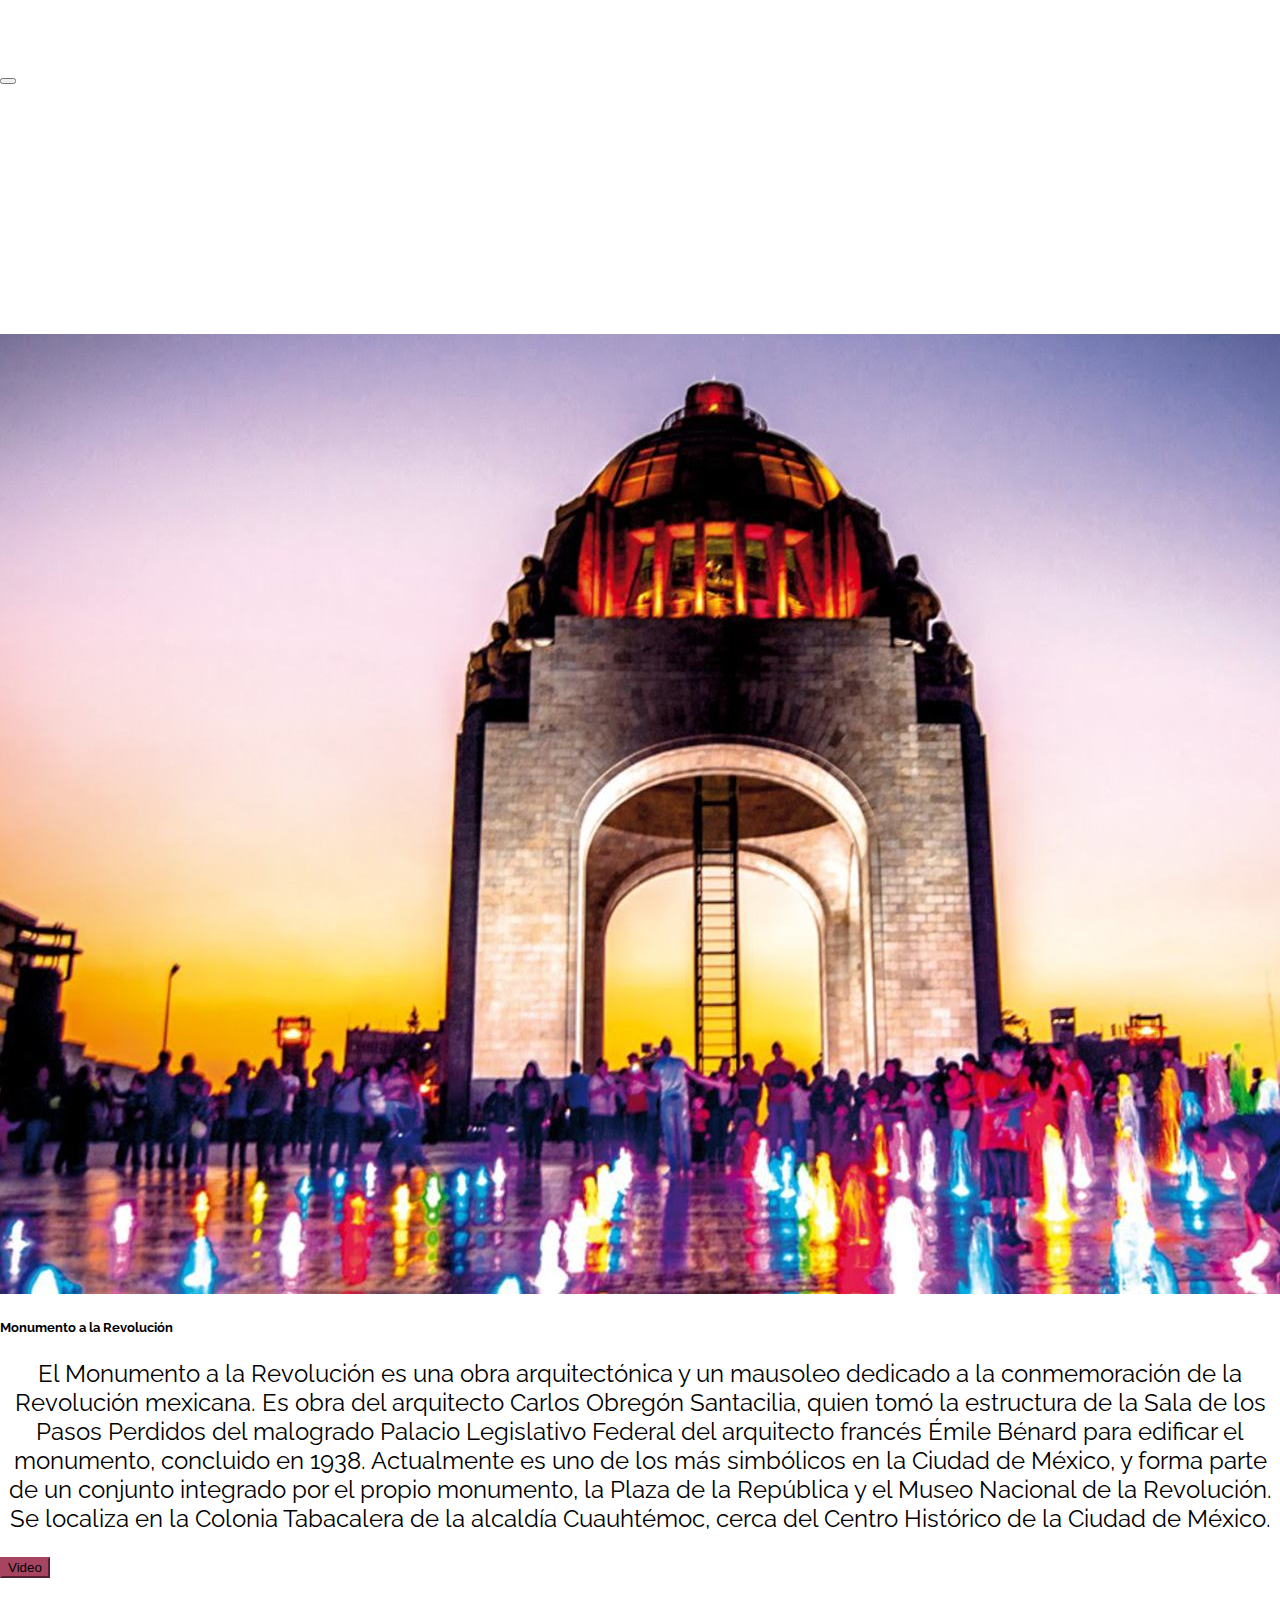
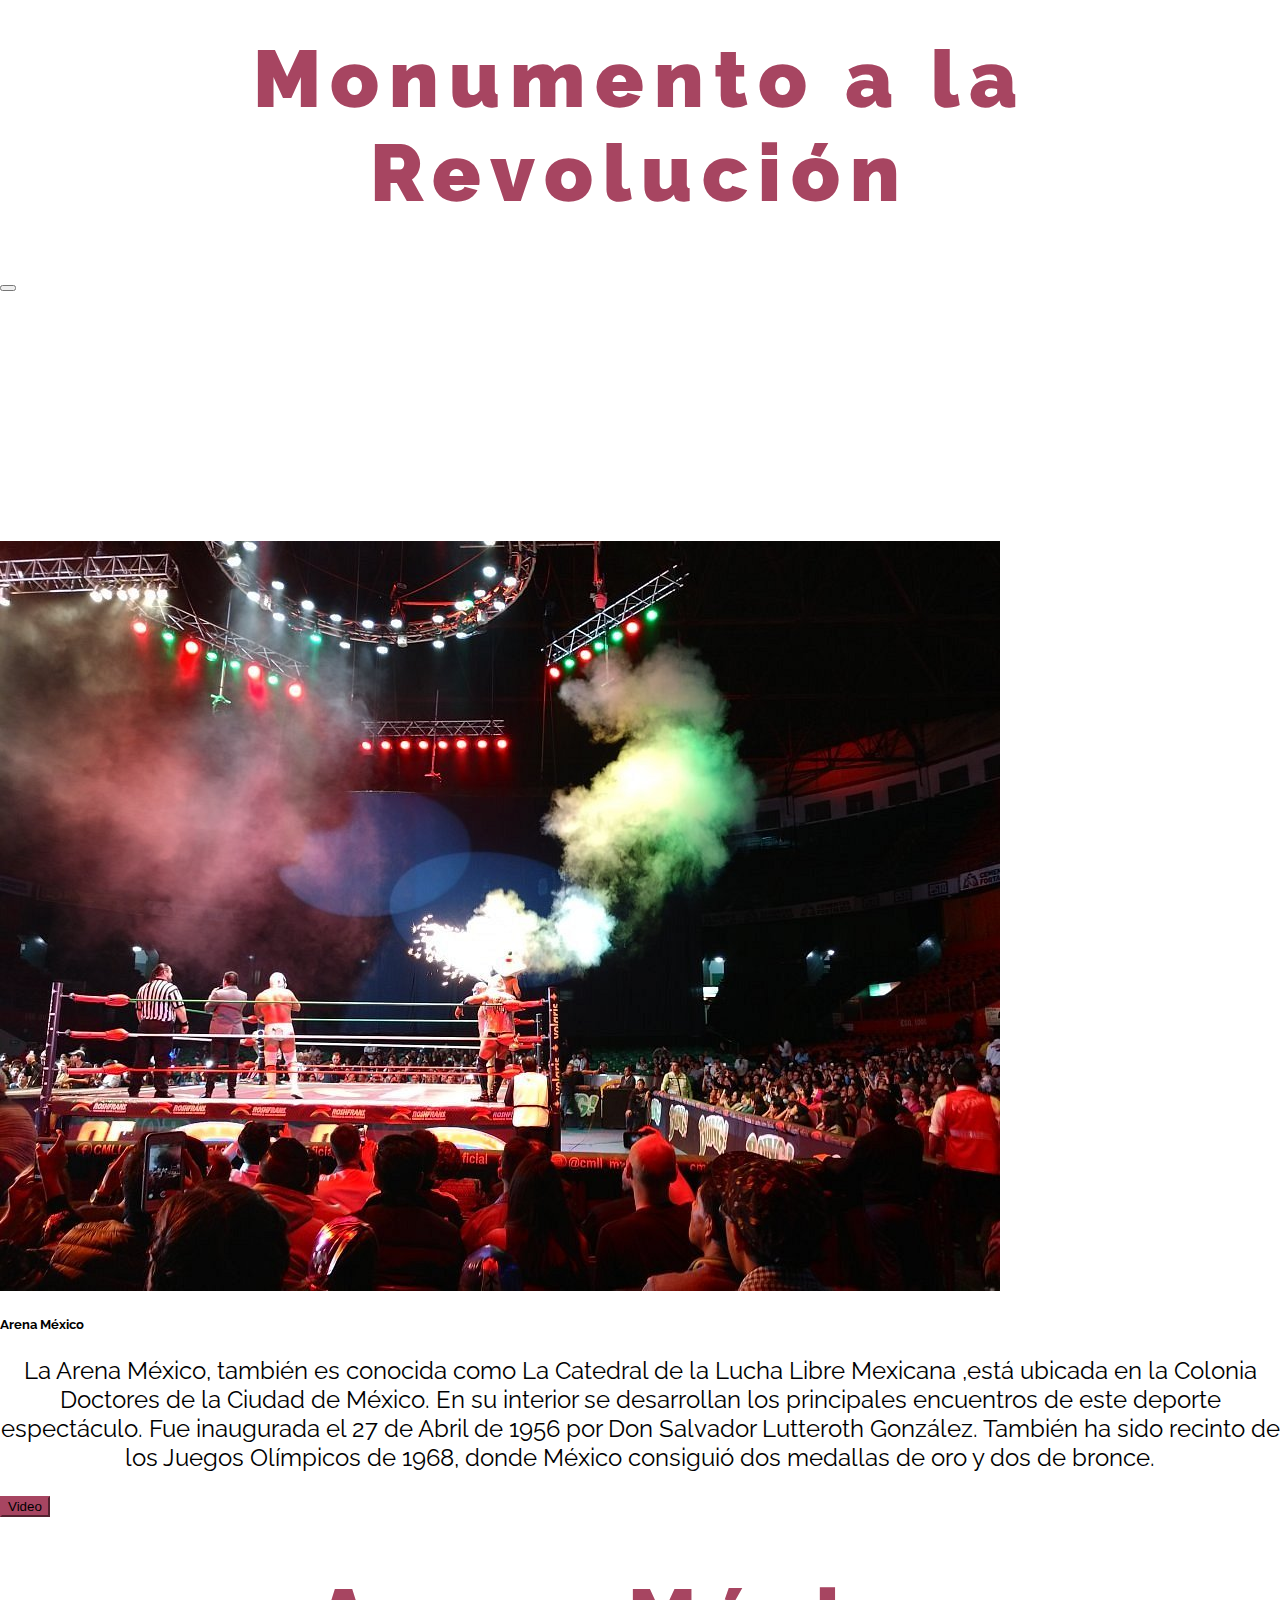
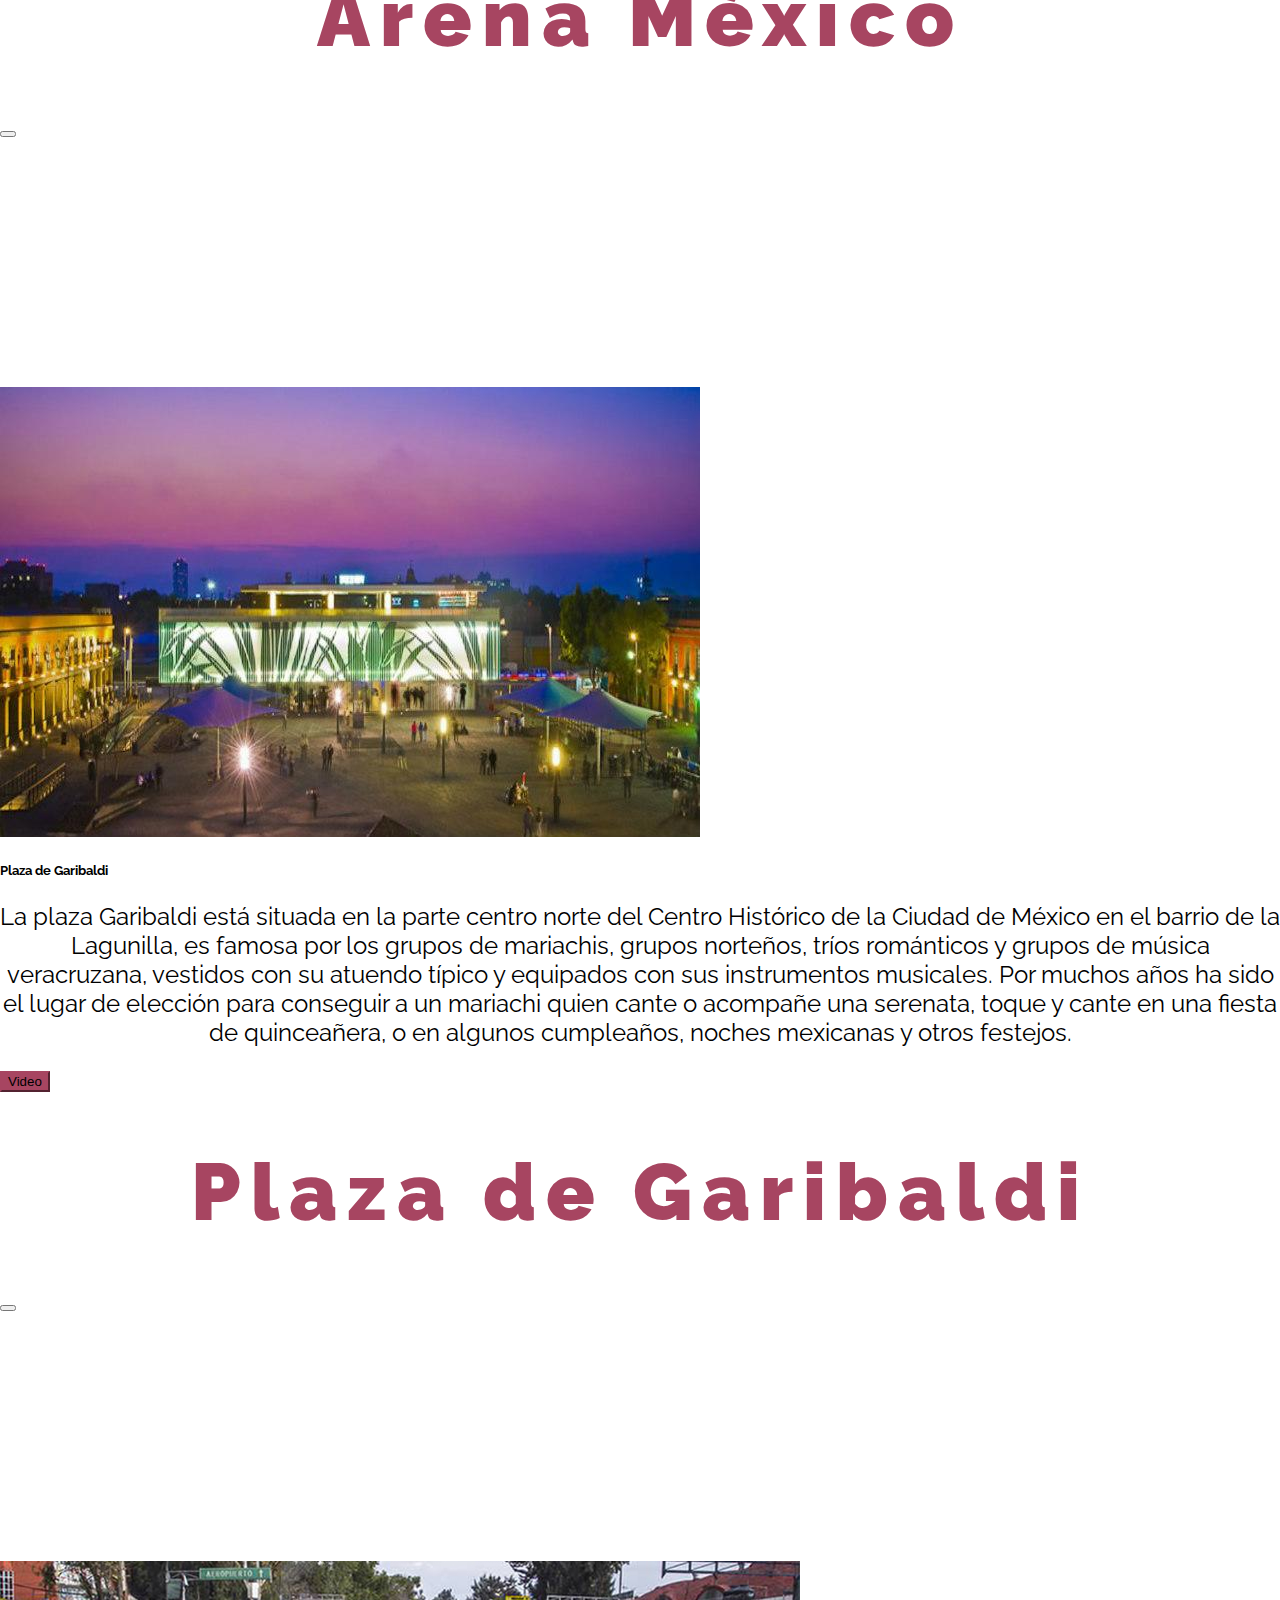
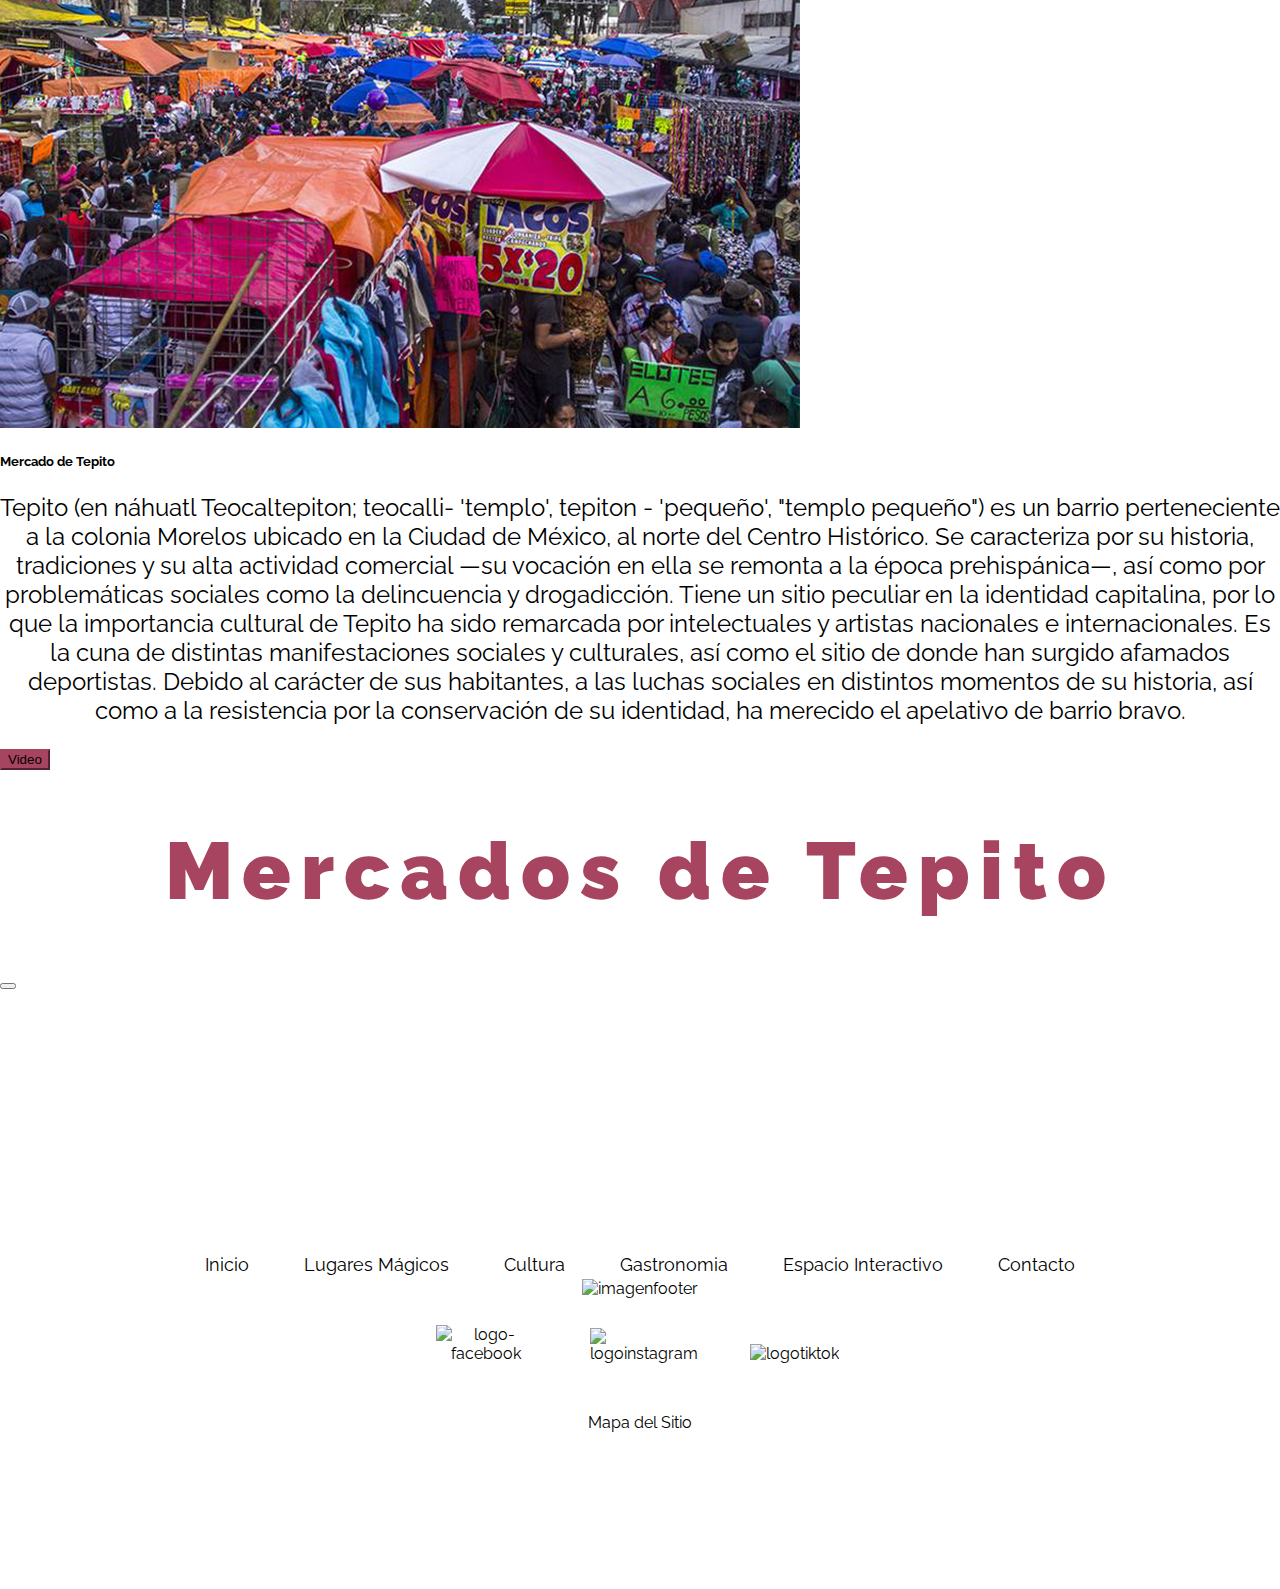
==== commit 462be73c: "Se agrego mapa del sitio" ====
--- a/index.html
+++ b/index.html
@@ -6,7 +6,7 @@
   <meta http-equiv="X-UA-Compatible" content="IE=edge">
   <meta name="viewport" content="width=device-width, initial-scale=1.0">
   <title>Folklorisimo</title>
-
+<meta name="description" content="Realiza un viaje virtual por México, conoce mas de nuestra cultura, gente y lugares interesantes por conocer.">
   <link rel="preconnect" href="https://fonts.googleapis.com">
   <link rel="preconnect" href="https://fonts.gstatic.com" crossorigin>
   <link href="https://cdn.jsdelivr.net/npm/bootstrap@5.3.0-alpha1/dist/css/bootstrap.min.css" rel="stylesheet"
@@ -15,7 +15,7 @@
     href="https://fonts.googleapis.com/css2?family=Belleza&family=Krub:wght@200;500;700&family=Raleway:wght@100;400;600&display=swap"
     rel="stylesheet">
   <link rel="stylesheet" href="https://cdnjs.cloudflare.com/ajax/libs/animate.css/4.1.1/animate.min.css" />
-  <link rel="stylesheet" href="css/estilos.css">
+  <link rel="stylesheet" href="css/output.css">
 
 </head>
 
@@ -61,7 +61,7 @@
   </header>
 
   <main class="main-index">
-    <article class="hxindex">
+    <article class="hxindex" id="intro">
       <h1>Un viaje virtual por México</h1>
 
       <h2>En este sitio podrás conocer de cerca parte de Nuestro Hermoso México y su Cultura</h2>
@@ -76,7 +76,7 @@
     <!-- Primera Sección -->
     <div class="row row-cols-1 row-cols-md-3 g-4 mb-5">
       <div class="col">
-        <div class="card h-100">
+        <div class="card h-100" id="angel">
           <img src="assets/angel-indep.jpg" class="card-img-top" alt="...">
           <div class="card-body">
             <h5 class="fs-3 text-center fw-bold">Angel de la Independencia</h5>
@@ -128,7 +128,7 @@
 
 
       <div class="col">
-        <div class="card h-100">
+        <div class="card h-100" id="chapultepec">
           <img src="assets/bosque-chapultepec.webp" class="card-img-top" alt="...">
           <div class="card-body">
             <h5 class="fs-3 text-center fw-bold">Bosque de Chapultepec</h5>
@@ -180,7 +180,7 @@
 
 
       <div class="col">
-        <div class="card h-100">
+        <div class="card h-100" id="torre-latino">
           <img src="assets/torre-latino.webp" class="card-img-top" alt="...">
           <div class="card-body">
             <h5 class="fs-3 text-center fw-bold">Torre Latinoamericana</h5>
@@ -237,7 +237,7 @@
 
     <div class="row row-cols-1 row-cols-md-2 g-4 mb-5">
       <div class="col">
-        <div class="card">
+        <div class="card" id="bellas-artes">
           <img src="assets/bellas-artes.jpg" class="card-img-top" alt="...">
           <div class="card-body">
             <h5 class="fs-3 text-center fw-bold">Palacio de Bellas Artes</h5>
@@ -289,7 +289,7 @@
         </div>
       </div>
       <div class="col">
-        <div class="card">
+        <div class="card" id="revolucion">
           <img src="assets/monumento-revolucion.jpg" class="card-img-top" alt="...">
           <div class="card-body">
             <h5 class="fs-3 text-center fw-bold">Monumento a la Revolución</h5>
@@ -345,7 +345,7 @@
     <!-- Tercera seccion cards -->
     <div class="row row-cols-1 row-cols-md-3 g-4 mb-5">
       <div class="col">
-        <div class="card h-100">
+        <div class="card h-100" id="arena">
           <img src="assets/arena-mexico.jpg" class="card-img-top" alt="...">
           <div class="card-body">
             <h5 class="fs-3 text-center fw-bold">Arena México</h5>
@@ -394,7 +394,7 @@
 
 
       <div class="col">
-        <div class="card h-100">
+        <div class="card h-100" id="garibaldi">
           <img src="assets/garibaldi-1.jpg" class="card-img-top" alt="...">
           <div class="card-body">
             <h5 class="fs-3 text-center fw-bold">Plaza de Garibaldi</h5>
@@ -446,7 +446,7 @@
 
 
       <div class="col">
-        <div class="card h-100">
+        <div class="card h-100" id="tepito">
           <img src="assets/tepito.jpg" class="card-img-top" alt="...">
           <div class="card-body">
             <h5 class="fs-3 text-center fw-bold">Mercado de Tepito</h5>
@@ -537,6 +537,9 @@
           <img class="footer-link-images" src="assets/logo-tiktok.png" alt="logotiktok">
         </a>
       </div>
+      <div>
+        <a class="mapa-sitio" href="pages/mapa-del-sitio.html">Mapa del Sitio</a>
+      </div>
     </div>
 
 
--- a/css/output.css
+++ b/css/output.css
@@ -0,0 +1,423 @@
+/*Importaciones a Partials */ /* Variables */ /* Estilos Generales */
+.letrabody {
+  font-family: "Raleway", sans-serif;
+  margin: 0px 0px;
+}
+
+h2 {
+  text-align: center;
+  font-size: 35px;
+  padding: 15px;
+}
+
+h3 {
+  text-align: center;
+  font-size: 25px;
+  padding: 15px;
+}
+
+p {
+  text-align: center;
+  font-size: x-large;
+}
+
+/* Header */
+h1 {
+  letter-spacing: 10px;
+  text-align: center;
+  font-weight: 900;
+  font-size: 80px;
+  color: #a74561;
+}
+
+a {
+  margin: 25px;
+  text-decoration: none;
+  color: black;
+}
+a:hover {
+  text-decoration: underline #a74561 2px;
+}
+
+li {
+  display: inline-block;
+}
+
+.menu-principal {
+  text-align: center;
+  font-size: x-large;
+}
+
+.navcenter ul li a {
+  justify-content: center;
+}
+
+.header-section-index {
+  display: flex;
+  justify-content: center;
+  align-items: center;
+  height: 25%;
+}
+
+.logo {
+  height: 100%;
+  width: 100%;
+}
+
+.hxindex {
+  display: flex;
+  flex-direction: column;
+  font-weight: bolder;
+  padding: 5px;
+}
+
+.header-section {
+  display: flex;
+  justify-content: space-around;
+  align-items: center;
+}
+
+.logo1-titulo {
+  background-image: url(../assets/img-suculenta-der.png);
+  background-size: cover;
+  background-position: center;
+  height: 200px;
+  width: 150px;
+}
+
+.logo2-titulo {
+  background-image: url(../assets/img-suculenta-izq.png);
+  background-size: cover;
+  background-position: center;
+  height: 200px;
+  width: 150px;
+}
+
+/* Main */
+.p-index {
+  font-size: 20px;
+}
+
+.btn-primary {
+  background-color: #a74561;
+  border-color: #a74561;
+}
+.btn-primary:hover {
+  background-color: #f7c0d0;
+  border-color: #f7c0d0;
+  color: #a74561;
+}
+
+.main-section {
+  padding: 0px 0px 120px 0px;
+  display: flex;
+  justify-content: space-around;
+  flex-wrap: wrap;
+}
+
+.link-lugares {
+  border-radius: 10px;
+  padding: 15px 30px;
+  background-color: #a74561;
+  border-color: #a74561;
+  color: #f7c0d0;
+}
+.link-lugares:hover {
+  background-color: #f7c0d0;
+  border-color: #f7c0d0;
+  color: #a74561;
+}
+
+.cultura-video {
+  display: block;
+}
+
+.cultura-video-small {
+  display: none;
+}
+
+.imagencontacto {
+  border: 2px solid #a74561;
+  border-radius: 10px;
+  height: 450px;
+  width: 400px;
+  margin: 20px 50px 25px 50px;
+  background-image: url(../assets/mariachi.jpg);
+  background-position: center;
+  background-size: cover;
+}
+
+.main-section-contacto {
+  padding: 0px 0px 120px 0px;
+  display: flex;
+  justify-content: center;
+  flex-wrap: wrap;
+}
+
+.img-bots {
+  height: 100%;
+  width: 100%;
+  object-fit: contain;
+}
+
+.p-bost {
+  font-size: 18px;
+}
+
+.div-mapa-index {
+  display: block;
+}
+
+#nav-mapa-index {
+  display: block;
+  padding: 25px;
+  list-style: circle;
+  text-align: left;
+  font-size: 30px;
+}
+
+.mapa-sitio-titulos {
+  font-size: 35px;
+  font-weight: bolder;
+}
+
+/* Footer */
+.redes {
+  padding: 25px 25px 0px 25px;
+  text-align: center;
+}
+
+.footer {
+  height: 310px;
+  padding: 25px;
+  align-items: center;
+  display: flex;
+  flex-direction: column;
+  position: relative;
+  padding-top: 15px;
+}
+
+.footer-menu-redes {
+  display: flex;
+  flex-direction: column;
+  position: absolute;
+}
+
+.footer-logo {
+  height: 100%;
+  width: 100%;
+  margin-top: 25px;
+}
+
+.footer-link-images {
+  width: 100%;
+}
+
+.footer-link {
+  display: inline-block;
+  width: 100px;
+}
+
+.navfooter {
+  display: block;
+  text-align: center;
+  font-size: large;
+}
+
+.mapa-sitio {
+  display: block;
+  text-align: center;
+}
+
+/* Media Queries */
+@media (max-width: 1024px) {
+  .footer-logo {
+    width: 100%;
+  }
+  h1 {
+    font-size: 30px;
+  }
+  h2 {
+    font-size: 20px;
+  }
+  p {
+    font-size: 16px;
+  }
+  .cultura-video {
+    width: 100%;
+  }
+  .p-index {
+    font-size: 12px;
+  }
+  .menu-principal {
+    font-size: large;
+  }
+  .navfooter {
+    display: block;
+    font-size: small;
+  }
+}
+@media (max-width: 768px) {
+  .menu-principal {
+    font-size: small;
+  }
+  .footer-menu-redes .navfooter {
+    display: none;
+  }
+  .p-bost {
+    font-size: 15px;
+  }
+}
+@media (max-width: 500px) {
+  .footer-logo {
+    width: 100%;
+  }
+  h1 {
+    font-size: 20px;
+  }
+  h2 {
+    font-size: 20px;
+  }
+  p {
+    font-size: 16px;
+  }
+  .cultura-video {
+    width: 320px;
+    display: none;
+  }
+  .p-index {
+    font-size: 10px;
+  }
+  .menu-principal {
+    font-size: 15px;
+    text-align: justify;
+    padding-inline-start: 0;
+  }
+  .menu-principal ul {
+    padding-inline-start: 0;
+  }
+  .logo1-titulo {
+    height: 100px;
+    width: 100px;
+  }
+  .logo2-titulo {
+    height: 100px;
+    width: 100px;
+  }
+  .main-index {
+    height: 500px;
+  }
+  .footer-link {
+    width: 50px;
+  }
+  .redes {
+    padding: 0;
+  }
+  .footer {
+    padding: 0;
+    margin: 0;
+    height: 200px;
+  }
+  .zonas-img {
+    margin: 0;
+    height: 380px;
+    width: 320px;
+  }
+  .pueblos-img {
+    margin: 0;
+    height: 380px;
+    width: 320px;
+  }
+  .playas-img {
+    margin: 0;
+    height: 380px;
+    width: 320px;
+    font-size: 12px;
+    text-align: right;
+  }
+  .main-section {
+    padding: 0px 0px 0px 0px;
+    justify-content: center;
+  }
+  .cultura-video-small {
+    display: block;
+  }
+  .imagencontacto {
+    width: 320px;
+    margin: 0;
+    padding: 0;
+  }
+  .h2contacto {
+    display: none;
+  }
+  .h3contacto {
+    display: none;
+  }
+  .form {
+    text-align: center;
+  }
+  .div-contacto {
+    width: 320px;
+  }
+  .div-parrafo {
+    font-size: smaller;
+  }
+  .p-bost {
+    font-size: 12px;
+  }
+}
+/* Extends */
+.formato-img, .playas-img, .pueblos-img, .zonas-img {
+  border: 2px solid #a74561;
+  border-radius: 10px;
+  height: 450px;
+  width: 400px;
+}
+
+.zonas-img {
+  margin: 50px;
+  background-image: url(../assets/chichenitza-1.jpg);
+  background-position: center;
+  background-size: cover;
+}
+
+.pueblos-img {
+  margin: 50px;
+  background-image: url(../assets/img-hidalgo.jpg);
+  background-position: center;
+  background-size: cover;
+}
+
+.playas-img {
+  margin: 50px;
+  background-image: url(../assets/img-playa-delfines-cancun.jpg);
+  background-position: center;
+  background-size: cover;
+}
+
+/* Mixings */
+.cultura {
+  display: flex;
+  flex-direction: column;
+  align-items: center;
+}
+
+.zonas {
+  display: flex;
+  flex-direction: column;
+  align-items: center;
+}
+
+.pueblos {
+  display: flex;
+  flex-direction: column;
+  align-items: center;
+}
+
+.playas {
+  display: flex;
+  flex-direction: column;
+  align-items: center;
+}
+
+/*# sourceMappingURL=output.css.map */
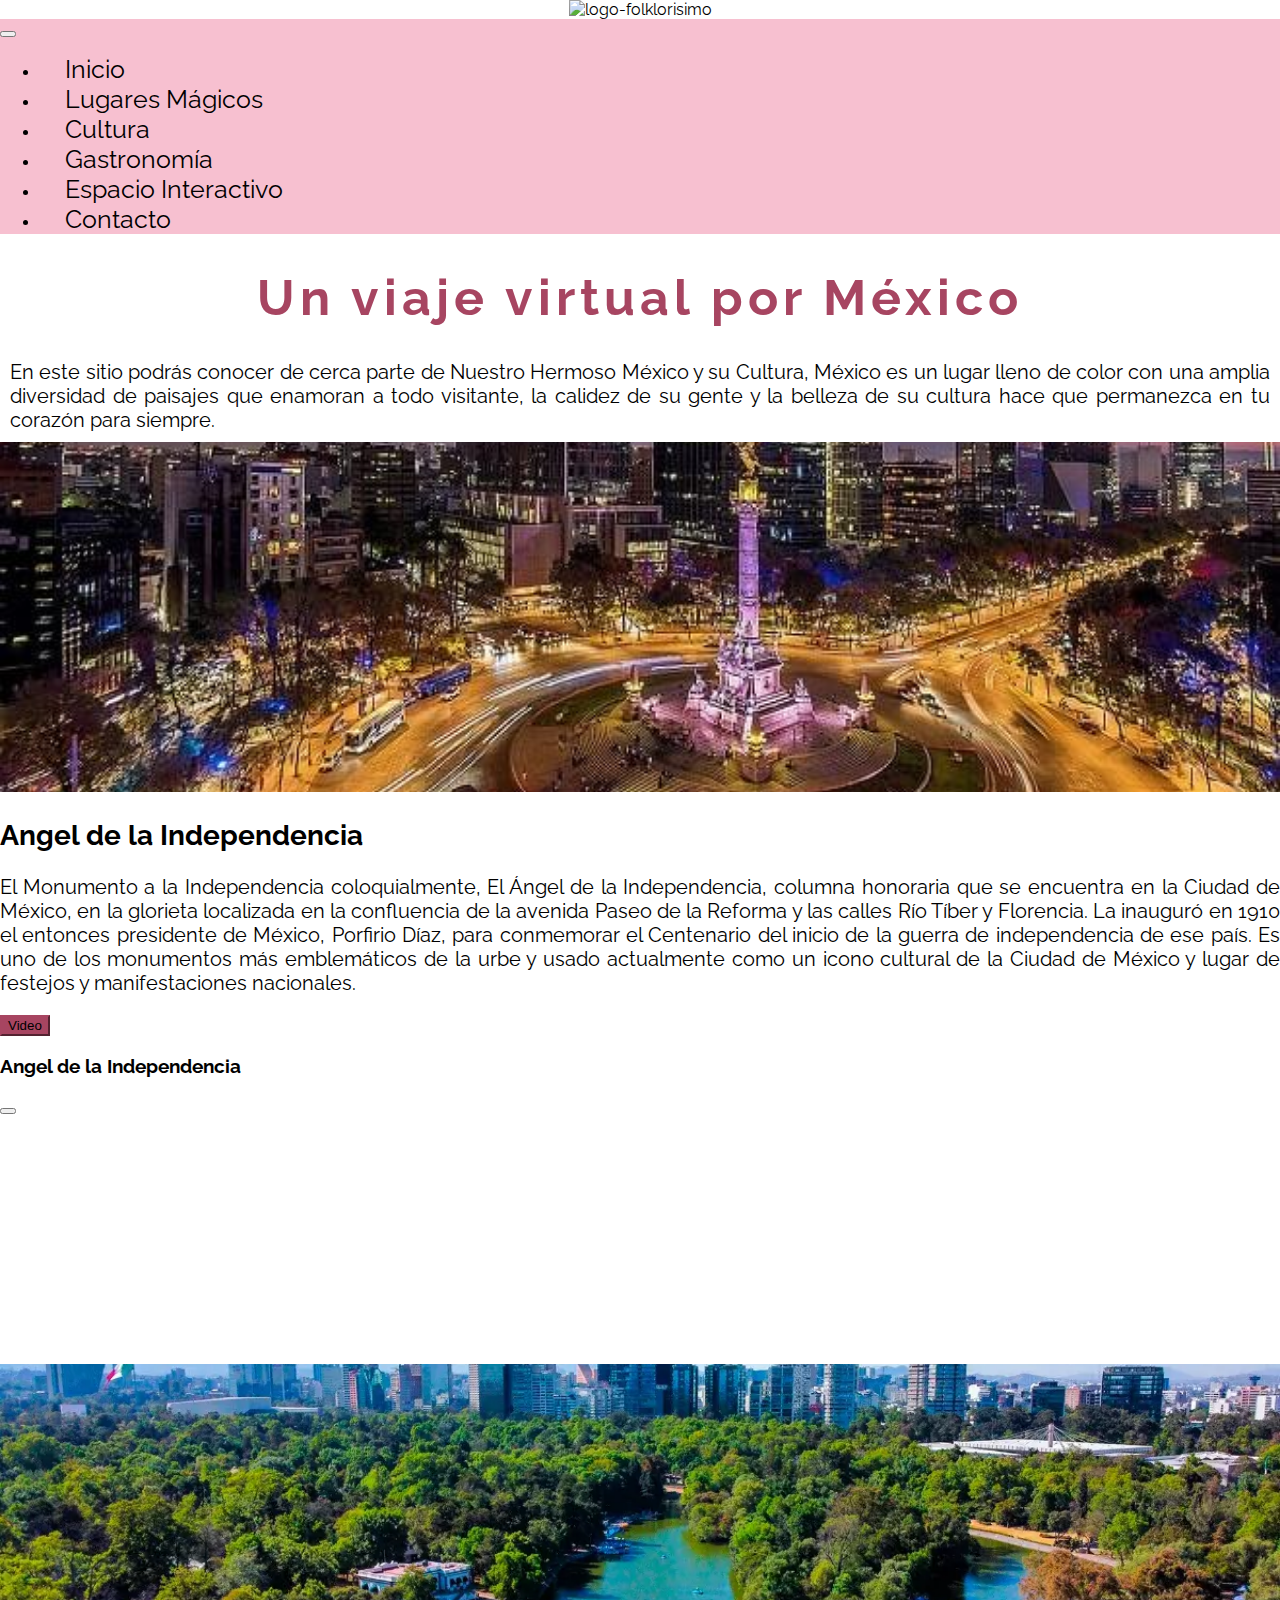
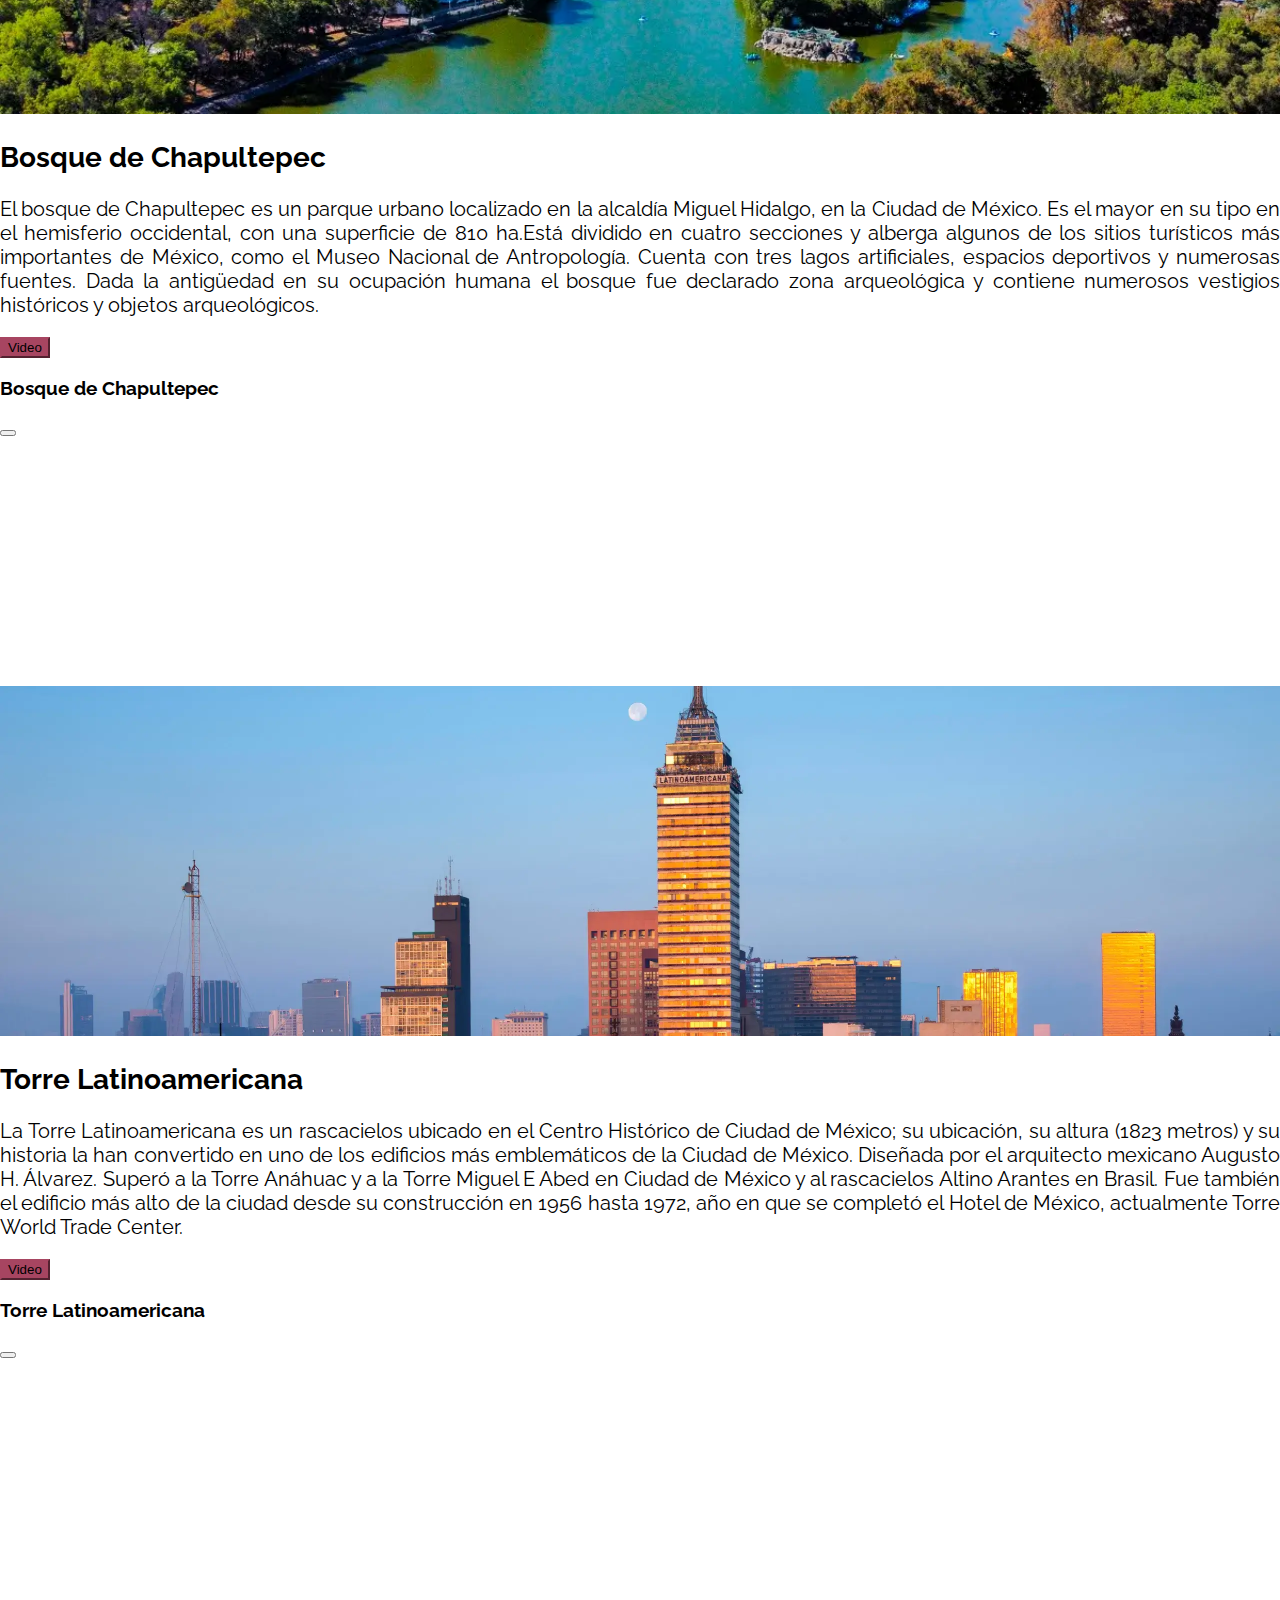
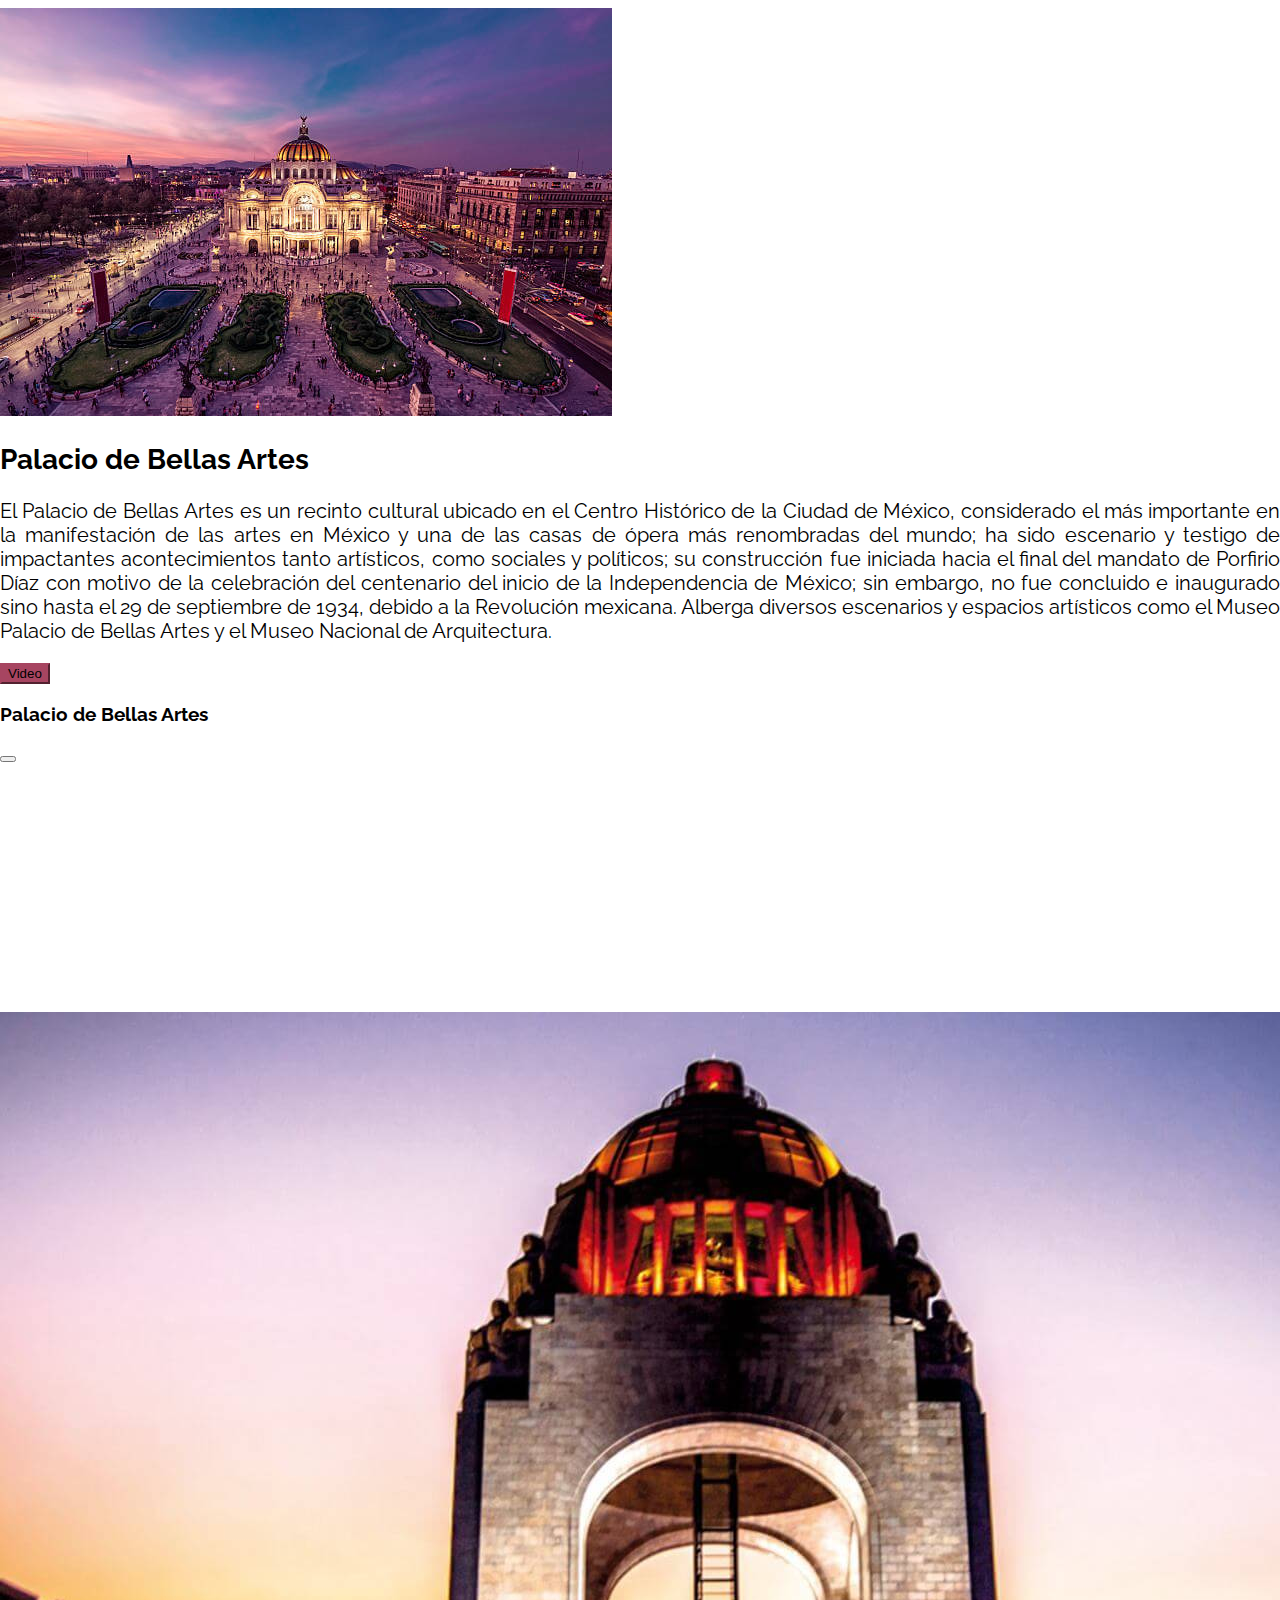
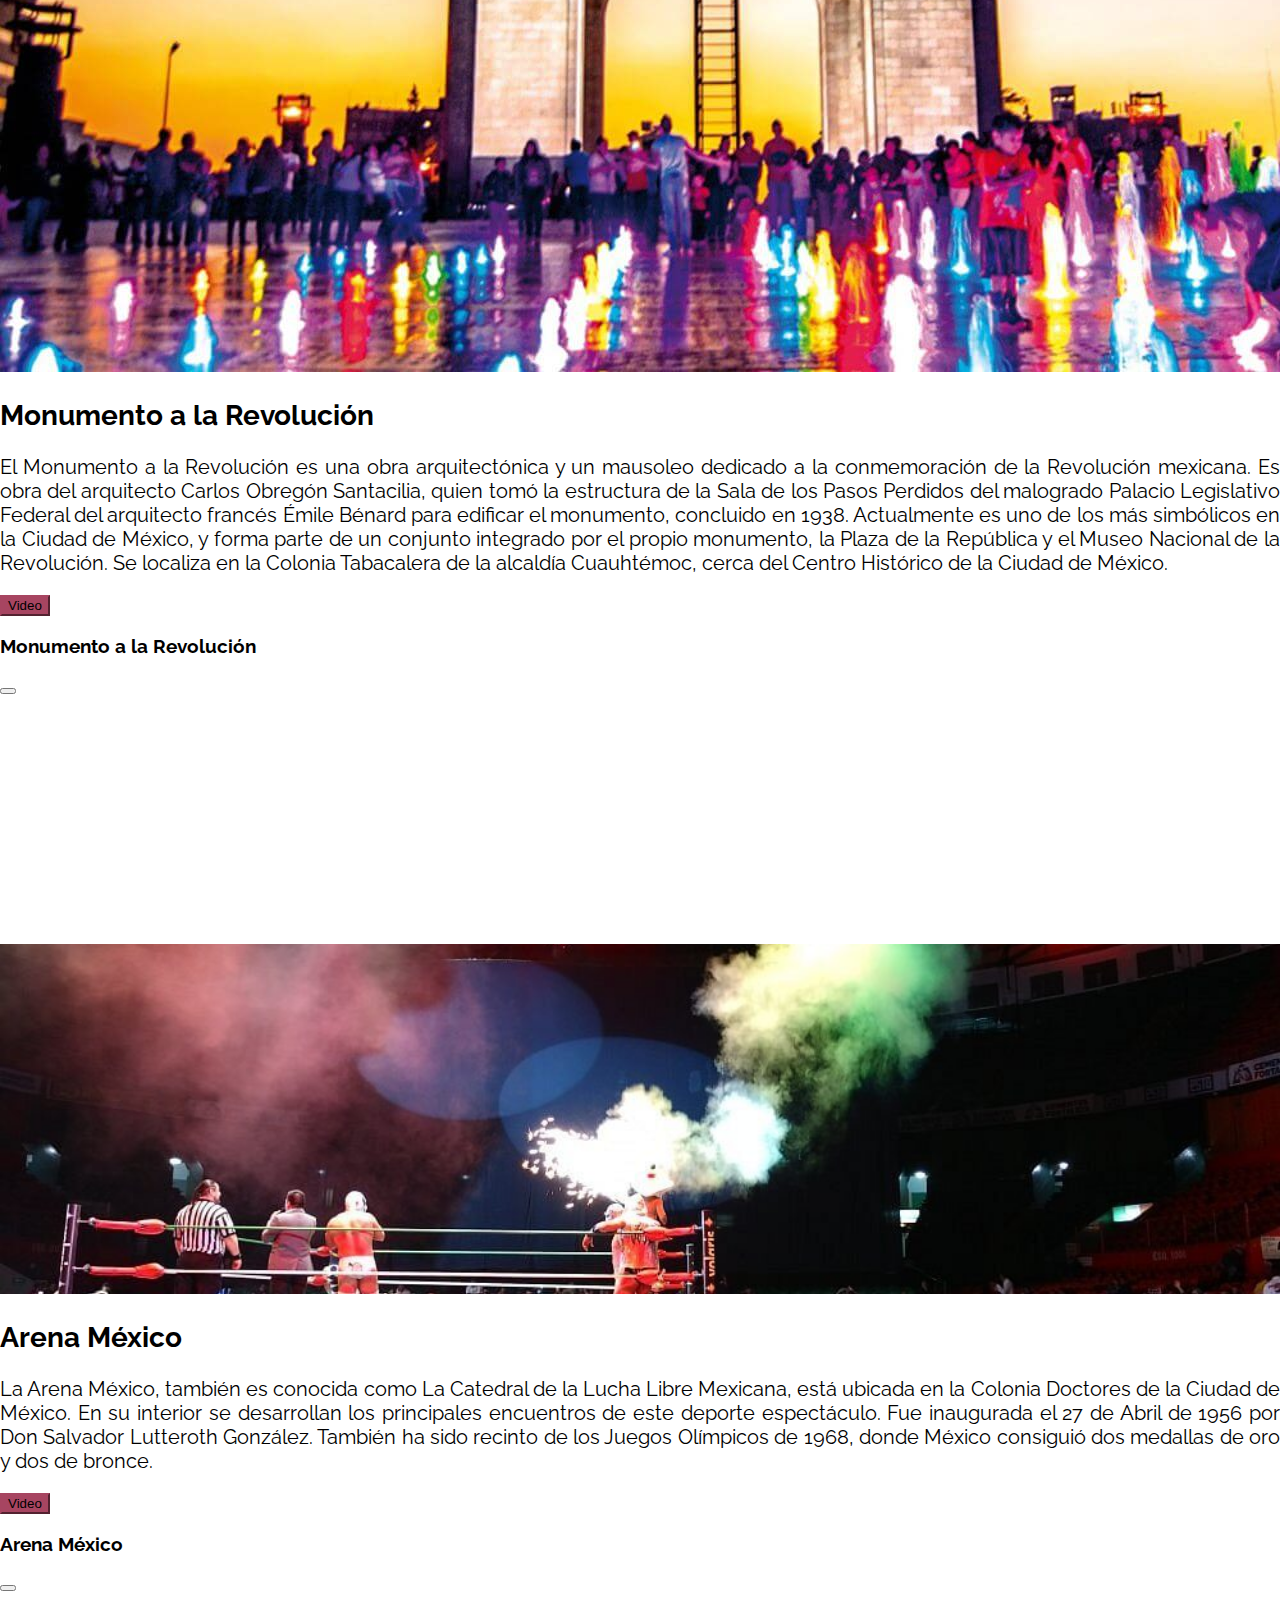
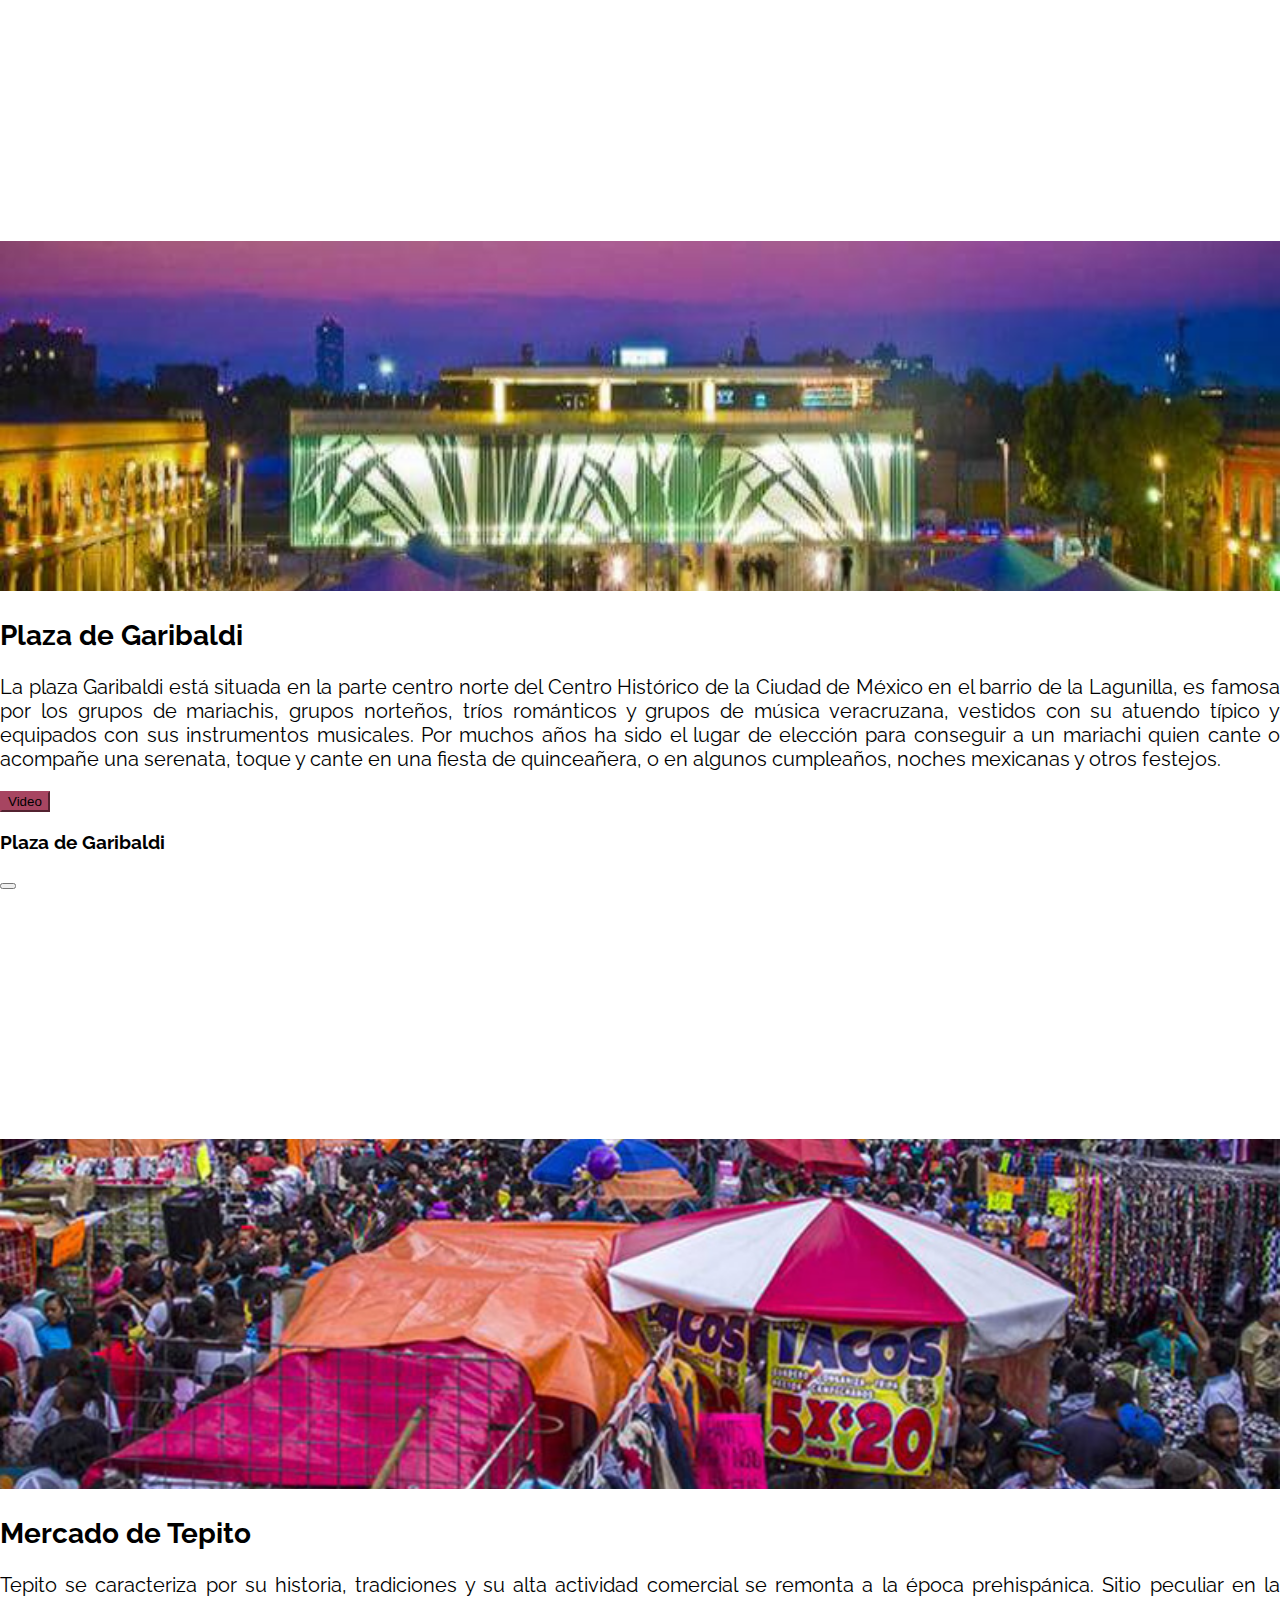
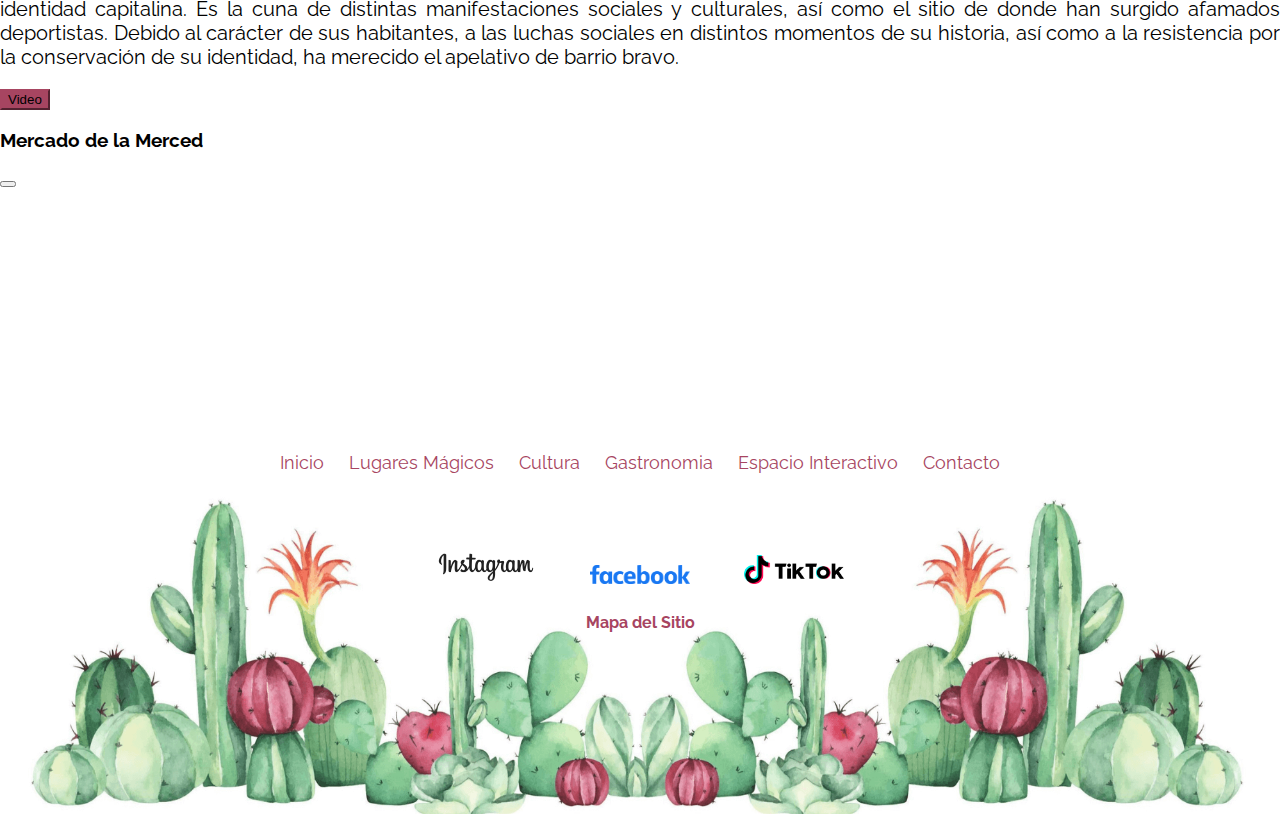
==== commit 5f84ef5d: "Se realizaron cambios en index, gastronomia, se agregaron meta y favicon, se agrego carrusel" ====
--- a/index.html
+++ b/index.html
@@ -6,7 +6,9 @@
   <meta http-equiv="X-UA-Compatible" content="IE=edge">
   <meta name="viewport" content="width=device-width, initial-scale=1.0">
   <title>Folklorisimo</title>
-<meta name="description" content="Realiza un viaje virtual por México, conoce mas de nuestra cultura, gente y lugares interesantes por conocer.">
+  <link rel="icon" href="assets/suculenta.ico">
+  <meta name="description"
+    content="Realiza un viaje virtual por México, conoce mas de nuestra cultura, gente y lugares interesantes por conocer.">
   <link rel="preconnect" href="https://fonts.googleapis.com">
   <link rel="preconnect" href="https://fonts.gstatic.com" crossorigin>
   <link href="https://cdn.jsdelivr.net/npm/bootstrap@5.3.0-alpha1/dist/css/bootstrap.min.css" rel="stylesheet"
@@ -25,50 +27,48 @@
 
     <section class="header-section-index">
       <div>
-        <img class="logo" src="./assets/logo-folklorisimo.gif" alt="logo">
+        <img class="logo" src="./assets/logo-folklorisimo.gif" alt="logo-folklorisimo">
       </div>
     </section>
-    <nav class="navbar navbar-expand-lg navcenter" style="background-color: #f7c0d0;">
-      <div class="container-fluid">
-        <button class="navbar-toggler" type="button" data-bs-toggle="collapse" data-bs-target="#navbarNav"
-          aria-controls="navbarNav" aria-expanded="false" aria-label="Toggle navigation">
-          <span class="navbar-toggler-icon"></span>
-        </button>
-        <div class="collapse navbar-collapse justify-content-center" id="navbarNav">
-          <ul class="navbar-nav">
-            <li class="nav-item">
-              <a class="nav-link fs-4 fw-semibold" aria-current="page" href="index.html">Inicio</a>
-            </li>
-            <li class="nav-item">
-              <a class="nav-link fs-4 fw-semibold" href="pages/lugares-magicos.html">Lugares Mágicos</a>
-            </li>
-            <li class="nav-item">
-              <a class="nav-link fs-4 fw-semibold" href="pages/cultura.html">Cultura</a>
-            </li>
-            <li class="nav-item">
-              <a class="nav-link fs-4 fw-semibold" href="pages/gastronomia.html">Gastronomía</a>
-            </li>
-            <li class="nav-item">
-              <a class="nav-link fs-4 fw-semibold" href="pages/interactivo.html">Espacio Interactivo</a>
-            </li>
-            <li class="nav-item">
-              <a class="nav-link fs-4 fw-semibold" href="pages/contacto.html">Contacto</a>
-            </li>
-          </ul>
-        </div>
-      </div>
-    </nav>
+
   </header>
 
+  <nav class="navbar sticky-top navbar-expand-lg navcenter " style="background-color: #f7c0d0;">
+    <div class="container-fluid">
+      <button class="navbar-toggler" type="button" data-bs-toggle="collapse" data-bs-target="#navbarNav"
+        aria-controls="navbarNav" aria-expanded="false" aria-label="Toggle navigation">
+        <span class="navbar-toggler-icon"></span>
+      </button>
+      <div class="collapse navbar-collapse justify-content-center" id="navbarNav">
+        <ul class="navbar-nav">
+          <li class="nav-item">
+            <a class="nav-link fw-semibold" aria-current="page" href="index.html">Inicio</a>
+          </li>
+          <li class="nav-item">
+            <a class="nav-link fw-semibold" href="pages/lugares-magicos.html">Lugares Mágicos</a>
+          </li>
+          <li class="nav-item">
+            <a class="nav-link fw-semibold" href="pages/cultura.html">Cultura</a>
+          </li>
+          <li class="nav-item">
+            <a class="nav-link fw-semibold" href="pages/gastronomia.html">Gastronomía</a>
+          </li>
+          <li class="nav-item">
+            <a class="nav-link fw-semibold" href="pages/interactivo.html">Espacio Interactivo</a>
+          </li>
+          <li class="nav-item">
+            <a class="nav-link fw-semibold" href="pages/contacto.html">Contacto</a>
+          </li>
+        </ul>
+      </div>
+    </div>
+  </nav>
+
   <main class="main-index">
-    <article class="hxindex" id="intro">
-      <h1>Un viaje virtual por México</h1>
-
-      <h2>En este sitio podrás conocer de cerca parte de Nuestro Hermoso México y su Cultura</h2>
-      <p>México es un lugar lleno de color con una amplia diversidad de paisajes que enamoran a todo visitante</p>
-      <p>La calidez de su gente y la belleza de su cultura hace que permanezca en tu corazón para siempre</p>
-      <h2 class="animate__animated animate__swing">Comienza tu viaje</h2>
-    </article>
+    <h1 class="animate__animated animate__zoomIn">Un viaje virtual por México</h1>
+    <p class="p-index">En este sitio podrás conocer de cerca parte de Nuestro Hermoso México y su Cultura, México es
+      un lugar lleno de color con una amplia diversidad de paisajes que enamoran a todo visitante, la calidez de su
+      gente y la belleza de su cultura hace que permanezca en tu corazón para siempre.</p>
   </main>
 
   <!-- contenedor de cards -->
@@ -76,18 +76,17 @@
     <!-- Primera Sección -->
     <div class="row row-cols-1 row-cols-md-3 g-4 mb-5">
       <div class="col">
-        <div class="card h-100" id="angel">
-          <img src="assets/angel-indep.jpg" class="card-img-top" alt="...">
-          <div class="card-body">
-            <h5 class="fs-3 text-center fw-bold">Angel de la Independencia</h5>
-            <p class="card-text fs-md-5 fs-sm-3">El Monumento a la Independencia coloquialmente, El Ángel o El Ángel de
-              la
-              Independencia, es una columna honoraria que se encuentra en la Ciudad de México, en la glorieta localizada
-              en la confluencia de la avenida Paseo de la Reforma y las calles Río Tíber y Florencia. La inauguró en
-              1910 el entonces presidente de México, Porfirio Díaz, para conmemorar el Centenario del inicio de la
-              guerra de independencia de ese país. En años posteriores se convirtió en un mausoleo para los héroes más
-              importantes de esa guerra. Es uno de los monumentos más emblemáticos de la urbe y usado actualmente como
-              un icono cultural de la Ciudad de México y lugar de festejos y manifestaciones nacionales.</p>
+        <div class="card h-100 c-index" id="angel">
+          <img class="img-index" src="assets/angel-indep.jpg" class="card-img-top" alt="angel-independencia">
+          <div class="card-body cb-index">
+            <h2 class="text-center fw-bold m-3 f-index-c">Angel de la Independencia</h2>
+            <p class="p-index-c">El Monumento a la Independencia coloquialmente, El Ángel de la Independencia, columna
+              honoraria que se encuentra en la Ciudad de México, en la glorieta localizada en la confluencia de la
+              avenida Paseo de la Reforma y las calles Río Tíber y Florencia. La
+              inauguró en 1910 el entonces presidente de México, Porfirio Díaz, para conmemorar el Centenario del inicio
+              de la guerra de independencia de ese país. Es uno de los monumentos más emblemáticos de la urbe y usado
+              actualmente como un icono cultural de la Ciudad de México y lugar de festejos y manifestaciones
+              nacionales.</p>
           </div>
           <div class="card-footer">
             <button type="button" class="btn btn-primary" data-bs-toggle="modal" data-bs-target="#botonAngel">
@@ -97,19 +96,18 @@
               <div class="modal-dialog">
                 <div class="modal-content">
                   <div class="modal-header">
-                    <h1 class="modal-title fs-5 text-center" id="botonAngelLabel text-center fw-bold">Angel de la
-                      Independencia</h1>
-                    <button type="button" class="btn-close" data-bs-dismiss="modal" aria-label="Close"></button>
-                  </div>
-                  <div class="modal-body">
-                    <div class="cultura-video justify-content-center">
+                    <h3 class="modal-title fs-5 text-center" id="botonAngelLabel text-center fw-bold">Angel de la
+                      Independencia</h3>
+                    <button type="button" class="btn-close" data-bs-dismiss="modal" aria-label="Close"></button>
+                  </div>
+                  <div class="modal-body">
+                    <div class="index-video justify-content-center">
                       <iframe width="100%" height="245" src="https://www.youtube.com/embed/ulBbur1-2jo"
                         title="YouTube video player" frameborder="0"
                         allow="accelerometer; autoplay; clipboard-write; encrypted-media; gyroscope; picture-in-picture; web-share"
                         allowfullscreen></iframe>
                     </div>
-
-                    <div class="cultura-video-small">
+                    <div class="index-video-small">
                       <iframe width="100%" height="200" src="https://www.youtube.com/embed/ulBbur1-2jo"
                         title="YouTube video player" frameborder="0"
                         allow="accelerometer; autoplay; clipboard-write; encrypted-media; gyroscope; picture-in-picture; web-share"
@@ -121,22 +119,19 @@
                 </div>
               </div>
             </div>
-
-          </div>
-        </div>
-      </div>
-
-
-      <div class="col">
-        <div class="card h-100" id="chapultepec">
-          <img src="assets/bosque-chapultepec.webp" class="card-img-top" alt="...">
-          <div class="card-body">
-            <h5 class="fs-3 text-center fw-bold">Bosque de Chapultepec</h5>
-            <p class="card-text fs-md-5 fs-sm-3">El bosque de Chapultepec o Chapultepec es un parque urbano localizado
-              en la
-              alcaldía Miguel Hidalgo, en la Ciudad de México. Es el mayor en su tipo en el hemisferio occidental, con
-              una superficie de 810 ha.Está dividido en cuatro secciones y alberga algunos de los sitios turísticos más
-              importantes de México, como el Museo Nacional de Antropología. Cuenta con tres lagos artificiales,
+          </div>
+        </div>
+      </div>
+
+      <div class="col">
+        <div class="card  h-100 c-index" id="chapultepec">
+          <img class="img-index" src="assets/bosque-chapultepec.webp" class="card-img-top" alt="bosque-chapultepec">
+          <div class="card-body cb-index">
+            <h2 class="text-center fw-bold m-3 f-index-c">Bosque de Chapultepec</h2>
+            <p class="p-index-c">El bosque de Chapultepec es un parque urbano localizado
+              en la alcaldía Miguel Hidalgo, en la Ciudad de México. Es el mayor en su tipo en el hemisferio occidental,
+              con una superficie de 810 ha.Está dividido en cuatro secciones y alberga algunos de los sitios turísticos
+              más importantes de México, como el Museo Nacional de Antropología. Cuenta con tres lagos artificiales,
               espacios deportivos y numerosas fuentes. Dada la antigüedad en su ocupación humana el bosque fue declarado
               zona arqueológica y contiene numerosos vestigios históricos y objetos arqueológicos.</p>
           </div>
@@ -150,18 +145,18 @@
               <div class="modal-dialog">
                 <div class="modal-content">
                   <div class="modal-header">
-                    <h1 class="modal-title fs-5 text-center" id="botonChapultepecLabel text-center fw-bold">Bosque de
-                      Chapultepec</h1>
-                    <button type="button" class="btn-close" data-bs-dismiss="modal" aria-label="Close"></button>
-                  </div>
-                  <div class="modal-body">
-                    <div class="cultura-video">
+                    <h3 class="modal-title fs-5 text-center" id="botonChapultepecLabel text-center fw-bold">Bosque de
+                      Chapultepec</h3>
+                    <button type="button" class="btn-close" data-bs-dismiss="modal" aria-label="Close"></button>
+                  </div>
+                  <div class="modal-body">
+                    <div class="index-video">
                       <iframe width="100%" height="245" src="https://www.youtube.com/embed/wFlYdS_YRfc"
                         title="YouTube video player" frameborder="0"
                         allow="accelerometer; autoplay; clipboard-write; encrypted-media; gyroscope; picture-in-picture; web-share"
                         allowfullscreen></iframe>
                     </div>
-                    <div class="cultura-video-small">
+                    <div class="index-video-small">
                       <iframe width="100%" height="200" src="https://www.youtube.com/embed/wFlYdS_YRfc"
                         title="YouTube video player" frameborder="0"
                         allow="accelerometer; autoplay; clipboard-write; encrypted-media; gyroscope; picture-in-picture; web-share"
@@ -173,26 +168,21 @@
                 </div>
               </div>
             </div>
-
-          </div>
-        </div>
-      </div>
-
-
-      <div class="col">
-        <div class="card h-100" id="torre-latino">
-          <img src="assets/torre-latino.webp" class="card-img-top" alt="...">
-          <div class="card-body">
-            <h5 class="fs-3 text-center fw-bold">Torre Latinoamericana</h5>
-            <p class="card-text fs-md-5 fs-sm-3">La Torre Latinoamericana es un rascacielos ubicado en el Centro
-              Histórico de
-              Ciudad de México. Su ubicación céntrica, su altura (1823 metros si se incluye la antena, con 44 pisos) y
-              su historia la han convertido en uno de los edificios más emblemáticos de la Ciudad de México.
-              Fue diseñada por el arquitecto mexicano Augusto H. Álvarez. Superó a la Torre Anáhuac y a la Torre Miguel
-              E Abed en Ciudad de México y al rascacielos Altino Arantes en Brasil. Fue también el edificio más alto de
-              la ciudad desde su construcción en 1956 hasta 1972, año en que se completó el Hotel de México, actualmente
-              el Torre World Trade Center. También obtuvo el récord del rascacielos más alto del mundo fuera de Estados
-              Unidos y por lo tanto de Iberoamérica.</p>
+          </div>
+        </div>
+      </div>
+
+      <div class="col">
+        <div class="card h-100 c-index" id="torre-latino">
+          <img class="img-index" src="assets/torre-latino.webp" class="card-img-top" alt="torre-latino">
+          <div class="card-body cb-index">
+            <h2 class="text-center fw-bold m-3 f-index-c">Torre Latinoamericana</h2>
+            <p class="p-index-c">La Torre Latinoamericana es un rascacielos ubicado en el Centro Histórico de Ciudad de
+              México; su ubicación, su altura (1823 metros) y su historia la han convertido en uno de los edificios más
+              emblemáticos de la Ciudad de México. Diseñada por el arquitecto mexicano Augusto H. Álvarez. Superó a la
+              Torre Anáhuac y a la Torre Miguel E Abed en Ciudad de México y al rascacielos Altino Arantes en Brasil.
+              Fue también el edificio más alto de la ciudad desde su construcción en 1956 hasta 1972, año en que se
+              completó el Hotel de México, actualmente Torre World Trade Center. </p>
           </div>
           <div class="card-footer">
             <button type="button" class="btn btn-primary" data-bs-toggle="modal" data-bs-target="#botonTorre">
@@ -203,18 +193,18 @@
               <div class="modal-dialog">
                 <div class="modal-content">
                   <div class="modal-header">
-                    <h1 class="modal-title fs-5 text-center" id="botonTorreLabel text-center fw-bold">Torre
-                      Latinoamericana</h1>
-                    <button type="button" class="btn-close" data-bs-dismiss="modal" aria-label="Close"></button>
-                  </div>
-                  <div class="modal-body">
-                    <div class="cultura-video">
+                    <h3 class="modal-title fs-5 text-center" id="botonTorreLabel text-center fw-bold">Torre
+                      Latinoamericana</h3>
+                    <button type="button" class="btn-close" data-bs-dismiss="modal" aria-label="Close"></button>
+                  </div>
+                  <div class="modal-body">
+                    <div class="index-video">
                       <iframe width="100%" height="245" src="https://www.youtube.com/embed/xqxCH28x5LI"
                         title="YouTube video player" frameborder="0"
                         allow="accelerometer; autoplay; clipboard-write; encrypted-media; gyroscope; picture-in-picture; web-share"
                         allowfullscreen></iframe>
                     </div>
-                    <div class="cultura-video-small">
+                    <div class="index-video-small">
                       <iframe width="100%" height="200" src="https://www.youtube.com/embed/xqxCH28x5LI"
                         title="YouTube video player" frameborder="0"
                         allow="accelerometer; autoplay; clipboard-write; encrypted-media; gyroscope; picture-in-picture; web-share"
@@ -227,7 +217,6 @@
               </div>
             </div>
           </div>
-
         </div>
       </div>
     </div>
@@ -237,19 +226,18 @@
 
     <div class="row row-cols-1 row-cols-md-2 g-4 mb-5">
       <div class="col">
-        <div class="card" id="bellas-artes">
-          <img src="assets/bellas-artes.jpg" class="card-img-top" alt="...">
-          <div class="card-body">
-            <h5 class="fs-3 text-center fw-bold">Palacio de Bellas Artes</h5>
-            <p class="card-text fs-md-5 fs-sm-3">El Palacio de Bellas Artes es un recinto cultural ubicado en el Centro
-              Histórico
-              de la Ciudad de México, considerado el más importante en la manifestación de las artes en México y una de
-              las casas de ópera más renombradas del mundo; ha sido escenario y testigo de impactantes acontecimientos
-              tanto artísticos, como sociales y políticos; su construcción fue iniciada hacia el final del mandato de
-              Porfirio Díaz con motivo de la celebración del centenario del inicio de la Independencia de México; sin
-              embargo, no fue concluido e inaugurado sino hasta el 29 de septiembre de 1934, debido a la Revolución
-              mexicana. Alberga diversos escenarios y espacios artísticos como el Museo Palacio de Bellas Artes y el
-              Museo Nacional de Arquitectura. </p>
+        <div class="card  h-100 c-index" id="bellas-artes">
+          <img src="assets/bellas-artes.jpg" class="card-img-top" alt="bellas-artes">
+          <div class="card-body cb-index">
+            <h2 class="text-center fw-bold m-3 f-index-c">Palacio de Bellas Artes</h2>
+            <p class="p-index-c">El Palacio de Bellas Artes es un recinto cultural ubicado en el Centro
+              Histórico de la Ciudad de México, considerado el más importante en la manifestación de las artes en México
+              y una de las casas de ópera más renombradas del mundo; ha sido escenario y testigo de impactantes
+              acontecimientos tanto artísticos, como sociales y políticos; su construcción fue iniciada hacia el final
+              del mandato de Porfirio Díaz con motivo de la celebración del centenario del inicio de la Independencia de
+              México; sin embargo, no fue concluido e inaugurado sino hasta el 29 de septiembre de 1934, debido a la
+              Revolución mexicana. Alberga diversos escenarios y espacios artísticos como el Museo Palacio de Bellas
+              Artes y el Museo Nacional de Arquitectura. </p>
           </div>
           <div class="card-footer">
             <button type="button" class="btn btn-primary" data-bs-toggle="modal" data-bs-target="#botonBellasArtes">
@@ -261,18 +249,18 @@
               <div class="modal-dialog">
                 <div class="modal-content">
                   <div class="modal-header">
-                    <h1 class="modal-title fs-5 text-center" id="botonBellasArtesLabel text-center fw-bold">Palacio de
-                      Bellas Artes</h1>
-                    <button type="button" class="btn-close" data-bs-dismiss="modal" aria-label="Close"></button>
-                  </div>
-                  <div class="modal-body">
-                    <div class="cultura-video">
+                    <h3 class="modal-title fs-5 text-center" id="botonBellasArtesLabel text-center fw-bold">Palacio de
+                      Bellas Artes</h3>
+                    <button type="button" class="btn-close" data-bs-dismiss="modal" aria-label="Close"></button>
+                  </div>
+                  <div class="modal-body">
+                    <div class="index-video">
                       <iframe width="100%" height="245" src="https://www.youtube.com/embed/61zKlC1KAzE"
                         title="YouTube video player" frameborder="0"
                         allow="accelerometer; autoplay; clipboard-write; encrypted-media; gyroscope; picture-in-picture; web-share"
                         allowfullscreen></iframe>
                     </div>
-                    <div class="cultura-video-small">
+                    <div class="index-video-small">
                       <iframe width="100%" height="200" src="https://www.youtube.com/embed/61zKlC1KAzE"
                         title="YouTube video player" frameborder="0"
                         allow="accelerometer; autoplay; clipboard-write; encrypted-media; gyroscope; picture-in-picture; web-share"
@@ -285,20 +273,18 @@
               </div>
             </div>
           </div>
-
-        </div>
-      </div>
-      <div class="col">
-        <div class="card" id="revolucion">
-          <img src="assets/monumento-revolucion.jpg" class="card-img-top" alt="...">
-          <div class="card-body">
-            <h5 class="fs-3 text-center fw-bold">Monumento a la Revolución</h5>
-            <p class="card-text fs-md-5 fs-sm-3">El Monumento a la Revolución es una obra arquitectónica y un mausoleo
-              dedicado a
-              la conmemoración de la Revolución mexicana. Es obra del arquitecto Carlos Obregón Santacilia, quien tomó
-              la estructura de la Sala de los Pasos Perdidos del malogrado Palacio Legislativo Federal del arquitecto
-              francés Émile Bénard para edificar el monumento, concluido en 1938. Actualmente es uno de los más
-              simbólicos en la Ciudad de México, y forma parte de un conjunto integrado por el propio monumento, la
+        </div>
+      </div>
+      <div class="col">
+        <div class="card  h-100 c-index" id="revolucion">
+          <img src="assets/monumento-revolucion.jpg" class="card-img-top" alt="monumento-revolucion">
+          <div class="card-body cb-index">
+            <h2 class="text-center fw-bold m-3 f-index-c">Monumento a la Revolución</h2>
+            <p class="p-index-c">El Monumento a la Revolución es una obra arquitectónica y un mausoleo
+              dedicado a la conmemoración de la Revolución mexicana. Es obra del arquitecto Carlos Obregón Santacilia,
+              quien tomó la estructura de la Sala de los Pasos Perdidos del malogrado Palacio Legislativo Federal del
+              arquitecto francés Émile Bénard para edificar el monumento, concluido en 1938. Actualmente es uno de los
+              más simbólicos en la Ciudad de México, y forma parte de un conjunto integrado por el propio monumento, la
               Plaza de la República y el Museo Nacional de la Revolución. Se localiza en la Colonia Tabacalera de la
               alcaldía Cuauhtémoc, cerca del Centro Histórico de la Ciudad de México.</p>
           </div>
@@ -312,18 +298,18 @@
               <div class="modal-dialog">
                 <div class="modal-content">
                   <div class="modal-header">
-                    <h1 class="modal-title fs-5 text-center" id="botonRevolucionLabel text-center fw-bold">Monumento a
-                      la Revolución</h1>
-                    <button type="button" class="btn-close" data-bs-dismiss="modal" aria-label="Close"></button>
-                  </div>
-                  <div class="modal-body">
-                    <div class="cultura-video">
+                    <h3 class="modal-title fs-5 text-center" id="botonRevolucionLabel text-center fw-bold">Monumento a
+                      la Revolución</h3>
+                    <button type="button" class="btn-close" data-bs-dismiss="modal" aria-label="Close"></button>
+                  </div>
+                  <div class="modal-body">
+                    <div class="index-video">
                       <iframe width="100%" height="245" src="https://www.youtube.com/embed/pbG9NKhjcYo"
                         title="YouTube video player" frameborder="0"
                         allow="accelerometer; autoplay; clipboard-write; encrypted-media; gyroscope; picture-in-picture; web-share"
                         allowfullscreen></iframe>
                     </div>
-                    <div class="cultura-video-small">
+                    <div class="index-video-small">
                       <iframe width="100%" height="200" src="https://www.youtube.com/embed/pbG9NKhjcYo"
                         title="YouTube video player" frameborder="0"
                         allow="accelerometer; autoplay; clipboard-write; encrypted-media; gyroscope; picture-in-picture; web-share"
@@ -336,7 +322,6 @@
               </div>
             </div>
           </div>
-
         </div>
       </div>
     </div>
@@ -345,16 +330,15 @@
     <!-- Tercera seccion cards -->
     <div class="row row-cols-1 row-cols-md-3 g-4 mb-5">
       <div class="col">
-        <div class="card h-100" id="arena">
-          <img src="assets/arena-mexico.jpg" class="card-img-top" alt="...">
-          <div class="card-body">
-            <h5 class="fs-3 text-center fw-bold">Arena México</h5>
-            <p class="card-text fs-md-5 fs-sm-3">La Arena México, también es conocida como La Catedral de la Lucha Libre
-              Mexicana
-              ,está ubicada en la Colonia Doctores de la Ciudad de México. En su interior se desarrollan los principales
-              encuentros de este deporte espectáculo. Fue inaugurada el 27 de Abril de 1956 por Don Salvador Lutteroth
-              González. También ha sido recinto de los Juegos Olímpicos de 1968, donde México consiguió dos medallas de
-              oro y dos de bronce. </p>
+        <div class="card h-100 c-index" id="arena">
+          <img class="img-index" src="assets/arena-mexico.jpg" class="card-img-top" alt="arena-mexico">
+          <div class="card-body cb-index">
+            <h2 class="text-center fw-bold m-3 f-index-c">Arena México</h2>
+            <p class="p-index-c">La Arena México, también es conocida como La Catedral de la Lucha Libre
+              Mexicana, está ubicada en la Colonia Doctores de la Ciudad de México. En su interior se desarrollan los
+              principales encuentros de este deporte espectáculo. Fue inaugurada el 27 de Abril de 1956 por Don Salvador
+              Lutteroth González. También ha sido recinto de los Juegos Olímpicos de 1968, donde México consiguió dos
+              medallas de oro y dos de bronce. </p>
           </div>
           <div class="card-footer">
             <button type="button" class="btn btn-primary" data-bs-toggle="modal" data-bs-target="#botonArena">
@@ -365,17 +349,17 @@
               <div class="modal-dialog">
                 <div class="modal-content">
                   <div class="modal-header">
-                    <h1 class="modal-title fs-5 text-center" id="boton ArenaLabel text-center fw-bold">Arena México</h1>
-                    <button type="button" class="btn-close" data-bs-dismiss="modal" aria-label="Close"></button>
-                  </div>
-                  <div class="modal-body">
-                    <div class="cultura-video">
+                    <h3 class="modal-title fs-5 text-center" id="boton ArenaLabel text-center fw-bold">Arena México</h3>
+                    <button type="button" class="btn-close" data-bs-dismiss="modal" aria-label="Close"></button>
+                  </div>
+                  <div class="modal-body">
+                    <div class="index-video">
                       <iframe width="100%" height="245" src="https://www.youtube.com/embed/4dTtr7AL1vs"
                         title="YouTube video player" frameborder="0"
                         allow="accelerometer; autoplay; clipboard-write; encrypted-media; gyroscope; picture-in-picture; web-share"
                         allowfullscreen></iframe>
                     </div>
-                    <div class="cultura-video-small">
+                    <div class="index-video-small">
                       <iframe width="100%" height="200" src="https://www.youtube.com/embed/4dTtr7AL1vs"
                         title="YouTube video player" frameborder="0"
                         allow="accelerometer; autoplay; clipboard-write; encrypted-media; gyroscope; picture-in-picture; web-share"
@@ -387,24 +371,21 @@
                 </div>
               </div>
             </div>
-
-          </div>
-        </div>
-      </div>
-
-
-      <div class="col">
-        <div class="card h-100" id="garibaldi">
-          <img src="assets/garibaldi-1.jpg" class="card-img-top" alt="...">
-          <div class="card-body">
-            <h5 class="fs-3 text-center fw-bold">Plaza de Garibaldi</h5>
-            <p class="card-text fs-md-5 fs-sm-3">La plaza Garibaldi está situada en la parte centro norte del Centro
-              Histórico de
-              la Ciudad de México en el barrio de la Lagunilla, es famosa por los grupos de mariachis, grupos norteños,
-              tríos románticos y grupos de música veracruzana, vestidos con su atuendo típico y equipados con sus
-              instrumentos musicales. Por muchos años ha sido el lugar de elección para conseguir a un mariachi quien
-              cante o acompañe una serenata, toque y cante en una fiesta de quinceañera, o en algunos cumpleaños, noches
-              mexicanas y otros festejos.</p>
+          </div>
+        </div>
+      </div>
+
+      <div class="col">
+        <div class="card h-100 c-index" id="garibaldi">
+          <img class="img-index" src="assets/garibaldi-1.jpg" class="card-img-top" alt="garibaldi">
+          <div class="card-body cb-index">
+            <h2 class="text-center fw-bold m-3 f-index-c">Plaza de Garibaldi</h2>
+            <p class="p-index-c">La plaza Garibaldi está situada en la parte centro norte del Centro
+              Histórico de la Ciudad de México en el barrio de la Lagunilla, es famosa por los grupos de mariachis,
+              grupos norteños, tríos románticos y grupos de música veracruzana, vestidos con su atuendo típico y
+              equipados con sus instrumentos musicales. Por muchos años ha sido el lugar de elección para conseguir a un
+              mariachi quien cante o acompañe una serenata, toque y cante en una fiesta de quinceañera, o en algunos
+              cumpleaños, noches mexicanas y otros festejos.</p>
           </div>
           <div class="card-footer">
             <button type="button" class="btn btn-primary" data-bs-toggle="modal" data-bs-target="#botonGaribaldi">
@@ -416,18 +397,18 @@
               <div class="modal-dialog">
                 <div class="modal-content">
                   <div class="modal-header">
-                    <h1 class="modal-title fs-5 text-center" id="botonGaribaldiLabel text-center fw-bold">Plaza de
-                      Garibaldi</h1>
-                    <button type="button" class="btn-close" data-bs-dismiss="modal" aria-label="Close"></button>
-                  </div>
-                  <div class="modal-body">
-                    <div class="cultura-video">
+                    <h3 class="modal-title fs-5 text-center" id="botonGaribaldiLabel text-center fw-bold">Plaza de
+                      Garibaldi</h3>
+                    <button type="button" class="btn-close" data-bs-dismiss="modal" aria-label="Close"></button>
+                  </div>
+                  <div class="modal-body">
+                    <div class="index-video">
                       <iframe width="100%" height="245" src="https://www.youtube.com/embed/bJfPgpBAFxg"
                         title="YouTube video player" frameborder="0"
                         allow="accelerometer; autoplay; clipboard-write; encrypted-media; gyroscope; picture-in-picture; web-share"
                         allowfullscreen></iframe>
                     </div>
-                    <div class="cultura-video-small">
+                    <div class="index-video-small">
                       <iframe width="100%" height="200" src="https://www.youtube.com/embed/bJfPgpBAFxg"
                         title="YouTube video player" frameborder="0"
                         allow="accelerometer; autoplay; clipboard-write; encrypted-media; gyroscope; picture-in-picture; web-share"
@@ -439,28 +420,21 @@
                 </div>
               </div>
             </div>
-
-          </div>
-        </div>
-      </div>
-
-
-      <div class="col">
-        <div class="card h-100" id="tepito">
-          <img src="assets/tepito.jpg" class="card-img-top" alt="...">
-          <div class="card-body">
-            <h5 class="fs-3 text-center fw-bold">Mercado de Tepito</h5>
-            <p class="card-text fs-md-5 fs-sm-3">Tepito (en náhuatl Teocaltepiton; teocalli- 'templo', tepiton -
-              'pequeño', "templo
-              pequeño") es un barrio perteneciente a la colonia Morelos ubicado en la Ciudad de México, al norte del
-              Centro Histórico. Se caracteriza por su historia, tradiciones y su alta actividad comercial —su vocación
-              en ella se remonta a la época prehispánica—, así como por problemáticas sociales como la delincuencia y
-              drogadicción. Tiene un sitio peculiar en la identidad capitalina, por lo que la importancia cultural de
-              Tepito ha sido remarcada por intelectuales y artistas nacionales e internacionales. Es la cuna de
-              distintas manifestaciones sociales y culturales, así como el sitio de donde han surgido afamados
-              deportistas. Debido al carácter de sus habitantes, a las luchas sociales en distintos momentos de su
-              historia, así como a la resistencia por la conservación de su identidad, ha merecido el apelativo de
-              barrio bravo.</p>
+          </div>
+        </div>
+      </div>
+
+      <div class="col">
+        <div class="card h-100 c-index" id="tepito">
+          <img class="img-index" src="assets/tepito.jpg" class="card-img-top" alt="tepito">
+          <div class="card-body cb-index">
+            <h2 class="text-center fw-bold m-3 f-index-c">Mercado de Tepito</h2>
+            <p class="p-index-c">Tepito se caracteriza por su historia, tradiciones y su alta actividad
+              comercial se remonta a la época prehispánica. Sitio peculiar en la identidad capitalina. Es la cuna de
+              distintas manifestaciones sociales y culturales, así como el sitio de donde
+              han surgido afamados deportistas. Debido al carácter de sus habitantes, a las luchas sociales en distintos
+              momentos de su historia, así como a la resistencia por la conservación de su identidad, ha merecido el
+              apelativo de barrio bravo.</p>
           </div>
           <div class="card-footer">
             <button type="button" class="btn btn-primary" data-bs-toggle="modal" data-bs-target="#botonTepito">
@@ -472,17 +446,18 @@
               <div class="modal-dialog">
                 <div class="modal-content">
                   <div class="modal-header">
-                    <h1 class="modal-title fs-5 text-center" id="botonTepitolLabel text-center">Mercados de Tepito</h1>
-                    <button type="button" class="btn-close" data-bs-dismiss="modal" aria-label="Close"></button>
-                  </div>
-                  <div class="modal-body">
-                    <div class="cultura-video">
+                    <h3 class="modal-title fs-5 text-center" id="botonTepitolLabel text-center">Mercado de la Merced
+                    </h3>
+                    <button type="button" class="btn-close" data-bs-dismiss="modal" aria-label="Close"></button>
+                  </div>
+                  <div class="modal-body">
+                    <div class="index-video">
                       <iframe width="100%" height="245" src="https://www.youtube.com/embed/vC-Ul4D8JlA"
                         title="YouTube video player" frameborder="0"
                         allow="accelerometer; autoplay; clipboard-write; encrypted-media; gyroscope; picture-in-picture; web-share"
                         allowfullscreen></iframe>
                     </div>
-                    <div class="cultura-video-small">
+                    <div class="index-video-small">
                       <iframe width="100%" height="200" src="https://www.youtube.com/embed/vC-Ul4D8JlA"
                         title="YouTube video player" frameborder="0"
                         allow="accelerometer; autoplay; clipboard-write; encrypted-media; gyroscope; picture-in-picture; web-share"
@@ -494,7 +469,6 @@
                 </div>
               </div>
             </div>
-
           </div>
         </div>
       </div>
@@ -507,8 +481,9 @@
 
 
   <footer class="footer">
+
     <div>
-      <img class="footer-logo" src="./assets/img-footer.png " alt="imagenfooter">
+      <img class="footer-logo" src="./assets/img-footer.png " alt="imagen-footer">
     </div>
 
     <div class="footer-menu-redes">
@@ -525,24 +500,24 @@
 
       <div class="redes">
 
+        <a class="footer-link" href="https://www.instagram.com/mexicodesconocido/" target="_blank">
+          <img class="footer-link-images" src="assets/instagram_logo1.svg.png" alt="logo-instagram">
+        </a>
+
         <a class="footer-link" href="https://www.facebook.com/mexicodesconocido" target="_blank">
-          <img class="footer-link-images" src="assets/logo-facebook.png" alt="logo-facebook">
+          <img class="footer-link-images" src="assets/facebook-logo2.png" alt="logo-facebook">
         </a>
 
-        <a class="footer-link" href="https://www.instagram.com/mexicodesconocido/" target="_blank">
-          <img class="footer-link-images" src="assets/instagram_logo1.svg.png" alt="logoinstagram">
+        <a class="footer-link" href="https://www.tiktok.com/@mexicodesconocido?lang=es" target="_blank">
+          <img class="footer-link-images" src="assets/tiktok-img2.png" alt="logo-tiktok">
         </a>
 
-        <a class="footer-link" href="https://www.tiktok.com/@mexicodesconocido?lang=es" target="_blank">
-          <img class="footer-link-images" src="assets/logo-tiktok.png" alt="logotiktok">
-        </a>
-      </div>
+      </div>
+
       <div>
         <a class="mapa-sitio" href="pages/mapa-del-sitio.html">Mapa del Sitio</a>
       </div>
     </div>
-
-
   </footer>
 
   <script src="https://cdn.jsdelivr.net/npm/bootstrap@5.3.0-alpha1/dist/js/bootstrap.bundle.min.js"
--- a/css/output.css
+++ b/css/output.css
@@ -4,88 +4,27 @@
   margin: 0px 0px;
 }
 
-h2 {
-  text-align: center;
-  font-size: 35px;
-  padding: 15px;
-}
-
-h3 {
-  text-align: center;
-  font-size: 25px;
-  padding: 15px;
-}
-
-p {
-  text-align: center;
-  font-size: x-large;
-}
-
 /* Header */
-h1 {
+.header-section {
+  display: flex;
+  justify-content: space-around;
+  align-items: center;
+}
+.header-section h1 {
   letter-spacing: 10px;
   text-align: center;
   font-weight: 900;
   font-size: 80px;
   color: #a74561;
 }
-
-a {
-  margin: 25px;
-  text-decoration: none;
-  color: black;
-}
-a:hover {
-  text-decoration: underline #a74561 2px;
-}
-
-li {
-  display: inline-block;
-}
-
-.menu-principal {
-  text-align: center;
-  font-size: x-large;
-}
-
-.navcenter ul li a {
-  justify-content: center;
-}
-
-.header-section-index {
-  display: flex;
-  justify-content: center;
-  align-items: center;
-  height: 25%;
-}
-
-.logo {
-  height: 100%;
-  width: 100%;
-}
-
-.hxindex {
-  display: flex;
-  flex-direction: column;
-  font-weight: bolder;
-  padding: 5px;
-}
-
-.header-section {
-  display: flex;
-  justify-content: space-around;
-  align-items: center;
-}
-
-.logo1-titulo {
+.header-section .logo1-titulo {
   background-image: url(../assets/img-suculenta-der.png);
   background-size: cover;
   background-position: center;
   height: 200px;
   width: 150px;
 }
-
-.logo2-titulo {
+.header-section .logo2-titulo {
   background-image: url(../assets/img-suculenta-izq.png);
   background-size: cover;
   background-position: center;
@@ -93,8 +32,39 @@
   width: 150px;
 }
 
+.navcenter ul li a {
+  margin: 25px;
+  font-size: 25px;
+  text-align: center;
+  text-decoration: none;
+  color: black;
+}
+.navcenter ul li a:hover {
+  text-decoration: underline #a74561 2px;
+}
+
+.header-section-index {
+  display: flex;
+  justify-content: center;
+  align-items: center;
+  height: 25%;
+}
+.header-section-index .logo {
+  height: 100%;
+  width: 100%;
+}
+
 /* Main */
-.p-index {
+.main-index h1 {
+  letter-spacing: 5px;
+  text-align: center;
+  font-weight: bolder;
+  font-size: 50px;
+  color: #a74561;
+}
+.main-index .p-index {
+  text-align: justify;
+  margin: 10px;
   font-size: 20px;
 }
 
@@ -109,34 +79,67 @@
 }
 
 .main-section {
-  padding: 0px 0px 120px 0px;
   display: flex;
   justify-content: space-around;
   flex-wrap: wrap;
 }
-
-.link-lugares {
+.main-section .h2-gastro {
+  margin: 25px;
+  padding: 20px;
+}
+.main-section .lugares-div h2 {
+  font-size: 50px;
+  text-align: center;
+  font-weight: bold;
+  margin: 20px;
+  padding: 20px;
+}
+.main-section .lugares-div .img-lugares {
+  height: 450px;
+  width: 400px;
+}
+.main-section .lugares-div .img-lugares .link-lugares {
   border-radius: 10px;
   padding: 15px 30px;
   background-color: #a74561;
   border-color: #a74561;
   color: #f7c0d0;
 }
-.link-lugares:hover {
+.main-section .lugares-div .img-lugares .link-lugares:hover {
   background-color: #f7c0d0;
   border-color: #f7c0d0;
   color: #a74561;
 }
-
-.cultura-video {
+.main-section .cultura .cultura-video {
   display: block;
 }
-
-.cultura-video-small {
+.main-section .cultura .cultura-video-small {
   display: none;
 }
 
-.imagencontacto {
+.index-video {
+  display: block;
+}
+
+.index-video-small {
+  display: none;
+}
+
+.main-section-contacto {
+  padding: 0px 0px 120px 0px;
+  display: flex;
+  justify-content: center;
+  flex-wrap: wrap;
+}
+.main-section-contacto .div-contacto h2 {
+  margin: 15px;
+  padding: 15px;
+  font-size: 35px;
+  font-weight: bold;
+  text-align: center;
+  color: #a74561;
+}
+.main-section-contacto .div-contacto .imagencontacto {
   border: 2px solid #a74561;
   border-radius: 10px;
   height: 450px;
@@ -147,13 +150,6 @@
   background-size: cover;
 }
 
-.main-section-contacto {
-  padding: 0px 0px 120px 0px;
-  display: flex;
-  justify-content: center;
-  flex-wrap: wrap;
-}
-
 .img-bots {
   height: 100%;
   width: 100%;
@@ -162,31 +158,91 @@
 
 .p-bost {
   font-size: 18px;
+  text-align: justify;
+  margin: 5px;
+  padding: 5px;
 }
 
 .div-mapa-index {
   display: block;
 }
 
-#nav-mapa-index {
-  display: block;
-  padding: 25px;
-  list-style: circle;
+.nav-mapa-index {
+  display: flex;
+  flex-direction: column;
+  align-items: center;
+  justify-content: center;
+  padding: 20px;
   text-align: left;
   font-size: 30px;
 }
-
-.mapa-sitio-titulos {
+.nav-mapa-index li {
+  display: block;
+}
+
+#nav-mapa-index .mapa-sitio-titulos {
   font-size: 35px;
   font-weight: bolder;
+  text-align: center;
+}
+#nav-mapa-index .nav-mapa-index li a {
+  text-decoration: none;
+  color: #a74561;
+}
+#nav-mapa-index .nav-mapa-index li a:hover {
+  text-decoration: solid underline #a74561 2px;
+}
+
+.gastronomia-full .cards-wrapper {
+  display: flex;
+}
+.gastronomia-full .cards-wrapper .p-gastro {
+  height: 150px;
+  text-align: justify;
+  margin: 15px;
+  padding: 15px;
+}
+.gastronomia-full .cards-wrapper .card-gastronomia {
+  margin: 0.5rem;
+  padding: 5px 5px 5px 5px;
+  width: 33.3333333333%;
+  border: solid 1px #a74561;
+  border-radius: 5px;
+  text-align: justify;
+  font-size: 20px;
+}
+.gastronomia-full .cards-wrapper .card-gastronomia .image-wrapper {
+  height: 22vw;
+  margin: auto;
+}
+.gastronomia-full .cards-wrapper .card-gastronomia .image-wrapper img {
+  max-width: 100%;
+  height: 100%;
+}
+
+.c-index .img-index {
+  width: 100%;
+  height: 350px;
+  object-fit: cover;
+  object-position: center;
+}
+.c-index .cb-index .f-index-c {
+  font-size: 28px;
+}
+.c-index .cb-index .p-index-c {
+  font-size: 20px;
+  text-align: justify;
+}
+
+.gastronomia-full {
+  display: block;
+}
+
+.gastronomia-small {
+  display: none;
 }
 
 /* Footer */
-.redes {
-  padding: 25px 25px 0px 25px;
-  text-align: center;
-}
-
 .footer {
   height: 310px;
   padding: 25px;
@@ -196,37 +252,53 @@
   position: relative;
   padding-top: 15px;
 }
-
-.footer-menu-redes {
-  display: flex;
-  flex-direction: column;
-  position: absolute;
-}
-
-.footer-logo {
+.footer .footer-logo {
   height: 100%;
   width: 100%;
   margin-top: 25px;
 }
-
-.footer-link-images {
-  width: 100%;
-}
-
-.footer-link {
+.footer .footer-menu-redes {
+  display: flex;
+  flex-direction: column;
+  position: absolute;
+}
+.footer .footer-menu-redes .navfooter {
+  display: block;
+  text-align: center;
+  font-size: large;
+}
+.footer .footer-menu-redes .navfooter a {
+  text-decoration: none;
+  color: #a74561;
+  margin: 10px;
+}
+.footer .footer-menu-redes .navfooter a:hover {
+  text-decoration: solid underline #a74561 2px;
+}
+.footer .footer-menu-redes .redes {
+  padding: 50px 25px 0px 25px;
+  text-align: center;
+  color: #a74561;
+}
+.footer .footer-menu-redes .redes .footer-link {
   display: inline-block;
   width: 100px;
-}
-
-.navfooter {
-  display: block;
-  text-align: center;
-  font-size: large;
-}
-
-.mapa-sitio {
-  display: block;
-  text-align: center;
+  margin: 25px;
+}
+.footer .footer-menu-redes .redes .footer-link .footer-link-images {
+  width: 100%;
+}
+.footer .footer-menu-redes .mapa-sitio {
+  display: flex;
+  justify-content: center;
+  text-align: center;
+  text-decoration: none;
+  font-weight: bold;
+  color: #a74561;
+  margin: 0 auto;
+}
+.footer .footer-menu-redes .mapa-sitio:hover {
+  text-decoration: solid underline #a74561 2px;
 }
 
 /* Media Queries */
@@ -234,8 +306,8 @@
   .footer-logo {
     width: 100%;
   }
-  h1 {
-    font-size: 30px;
+  .header-section h1 {
+    font-size: 50px;
   }
   h2 {
     font-size: 20px;
@@ -243,153 +315,317 @@
   p {
     font-size: 16px;
   }
-  .cultura-video {
-    width: 100%;
-  }
-  .p-index {
-    font-size: 12px;
-  }
-  .menu-principal {
-    font-size: large;
-  }
-  .navfooter {
-    display: block;
-    font-size: small;
+  .navcenter ul li a {
+    margin: 10px;
+    font-size: 20px;
+  }
+  .mapa-sitio-titulos {
+    font-size: 25px;
+    font-weight: bolder;
+  }
+  .c-index .img-index {
+    height: 280px;
+  }
+  .c-index .cb-index .f-index-c {
+    font-size: 20px;
+  }
+  .c-index .cb-index .p-index-c {
+    font-size: 15px;
+  }
+  .index-video {
+    display: block;
+  }
+  .index-video-small {
+    display: none;
+  }
+  .gastronomia-full .cards-wrapper {
+    display: flex;
+  }
+  .gastronomia-full .cards-wrapper .card-gastronomia {
+    margin: 0.5rem;
+    padding: 5px 5px 5px 5px;
+    width: 33.3333333333%;
+    border: solid 1px #a74561;
+    border-radius: 5px;
+    text-align: justify;
+    font-size: 10px;
+  }
+  .gastronomia-full .cards-wrapper .card-gastronomia .image-wrapper {
+    height: 22vw;
+    margin: auto;
+  }
+  .gastronomia-full .cards-wrapper .card-gastronomia .image-wrapper img {
+    max-width: 100%;
+    height: 100%;
+  }
+}
+@media (max-width: 924px) {
+  .navcenter ul li a {
+    margin: 0px;
+    font-size: 15px;
+  }
+  .gastronomia-full .cards-wrapper {
+    display: flex;
+  }
+  .gastronomia-full .cards-wrapper .p-gastro {
+    height: 150px;
+    text-align: justify;
+    margin: 5px;
+    padding: 5px;
+    font-size: 15px;
+  }
+  .gastronomia-full .cards-wrapper .card-gastronomia {
+    height: 350px;
+    margin: 0.5rem;
+    padding: 5px 5px 5px 5px;
+    width: 33.3333333333%;
+    border: solid 1px #a74561;
+    border-radius: 5px;
+    text-align: justify;
+  }
+  .gastronomia-full .cards-wrapper .card-gastronomia .image-wrapper {
+    height: 22vw;
+    margin: auto;
+  }
+  .gastronomia-full .cards-wrapper .card-gastronomia .image-wrapper img {
+    max-width: 100%;
+    height: 100%;
   }
 }
 @media (max-width: 768px) {
   .menu-principal {
     font-size: small;
   }
-  .footer-menu-redes .navfooter {
+  .footer .footer-menu-redes .navfooter {
     display: none;
   }
-  .p-bost {
+  .footer .footer-menu-redes .redes .footer-link {
+    display: inline-block;
+    width: 100px;
+    margin: 15px;
+  }
+  .footer .footer-menu-redes .redes .footer-link .footer-link-images {
+    width: 80%;
+  }
+  .main-index h1 {
+    font-size: 35px;
+  }
+  .main-index .p-index {
     font-size: 15px;
-  }
-}
-@media (max-width: 500px) {
-  .footer-logo {
-    width: 100%;
-  }
-  h1 {
-    font-size: 20px;
-  }
-  h2 {
-    font-size: 20px;
-  }
-  p {
-    font-size: 16px;
-  }
-  .cultura-video {
-    width: 320px;
-    display: none;
-  }
-  .p-index {
-    font-size: 10px;
-  }
-  .menu-principal {
-    font-size: 15px;
-    text-align: justify;
-    padding-inline-start: 0;
-  }
-  .menu-principal ul {
-    padding-inline-start: 0;
-  }
-  .logo1-titulo {
-    height: 100px;
-    width: 100px;
-  }
-  .logo2-titulo {
-    height: 100px;
-    width: 100px;
-  }
-  .main-index {
-    height: 500px;
-  }
-  .footer-link {
-    width: 50px;
-  }
-  .redes {
-    padding: 0;
-  }
-  .footer {
-    padding: 0;
-    margin: 0;
-    height: 200px;
-  }
-  .zonas-img {
-    margin: 0;
-    height: 380px;
-    width: 320px;
-  }
-  .pueblos-img {
-    margin: 0;
-    height: 380px;
-    width: 320px;
-  }
-  .playas-img {
-    margin: 0;
-    height: 380px;
-    width: 320px;
-    font-size: 12px;
-    text-align: right;
   }
   .main-section {
     padding: 0px 0px 0px 0px;
     justify-content: center;
   }
-  .cultura-video-small {
-    display: block;
-  }
-  .imagencontacto {
+  .main-section .lugares-div h2 {
+    font-size: 30px;
+    margin: 10px;
+    text-align: center;
+    font-weight: bold;
+    padding: 10px;
+  }
+  .p-bost {
+    font-size: 15px;
+    text-align: justify;
+  }
+  .nav-mapa-index {
+    display: block;
+    list-style: circle;
+    text-align: center;
+    font-size: 16px;
+  }
+  .mapa-sitio-titulos {
+    font-size: 20px;
+    font-weight: bolder;
+  }
+  .cards-wrapper {
+    display: flex;
+  }
+  .gastronomia-full {
+    display: none;
+  }
+  .gastronomia-small {
+    display: block;
+  }
+  .gastronomia-small .card-gastronomia .p-gastro {
+    height: 100px;
+    text-align: justify;
+    margin: 10px;
+    padding: 10px;
+  }
+  .gastronomia-small .card-gastronomia .image-wrapper {
+    height: 520px;
+  }
+  .gastronomia-small .card-gastronomia .image-wrapper img {
+    width: 100%;
+    height: 500px;
+  }
+}
+@media (max-width: 567px) {
+  .footer-logo {
+    width: 100%;
+  }
+  .header-section h1 {
+    font-size: 30px;
+    letter-spacing: 5px;
+  }
+  .header-section .logo1-titulo {
+    height: 100px;
+    width: 100px;
+  }
+  .header-section .logo2-titulo {
+    height: 100px;
+    width: 100px;
+  }
+  .footer .footer-menu-redes .navfooter {
+    display: none;
+  }
+  .footer .footer-menu-redes .redes .footer-link {
+    display: inline-block;
+    width: 80px;
+    margin: 10px;
+  }
+  .footer .footer-menu-redes .redes .footer-link .footer-link-images {
+    width: 65%;
+  }
+  .main-section {
+    padding: 0px 0px 0px 0px;
+    justify-content: center;
+  }
+  .main-section .lugares-div h2 {
+    font-size: 20px;
+    margin: 10px;
+    text-align: center;
+    font-weight: bold;
+    padding: 10px;
+  }
+  .main-section .lugares-div .img-lugares {
+    margin: 0;
+    height: 350px;
+    width: 300px;
+    justify-content: center;
+  }
+  .main-section .cultura .cultura-video {
+    display: none;
+  }
+  .main-section .cultura .cultura-video-small {
+    display: block;
+  }
+  .main-section .cultura-video-small {
+    display: block;
+  }
+  .main-section-contacto .div-contacto h2 {
+    font-size: 20px;
+  }
+  .main-section-contacto .div-contacto .imagencontacto {
     width: 320px;
     margin: 0;
     padding: 0;
   }
-  .h2contacto {
-    display: none;
-  }
-  .h3contacto {
-    display: none;
-  }
-  .form {
-    text-align: center;
-  }
-  .div-contacto {
-    width: 320px;
-  }
-  .div-parrafo {
-    font-size: smaller;
-  }
   .p-bost {
     font-size: 12px;
+  }
+  .index-video {
+    display: none;
+  }
+  .index-video-small {
+    display: block;
+  }
+  .mapa-sitio {
+    font-size: 10px;
+  }
+  .gastronomia-small {
+    display: block;
+  }
+  .gastronomia-small .card-gastronomia .p-gastro {
+    height: 100px;
+    text-align: justify;
+    margin: 10px;
+    padding: 10px;
+  }
+  .gastronomia-small .card-gastronomia .image-wrapper {
+    height: 420px;
+  }
+  .gastronomia-small .card-gastronomia .image-wrapper img {
+    width: 100%;
+    height: 400px;
+  }
+}
+@media (max-width: 375px) {
+  .footer-logo {
+    width: 100%;
+  }
+  .header-section h1 {
+    font-size: 25px;
+    letter-spacing: 2px;
+  }
+  .header-section .logo1-titulo {
+    height: 100px;
+    width: 100px;
+  }
+  .header-section .logo2-titulo {
+    height: 100px;
+    width: 100px;
+  }
+  .main-section-contacto .div-contacto h2 {
+    font-size: 20px;
+    text-align: center;
+    font-weight: bold;
+    color: #a74561;
+  }
+  .main-section-contacto .div-contacto .imagencontacto {
+    display: flex;
+    width: 320px;
+    margin: 10;
+    padding: 10;
+  }
+  .index-video {
+    display: none;
+  }
+  .index-video-small {
+    display: block;
+  }
+  .gastronomia-small {
+    display: block;
+  }
+  .gastronomia-small .card-gastronomia .p-gastro {
+    height: 150px;
+    font-size: 12px;
+    text-align: justify;
+    margin: 5px;
+    padding: 5px;
+  }
+  .gastronomia-small .card-gastronomia .image-wrapper {
+    width: 100%;
+    height: 300px;
+  }
+  .gastronomia-small .card-gastronomia .image-wrapper img {
+    width: 100%;
+    height: 280px;
   }
 }
 /* Extends */
 .formato-img, .playas-img, .pueblos-img, .zonas-img {
   border: 2px solid #a74561;
   border-radius: 10px;
-  height: 450px;
-  width: 400px;
 }
 
 .zonas-img {
-  margin: 50px;
+  margin: 0 auto;
   background-image: url(../assets/chichenitza-1.jpg);
   background-position: center;
   background-size: cover;
 }
 
 .pueblos-img {
-  margin: 50px;
+  margin: 0 auto;
   background-image: url(../assets/img-hidalgo.jpg);
   background-position: center;
   background-size: cover;
 }
 
 .playas-img {
-  margin: 50px;
+  margin: 0 auto;
   background-image: url(../assets/img-playa-delfines-cancun.jpg);
   background-position: center;
   background-size: cover;
